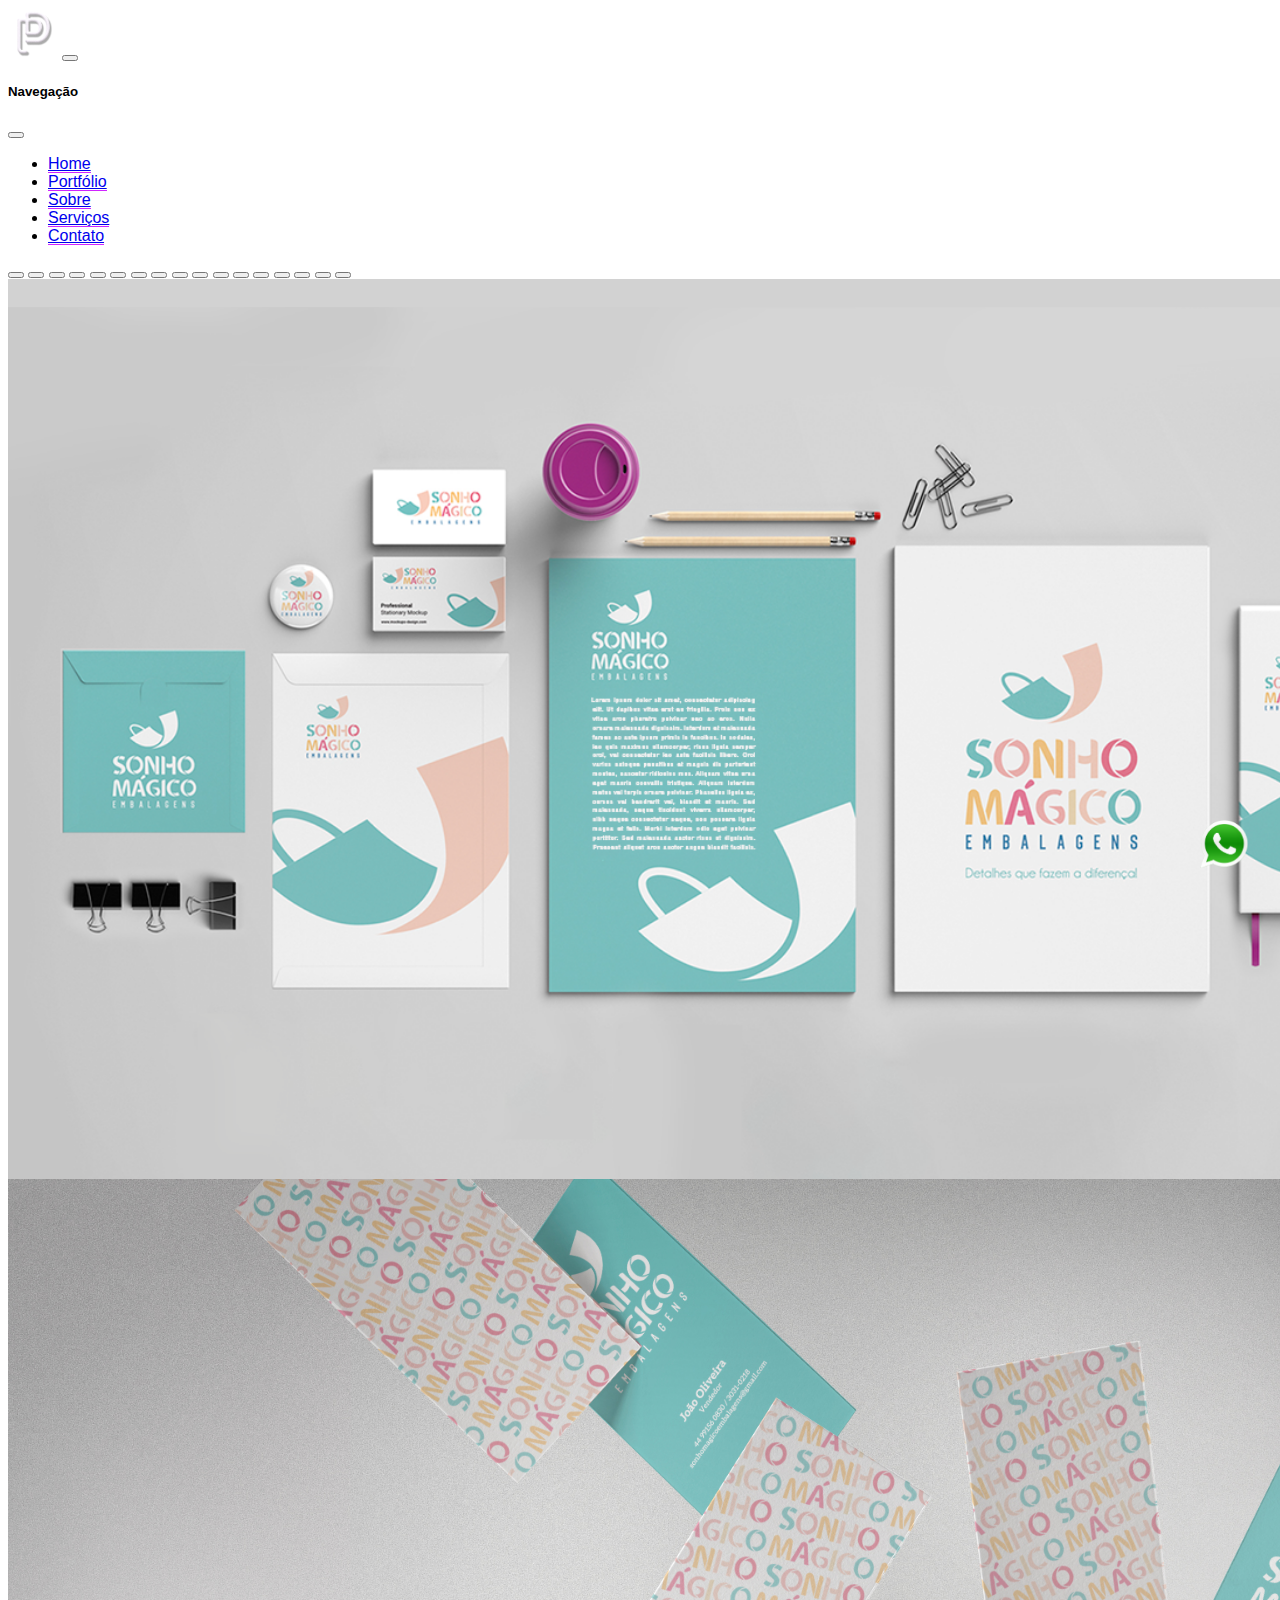
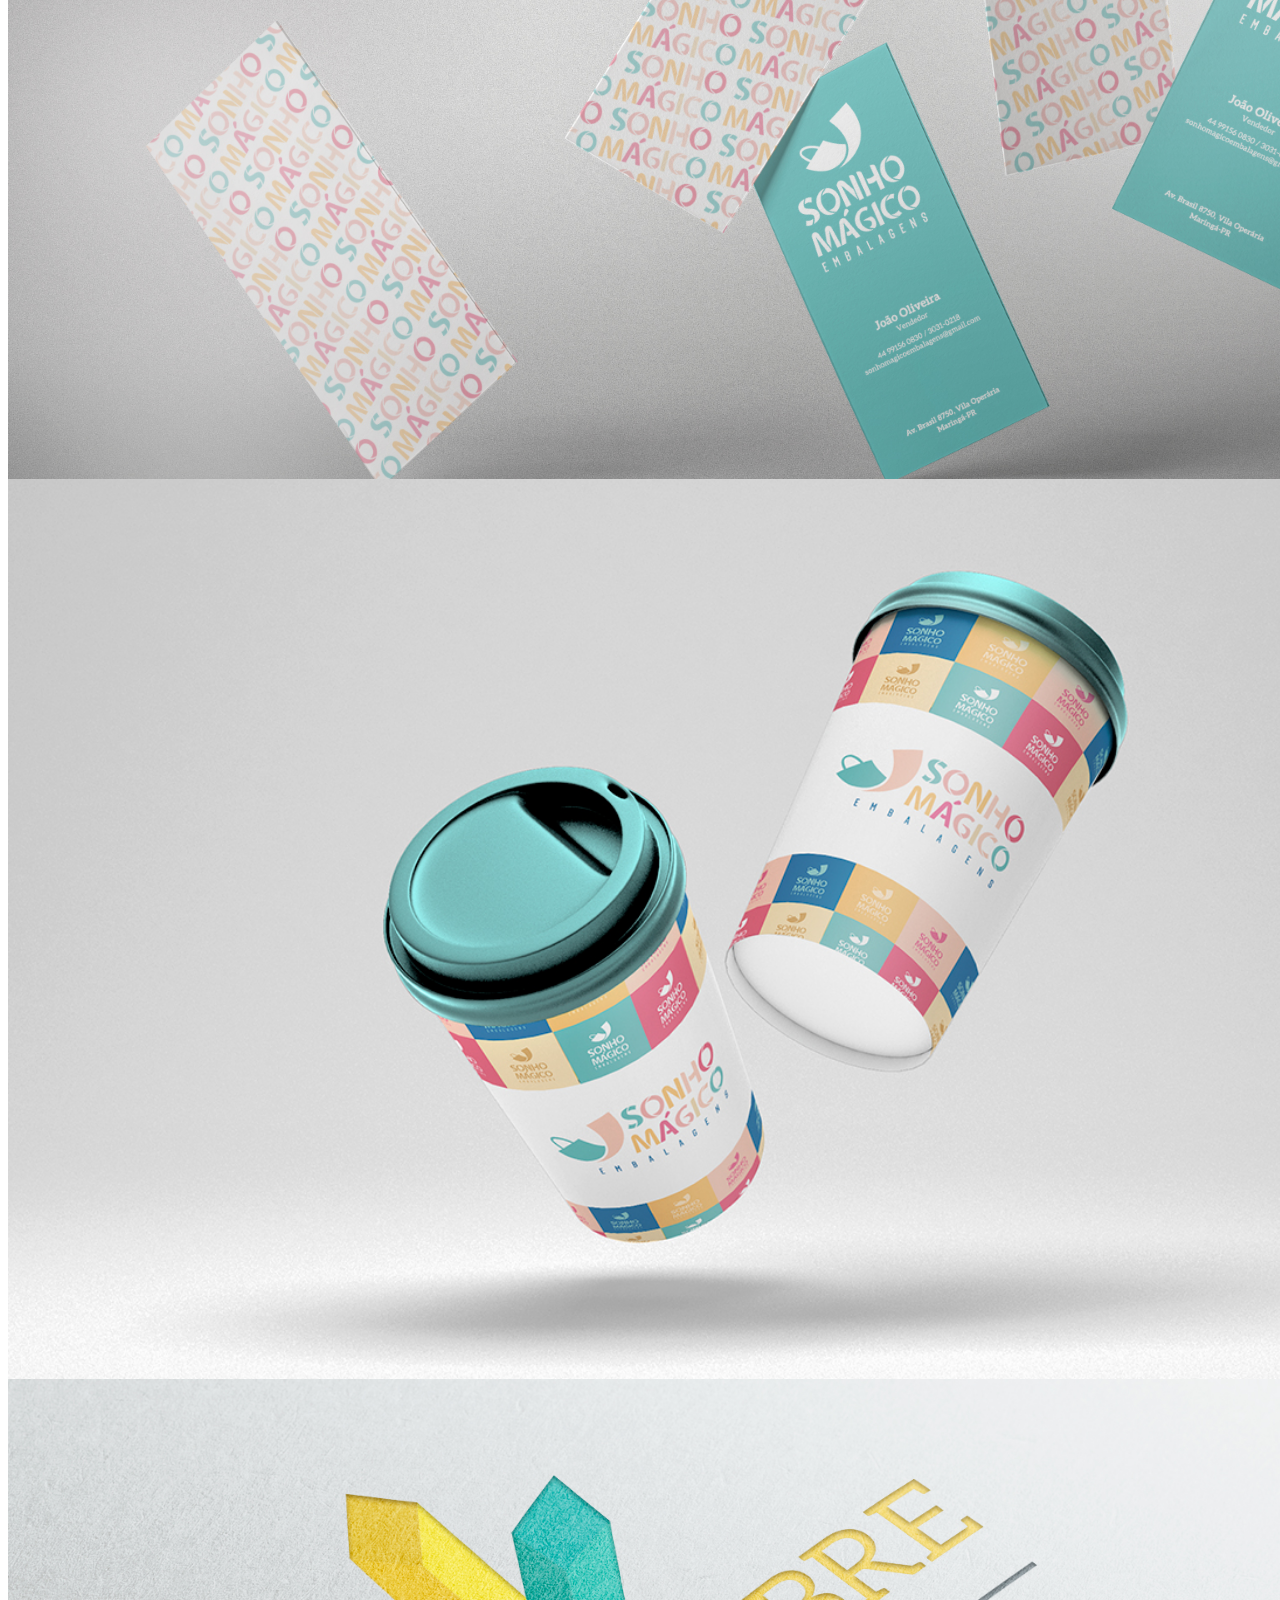
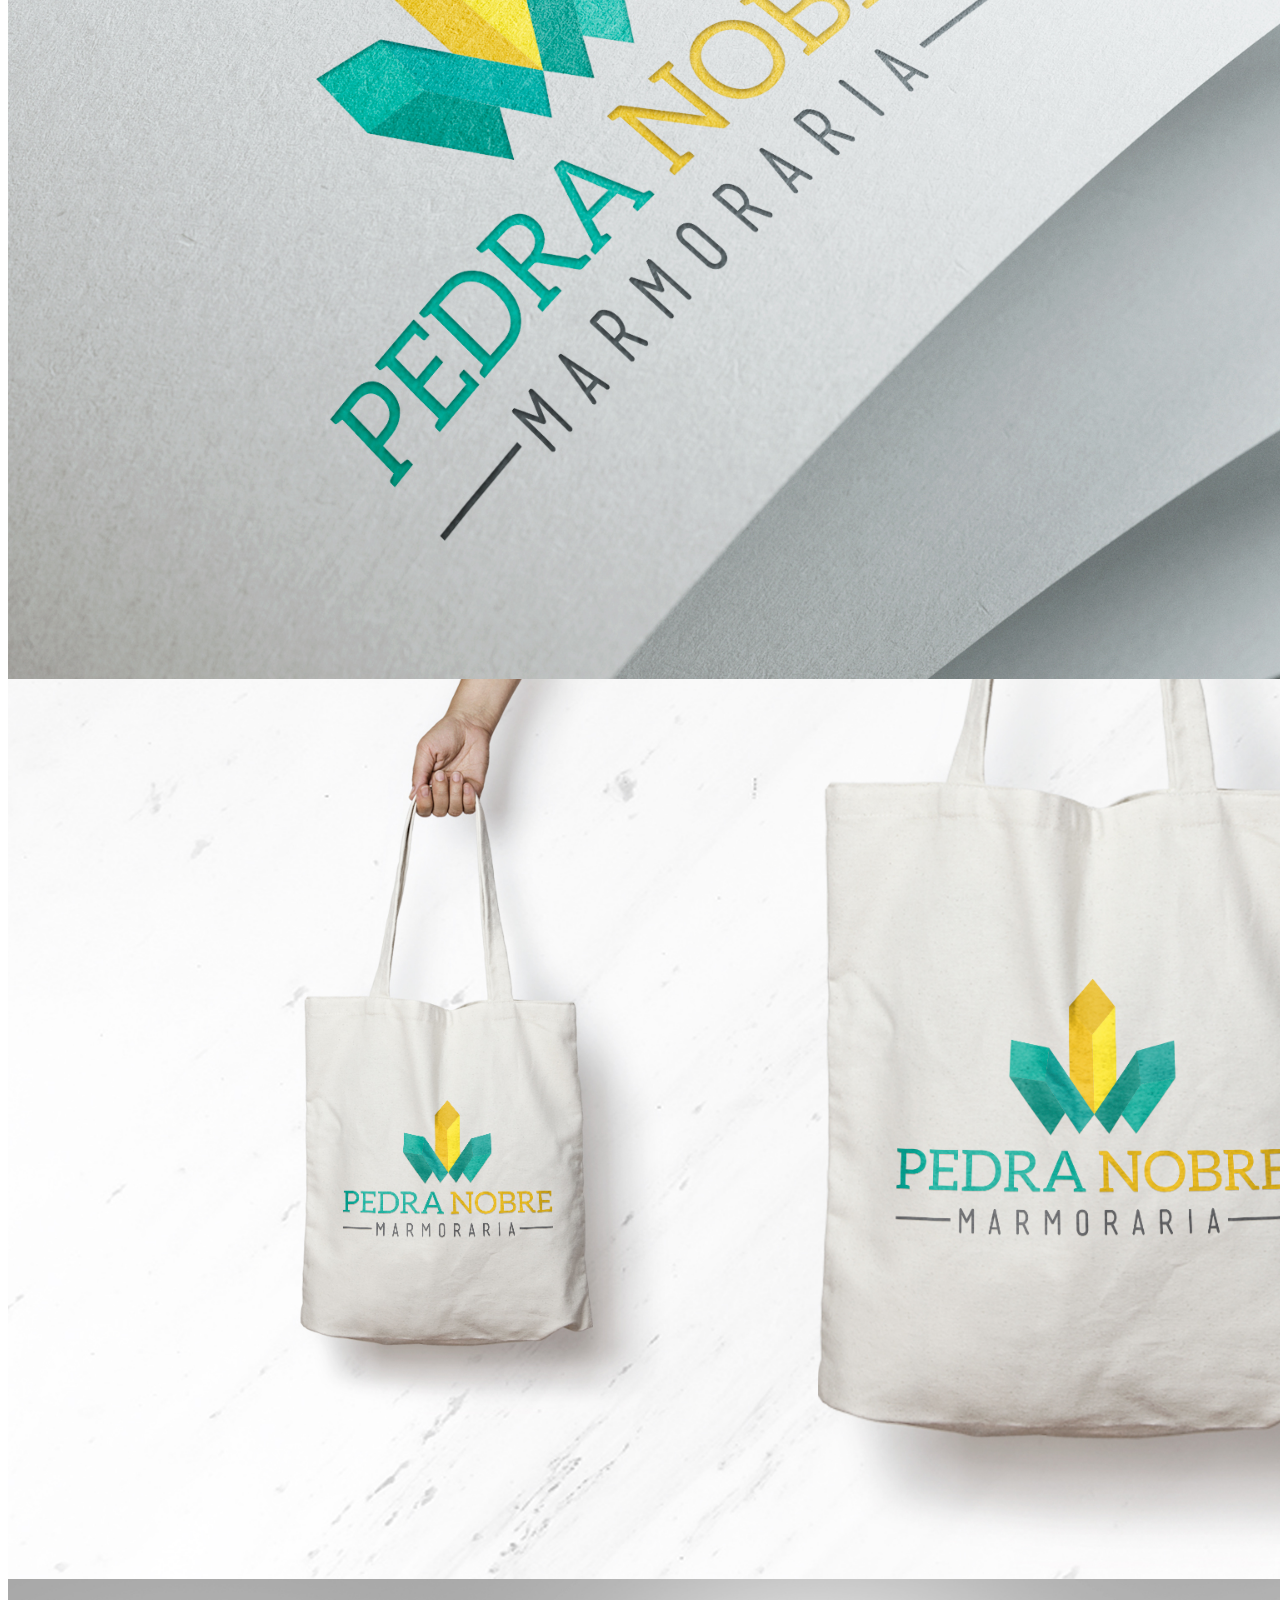
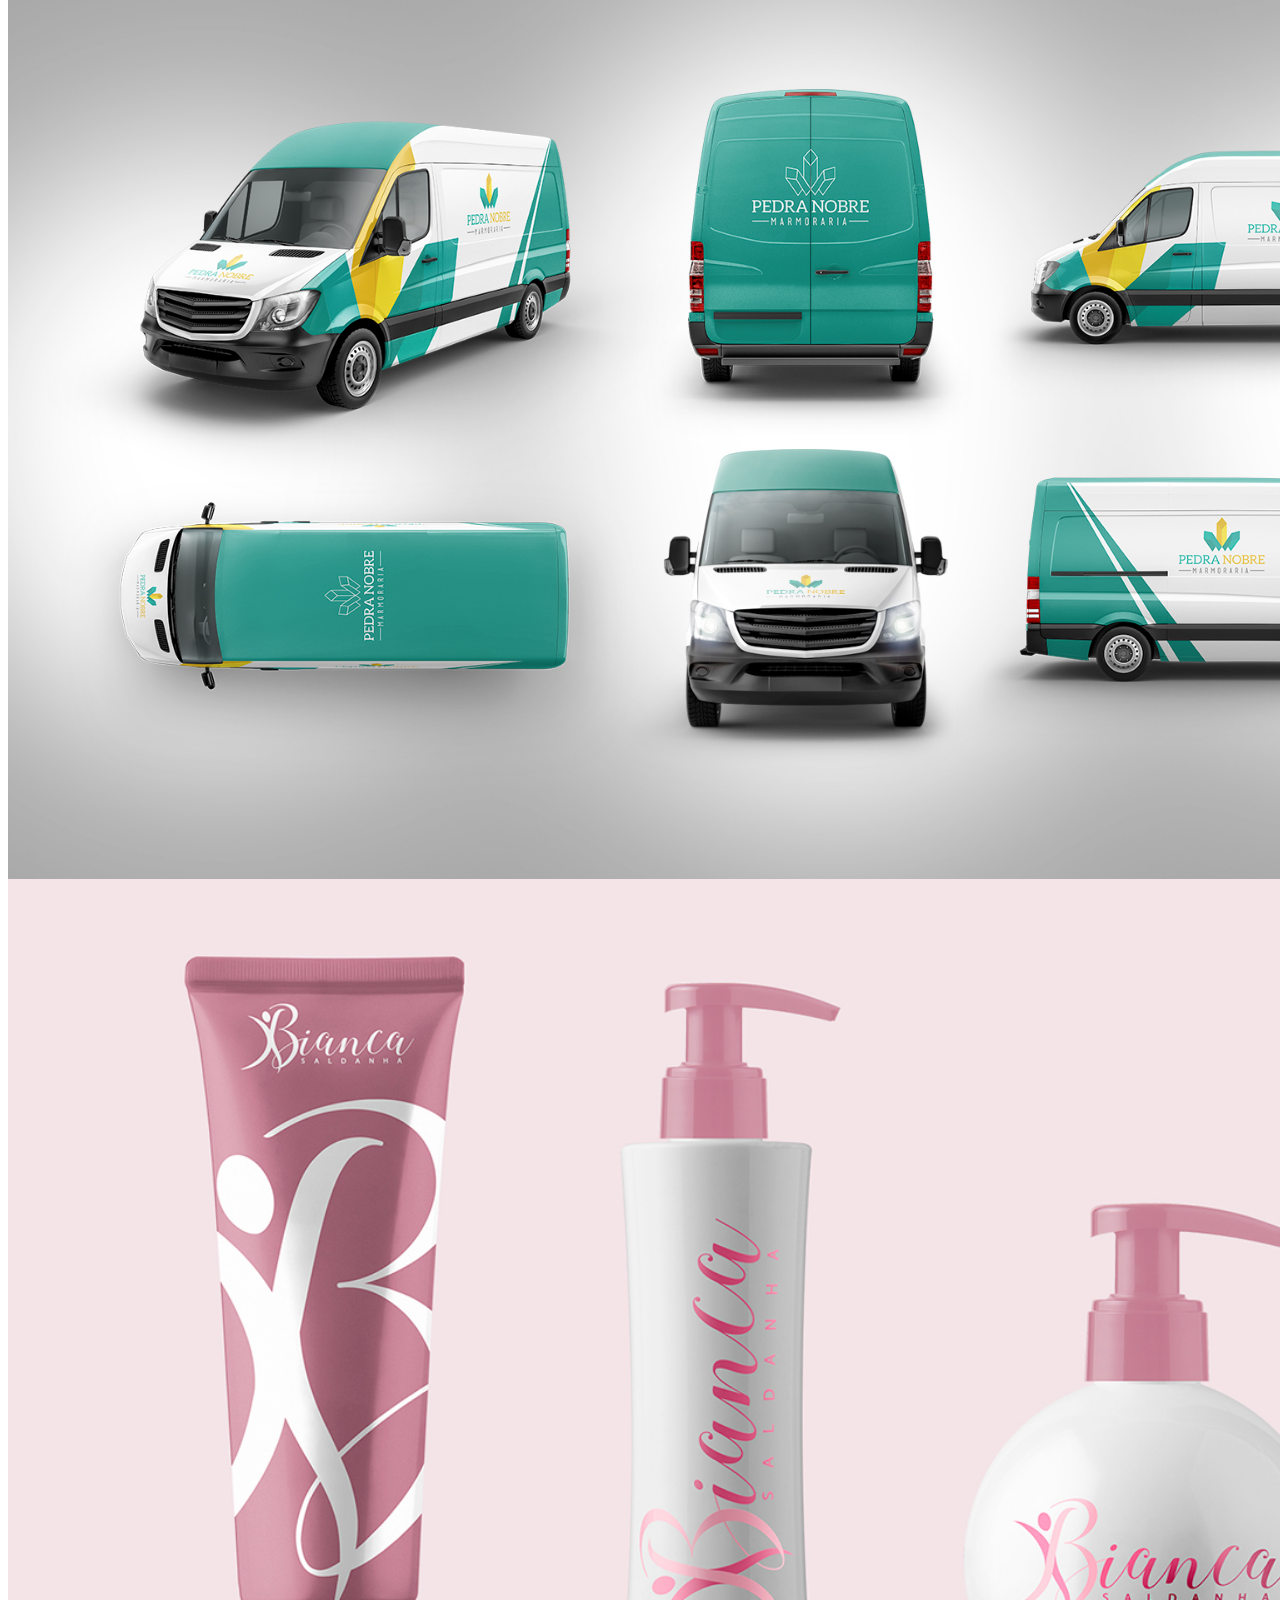
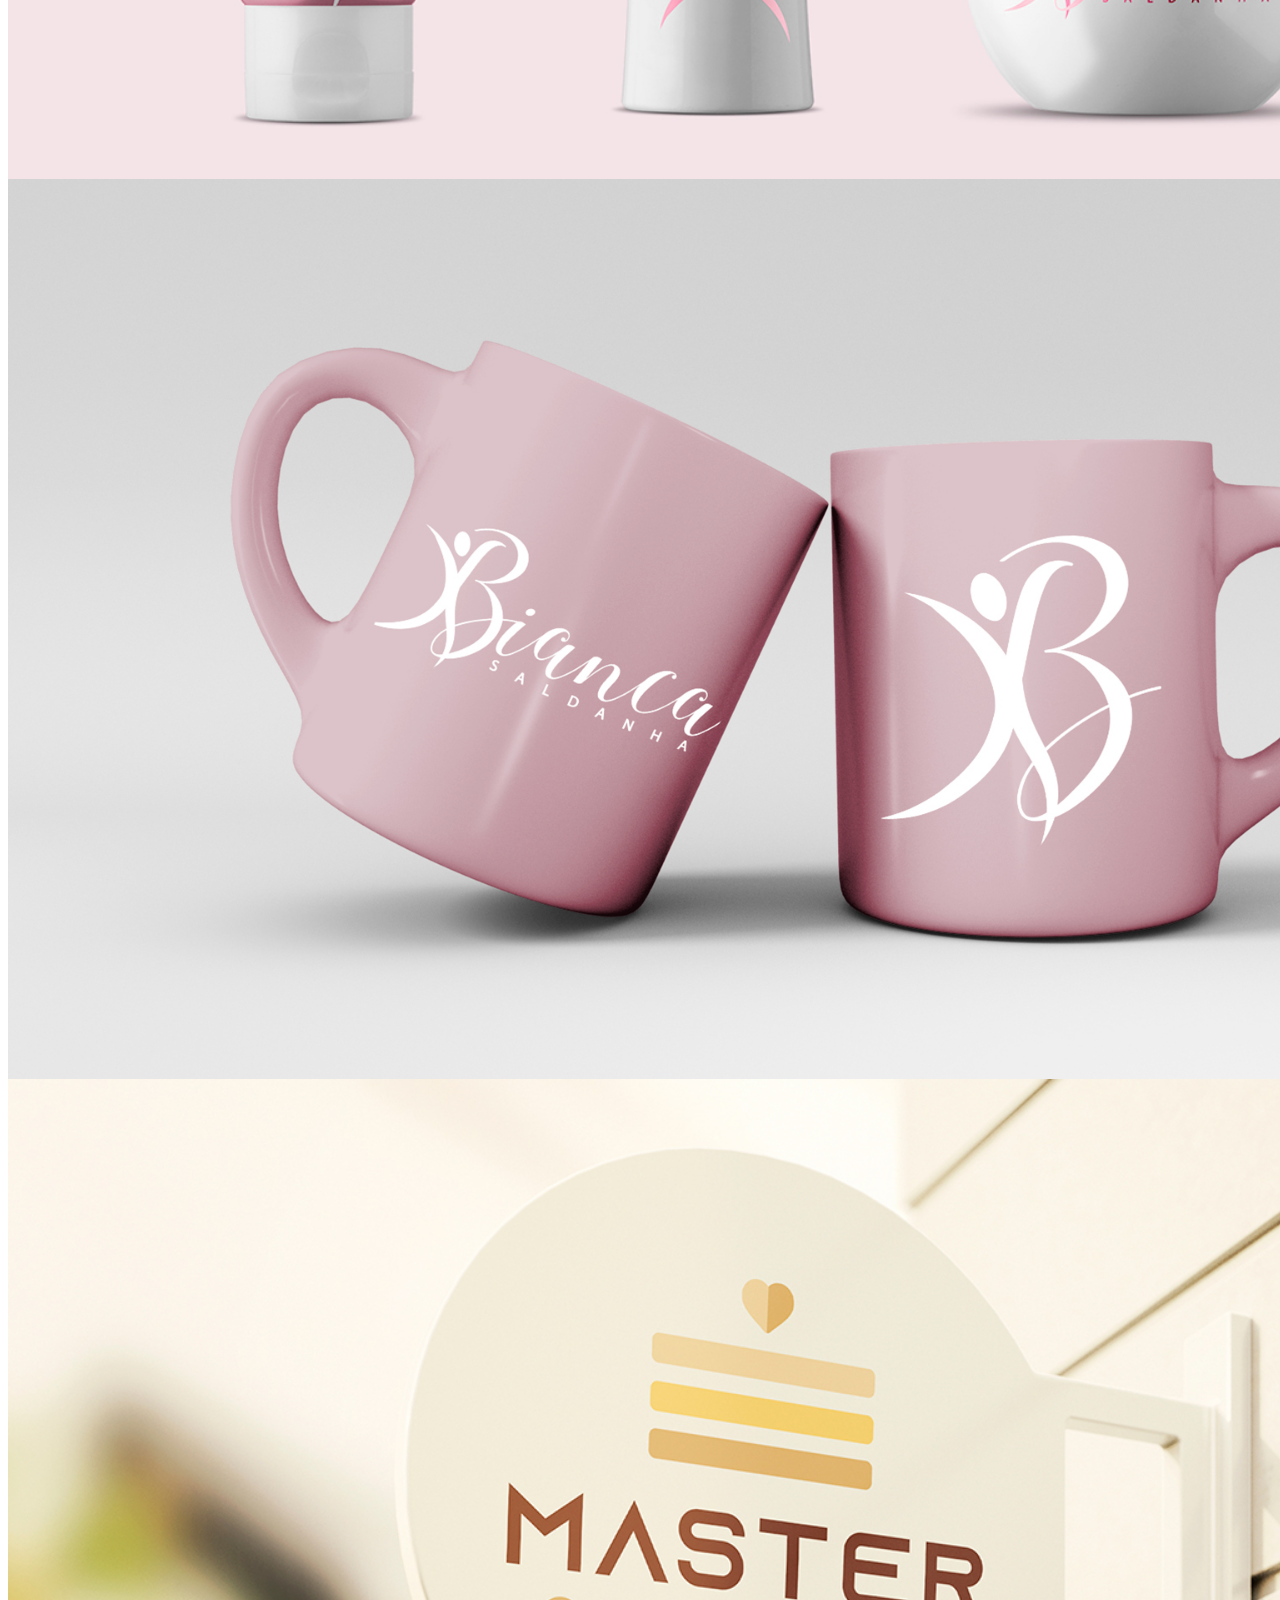
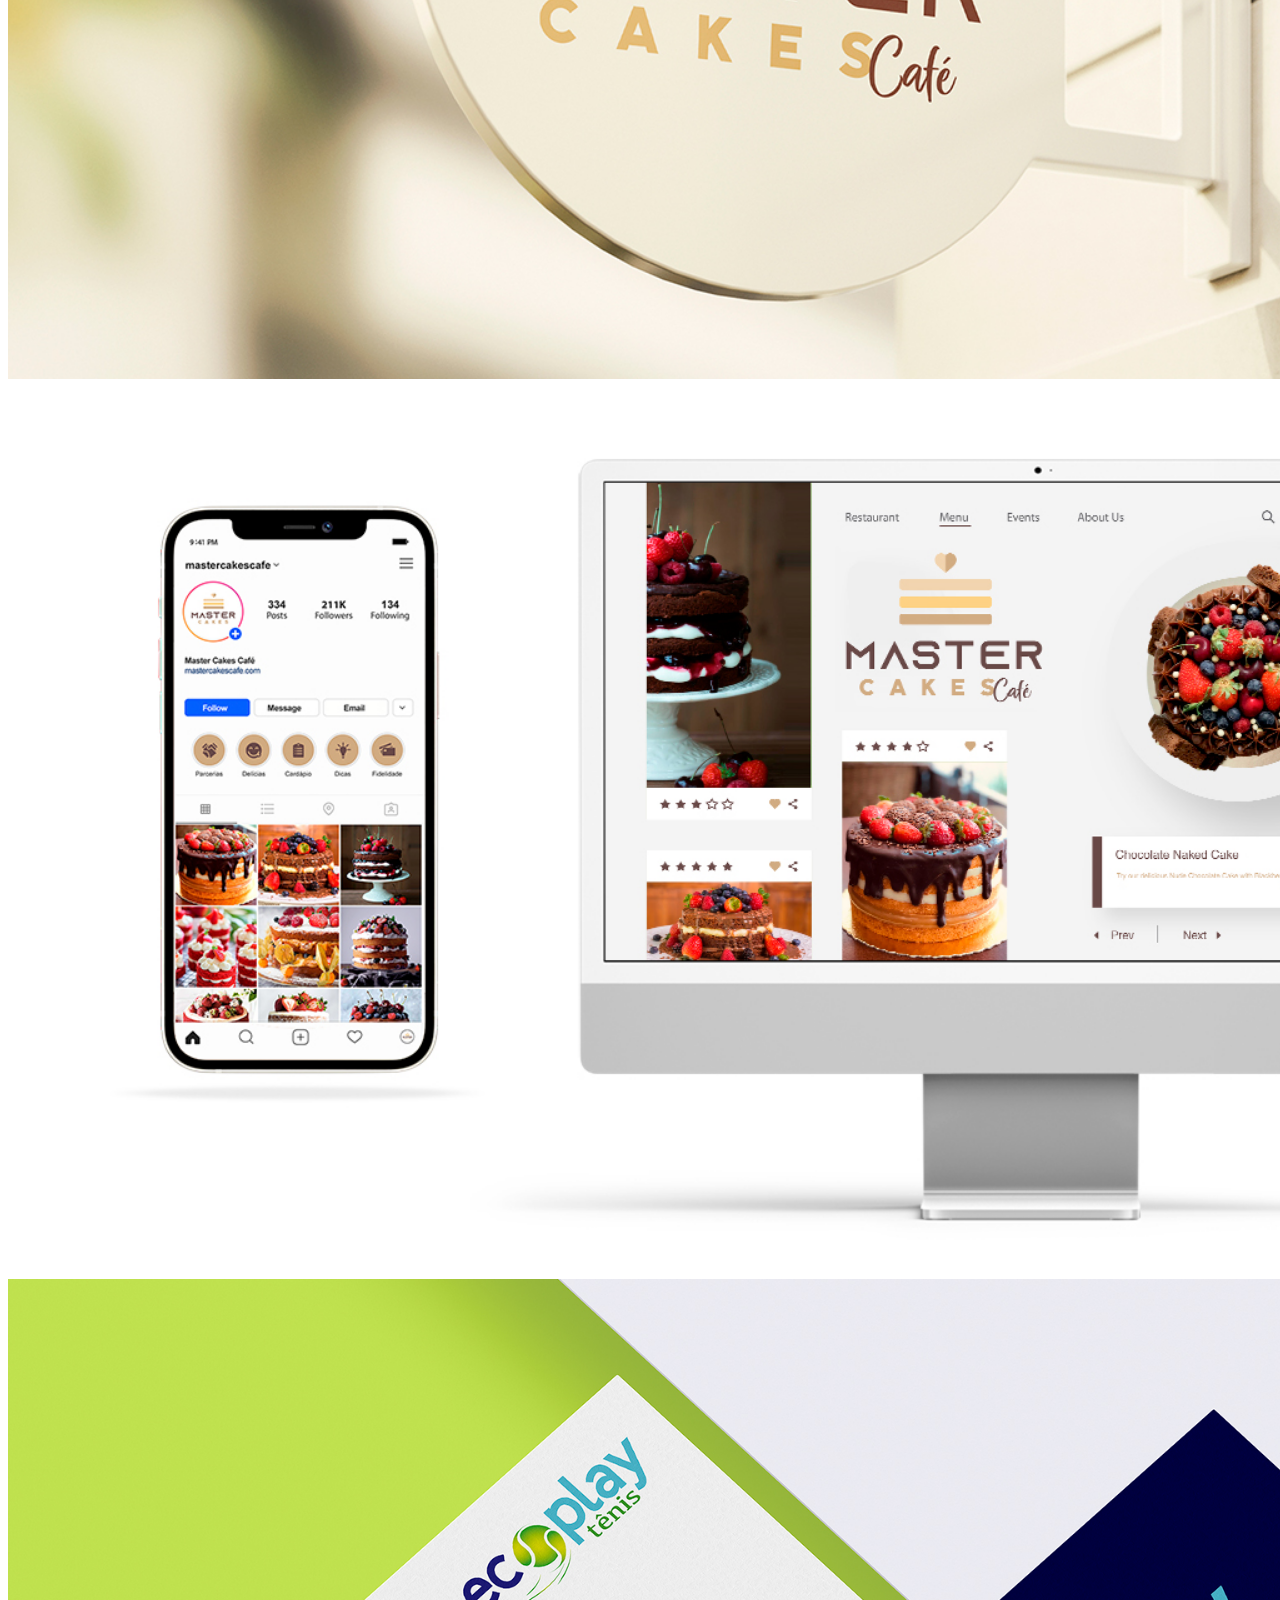
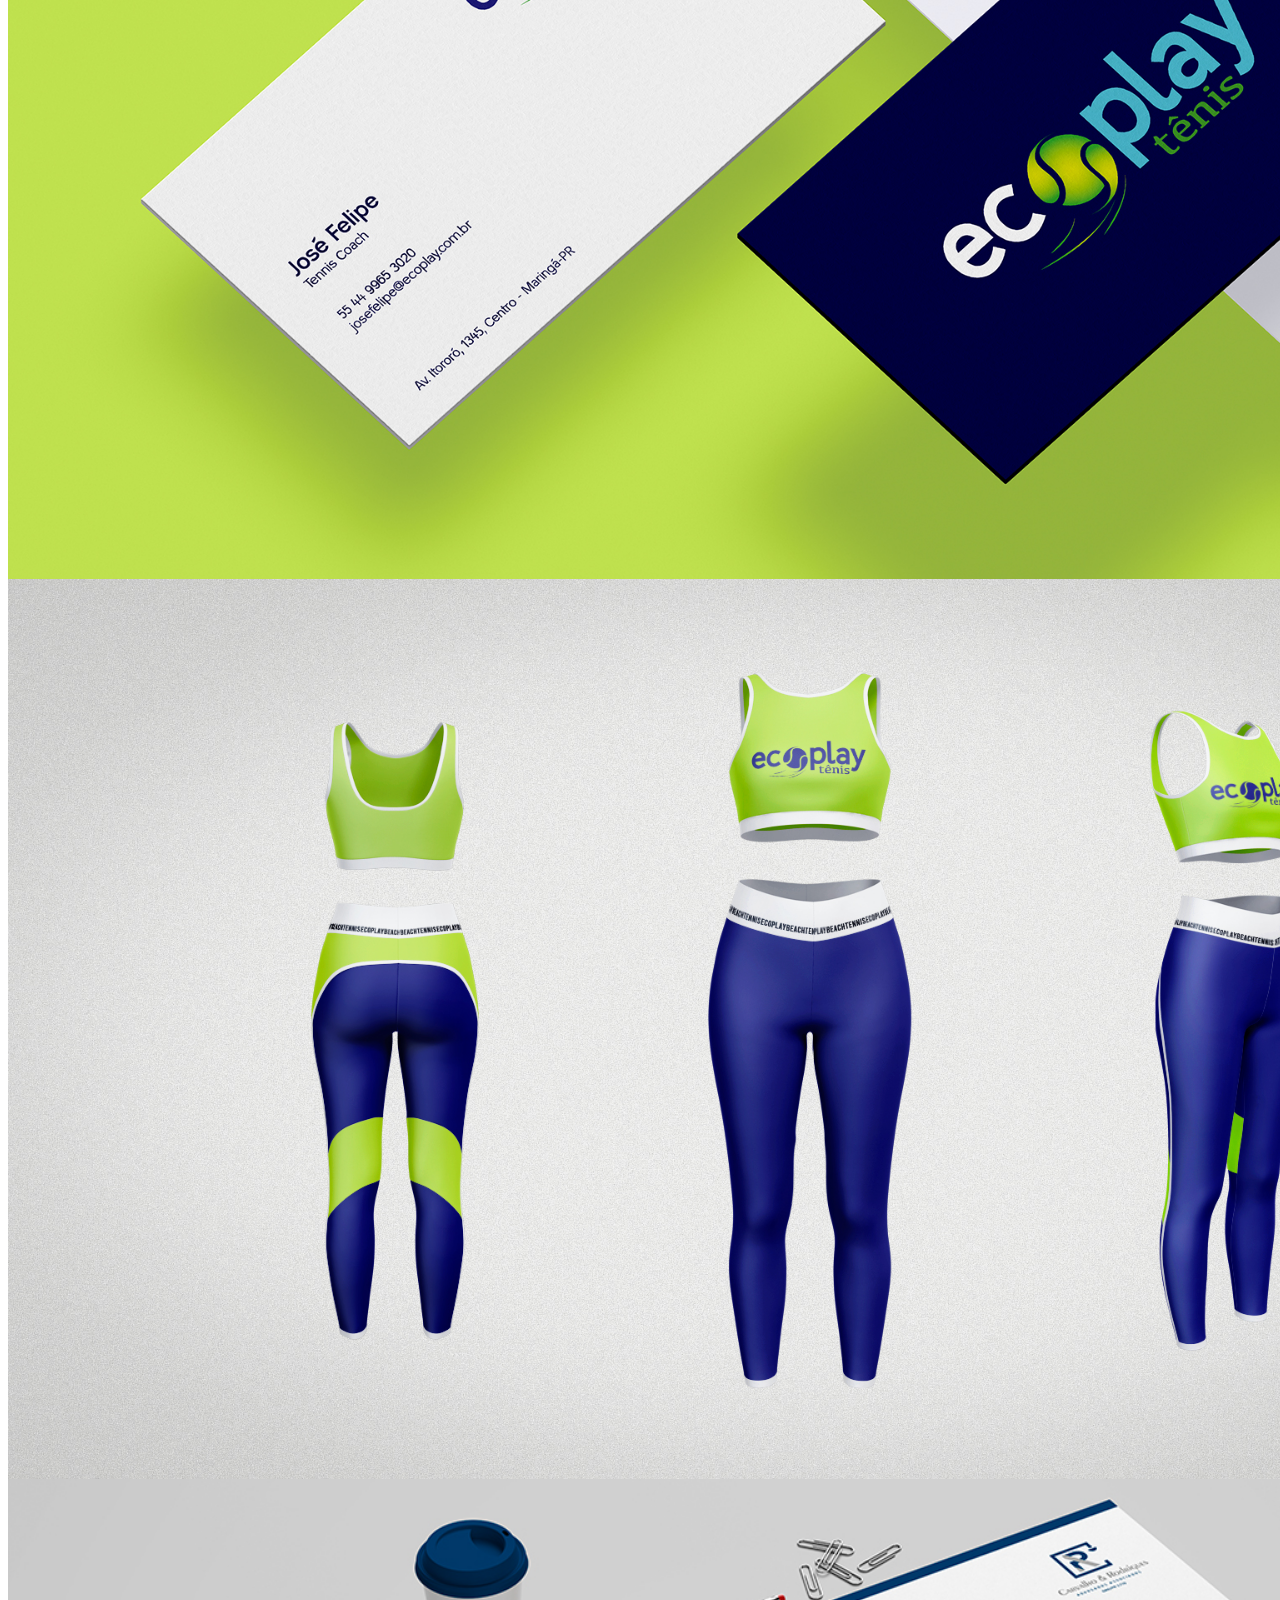
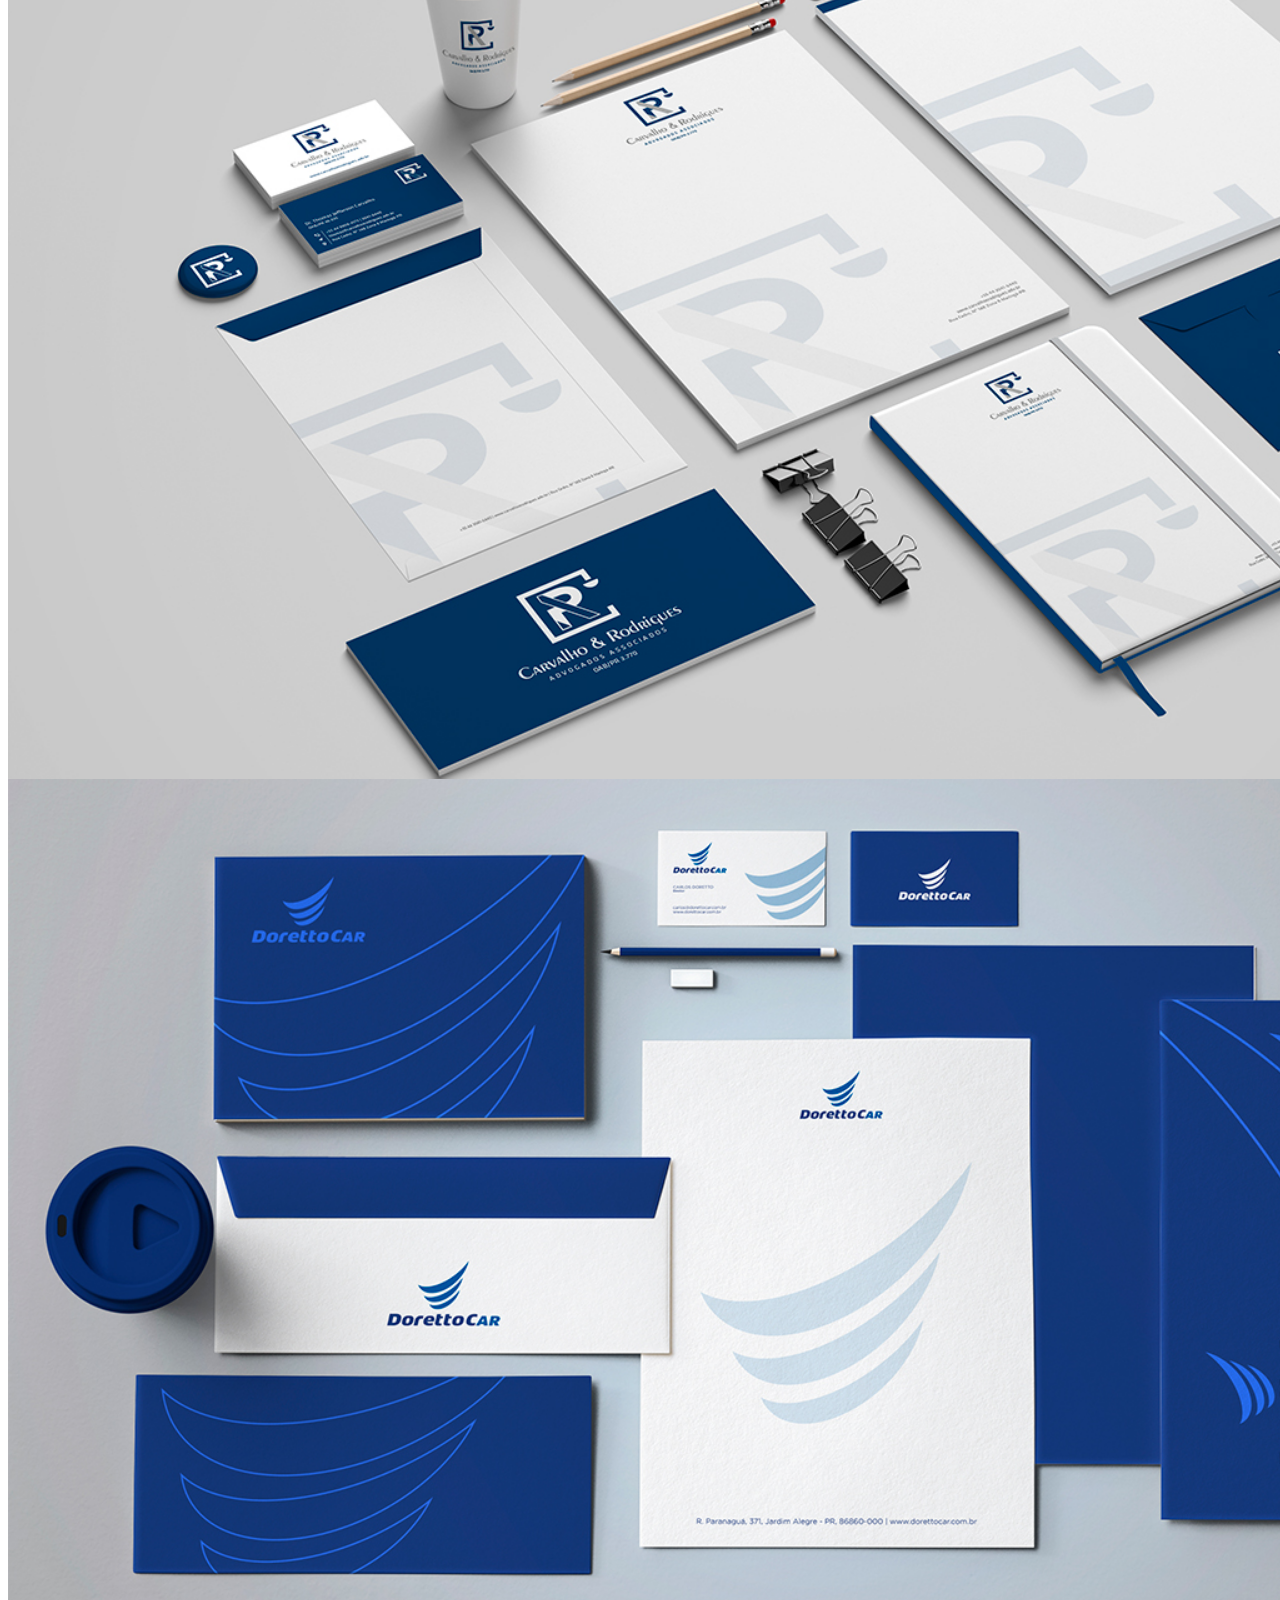
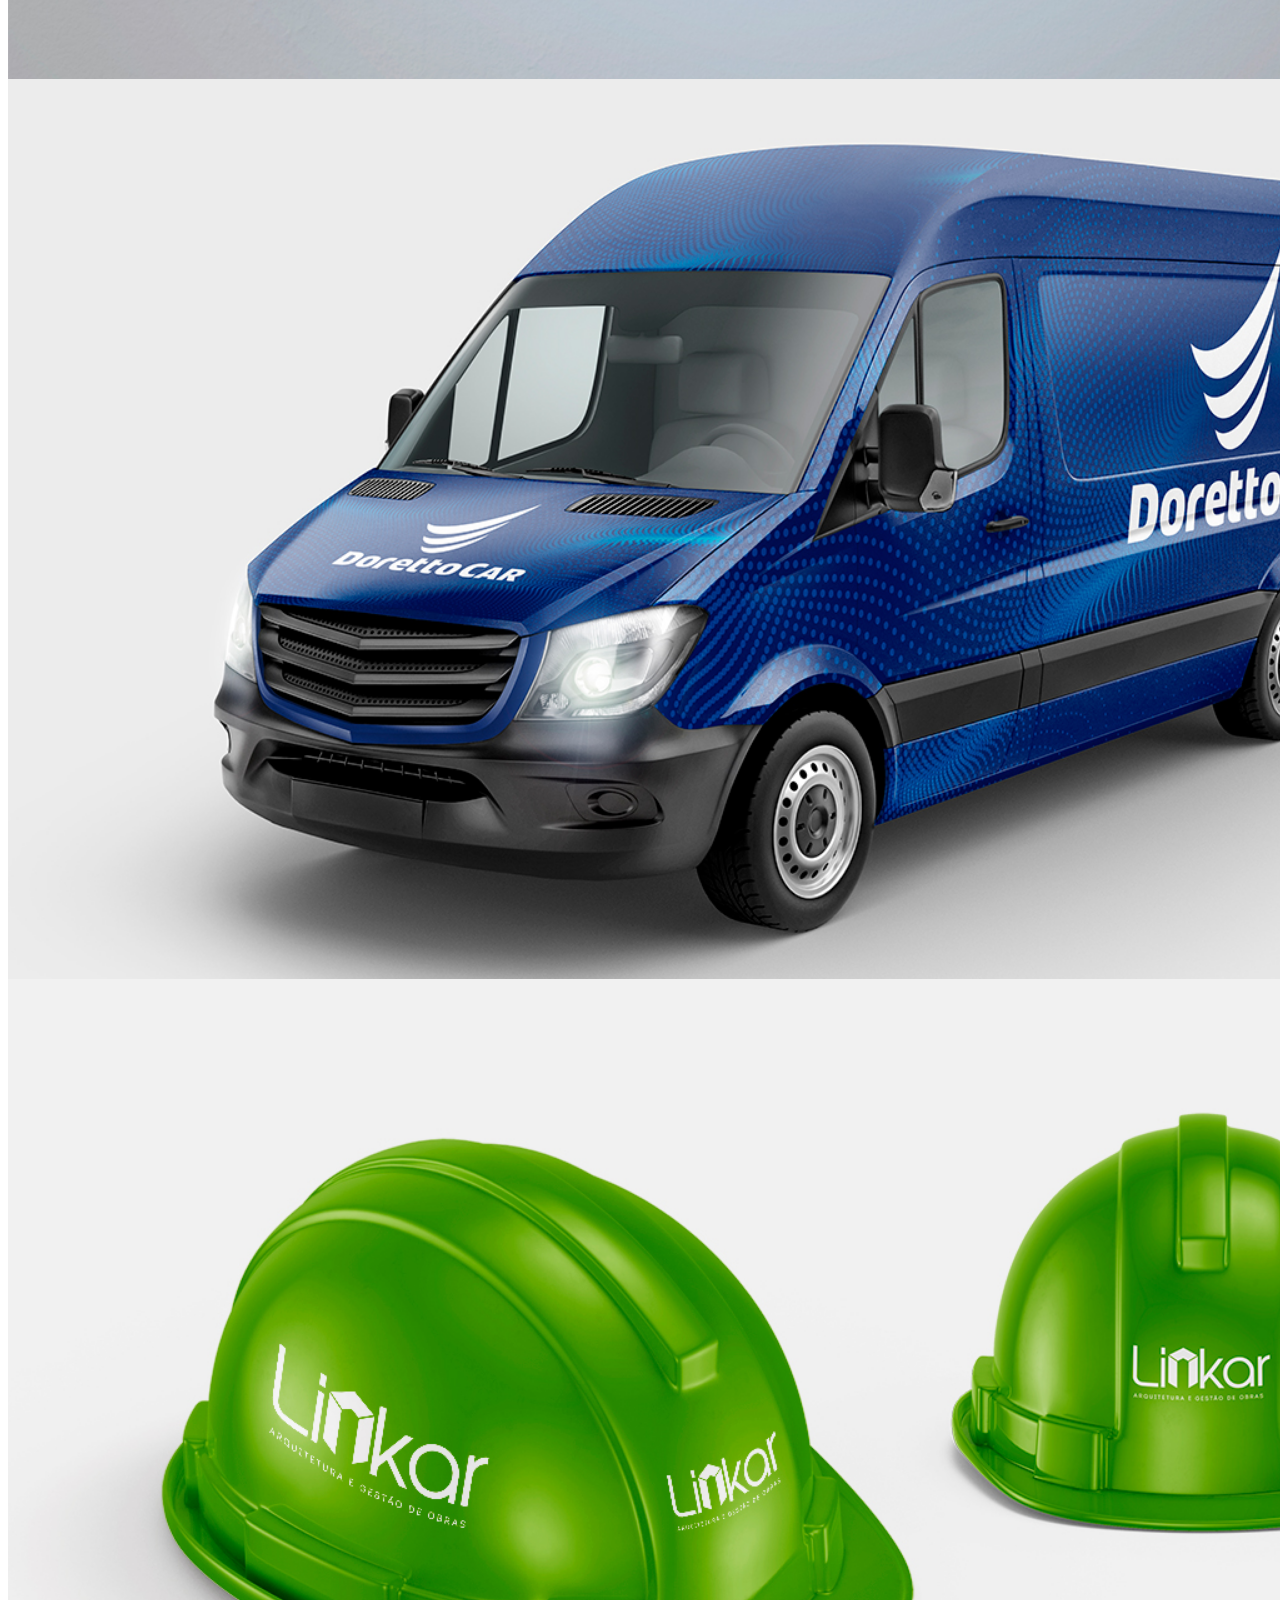
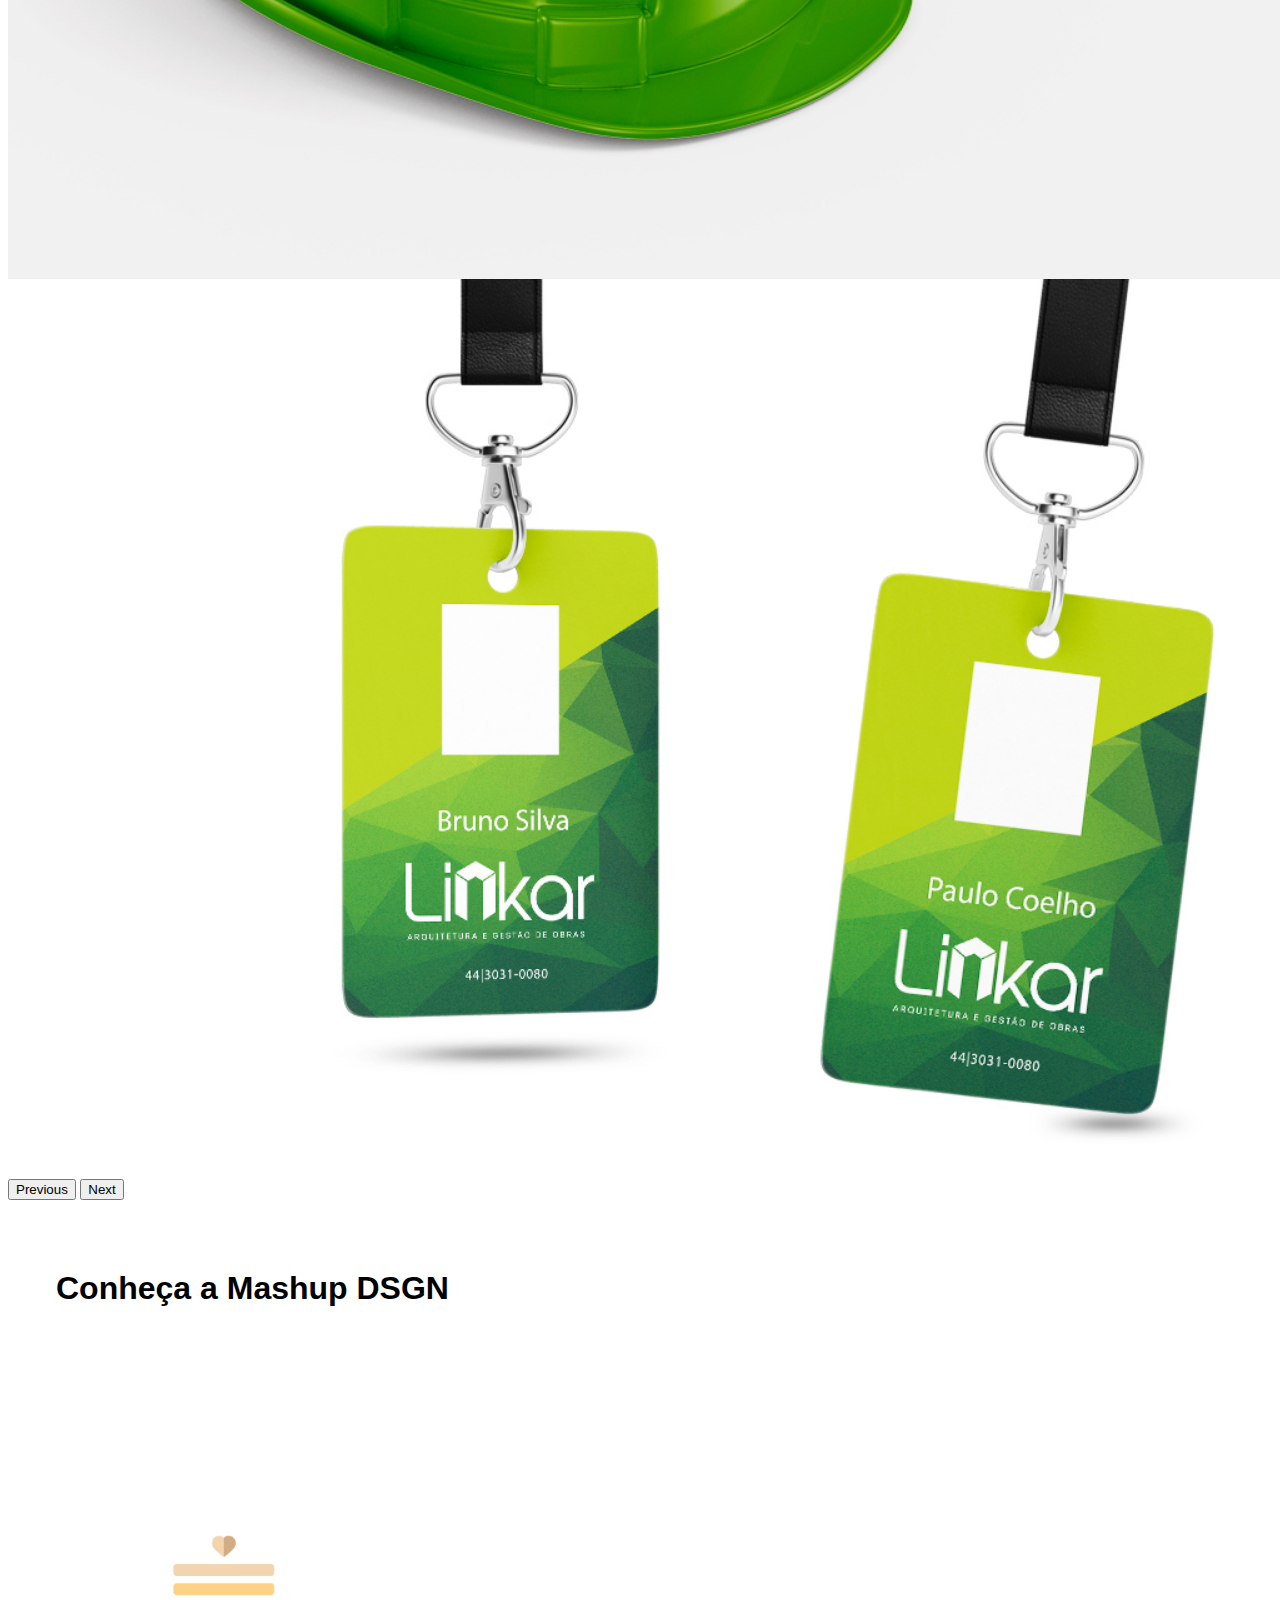
==== index.html @ 1ab4a546 "media queries xxs devices" ====
<!DOCTYPE html>
<html lang="eng" data-bs-theme="dark">
	<head>
		<meta charset="utf-8">
		<meta name="viewport" content="width=device-width, initial-scale=1">
		<title>Mashup DSGN</title>
		
		<link href="https://cdn.jsdelivr.net/npm/bootstrap@5.3.0-alpha3/dist/css/bootstrap.min.css" rel="stylesheet" integrity="sha384-KK94CHFLLe+nY2dmCWGMq91rCGa5gtU4mk92HdvYe+M/SXH301p5ILy+dN9+nJOZ" crossorigin="anonymous">
		<link rel="stylesheet" href="/style/style.css">
	</head>

	<body class="bg-black">
		<header>
			<!-- Navbar -->
			<nav class="navbar navbar-expand-xl bg-black fixed-top">
				<div class="container-fluid">
					<!-- Logo -->
					<a class="navbar-brand" href="#"><img class="img-fluid logo-img" src="images/brand.png"/></a>

					<!-- Toggler -->
					<button class="navbar-toggler border-0" type="button" data-bs-toggle="offcanvas" data-bs-target="#offcanvasNavbar" aria-controls="offcanvasNavbar" aria-label="Toggle navigation">
						<span class="navbar-toggler-icon"></span>
					</button>

					<div class="offcanvas offcanvas-end bg-black" tabindex="-1" id="offcanvasNavbar" aria-labelledby="offcanvasNavbarLabel">
						<div class="offcanvas-header">
						  <h5 class="offcanvas-title" id="offcanvasNavbarLabel">Navegação</h5>
						  <button type="button" class="btn-close" data-bs-dismiss="offcanvas" aria-label="Close"></button>
						</div>

						<div class="offcanvas-body justify-content-end">
						  	<ul class="navbar-nav d-flex col-md-7 col-lg-5 col-xl-4 col-xxl-4 justify-content-evenly">
								<li class="nav-item">
									<a class="nav-link active" aria-current="page" href="#">Home</a>
								</li>
								<li class="nav-item">
									<a class="nav-link" href="#portfolio">Portfólio</a>
								</li>
								<li class="nav-item">
									<a class="nav-link" href="#about">Sobre</a>
								</li>
								<li class="nav-item">
									<a class="nav-link" href="#plans">Serviços</a>
								</li>
								<li class="nav-item">
									<a class="nav-link" href="#contact">Contato</a>
								</li>
						   </ul>
						</div>
					</div>
				</div>
			</nav>

			<!--  Carousel -->
			<div id="myCarousel" class="carousel slide" data-bs-ride="carousel">

				<div class="carousel-indicators">
					<button type="button" data-bs-target="#myCarousel" data-bs-slide-to="0" class="active" aria-current="true" aria-label="Slide 1"></button>
					<button type="button" data-bs-target="#myCarousel" data-bs-slide-to="1" aria-label="Slide 2"></button>
					<button type="button" data-bs-target="#myCarousel" data-bs-slide-to="2" aria-label="Slide 3"></button>

					<button type="button" data-bs-target="#myCarousel" data-bs-slide-to="3" aria-label="Slide 4"></button>
					<button type="button" data-bs-target="#myCarousel" data-bs-slide-to="4" aria-label="Slide 5"></button>
					<button type="button" data-bs-target="#myCarousel" data-bs-slide-to="5" aria-label="Slide 6"></button>

					<button type="button" data-bs-target="#myCarousel" data-bs-slide-to="6" aria-label="Slide 7"></button>
					<button type="button" data-bs-target="#myCarousel" data-bs-slide-to="7" aria-label="Slide 8"></button>

					<button type="button" data-bs-target="#myCarousel" data-bs-slide-to="8" aria-label="Slide 9"></button>
					<button type="button" data-bs-target="#myCarousel" data-bs-slide-to="9" aria-label="Slide 10"></button>

					<button type="button" data-bs-target="#myCarousel" data-bs-slide-to="10" aria-label="Slide 11"></button>
					<button type="button" data-bs-target="#myCarousel" data-bs-slide-to="11" aria-label="Slide 12"></button>


					<button type="button" data-bs-target="#myCarousel" data-bs-slide-to="12" aria-label="Slide 13"></button>
					<button type="button" data-bs-target="#myCarousel" data-bs-slide-to="13" aria-label="Slide 14"></button>
					<button type="button" data-bs-target="#myCarousel" data-bs-slide-to="14" aria-label="Slide 15"></button>
					<button type="button" data-bs-target="#myCarousel" data-bs-slide-to="15" aria-label="Slide 16"></button>
					<button type="button" data-bs-target="#myCarousel" data-bs-slide-to="16" aria-label="Slide 17"></button>
				</div>

				<div class="carousel-inner">
					<div class="carousel-item c-container active">
						<img class="d-block w-100 c-img" src="images/sonhoMagicoArt.png" alt="Slide 1">
					</div>
					<div class="carousel-item c-container">
						<img class="d-block w-100 c-img" src="images/sonho-magico-cards.jpg" alt="Slide 2">
					</div>
					<div class="carousel-item c-container">
						<img class="d-block w-100 c-img" src="images/sonhoMagicoCups.jpg" alt="Slide 3">
					</div>
					<div class="carousel-item c-container">
						<img class="d-block w-100 c-img" src="images/pedra-nobre.jpg" alt="Slide 4">
					</div>
					<div class="carousel-item c-container">
						<img class="d-block w-100 c-img" src="images/pedra-nobre-tote.jpg" alt="Slide 5">
					</div>
					<div class="carousel-item c-container">
						<img class="d-block w-100 c-img" src="images/pedra-nobre-vehicles.jpg" alt="Slide 6">
					</div>
					<div class="carousel-item c-container">
						<img class="d-block w-100 c-img" src="images/biaSaldanhaCosmetics.jpg" alt="Slide 7">
					</div>
					<div class="carousel-item c-container">
						<img class="d-block w-100 c-img" src="images/biaSaldanhaMugs.jpg" alt="Slide 8">
					</div>
					<div class="carousel-item c-container">
						<img class="d-block w-100 c-img" src="images/masterCakesFacade.jpg" alt="Slide 10">
					</div>
					<div class="carousel-item c-container">
						<img class="d-block w-100 c-img" src="images/masterCakesSocial.jpg" alt="Slide 9">
					</div>
					<div class="carousel-item c-container">
						<img class="d-block w-100 c-img" src="images/ecoplay-card.jpg" alt="Slide 11">
					</div>
					<div class="carousel-item c-container">
						<img class="d-block w-100 c-img" src="images/ecoplay-attire.jpg" alt="Slide 12">
					</div>
					<div class="carousel-item c-container">
						<img class="d-block w-100 c-img" src="images/carvalhoArt.jpg" alt="Slide 13">
					</div>
					<div class="carousel-item c-container">
						<img class="d-block w-100 c-img" src="images/dorettoArt.jpg" alt="Slide 14">
					</div>
					<div class="carousel-item c-container">
						<img class="d-block w-100 c-img" src="images/dorettoCarFacade.jpg" alt="Slide 15">
					</div>
					<div class="carousel-item c-container">
						<img class="d-block w-100 c-img" src="images/linkarWork.jpg" alt="Slide 16">
					</div>
					<div class="carousel-item c-container">
						<img class="d-block w-100 c-img" src="images/linkarTags.jpg" alt="Slide 17">
					</div>
				</div>

				<button class="carousel-control-prev" type="button" data-bs-target="#myCarousel" data-bs-slide="prev">
					<span class="carousel-control-prev-icon" aria-hidden="true"></span>
					<span class="visually-hidden">Previous</span>
				</button>
				<button class="carousel-control-next" type="button" data-bs-target="#myCarousel" data-bs-slide="next">
					<span class="carousel-control-next-icon" aria-hidden="true"></span>
					<span class="visually-hidden">Next</span>
				</button>
			</div>
		</header>


		<main id="wrapper" class="container mx-auto">

			<!-- Portfolio -->
			<section id="portfolio" class="container py-3 mt-5">
				<h1 class="text-center display-6 text-white p-3 m-2">Conheça a Mashup DSGN </h1>

				<div class="row align-items-center justify-content-center">
					<div class="col-lg-4 col-xxl-4 text-center">
						<img class="portfolio-img bg-light rounded-circle" src="images/masterCakesLogo.png" alt="Master Cakes logo">
					</div>
					<div class="col-lg-4 col-xxl-4 text-center mt-5">
						<h2 class="text-light">Master Cakes</h2>
						<button type="button" class="btn rounded-pill text-light mt-3">Saiba Mais</button>
					</div>
				</div>

				<div class="row align-items-center justify-content-center">
					<div class="col-lg-4 col-xxl-4 text-center">
						<img class="portfolio-img bg-light rounded-circle" src="images/biancaSaldanhaLogo.png" alt="Bianca Saldanha logo">
					</div>
					<div class="col-lg-4 col-xxl-4 text-center mt-5">
						<h2 class="text-light">Bianca Saldanha</h2>
						<button type="button" class="btn rounded-pill text-light mt-3">Saiba Mais</button>
					</div>
				</div>

				<div class="row align-items-center justify-content-center">
					<div class="col-lg-4 col-xxl-4 text-center">
						<img class="portfolio-img bg-light rounded-circle" src="images/sonhoMagicoLogo.png" alt="Sonho Mágico Logo">
					</div>
					<div class="col-lg-4 col-xxl-4 text-center mt-5">
						<h2 class="text-light">Sonho Mágico</h2>
						<button type="button" class="btn rounded-pill text-light mt-3">Saiba Mais</button>
					</div>
				</div>
			</section>

		
			
			<!-- About Me -->
			<section id="about" class="container">
				<h2 class="text-center mb-3 display-6 text-white">Conheça Sua Designer</h2>
				<h2 class="text-center mb-5 pb-5 display-6 text-white">Patrícia Marques </h2>
				<div class="row align-items-center justify-content-evenly p-2 p-sm-5 m-auto">
					<div class="col-lg-6 col-xl-6 col-xxl-5 order-lg-2 p-3 mb-4 text-center">
						<img src="/images/Patricia-Marques.jpg" class="img-fluid profile-picture rounded-circle" alt="Profile picture Patricia Marques">
					</div>

					<div class="col-lg-6 col-xl-5 col-xxl-5 p-3">
						<p>Buscando uma especialista experiente e qualificada para elevar a imagem da sua empresa? Conte comigo! Com mais de 15 anos de experiência em design criativo, sou uma especialista em Publicidade e Propaganda com MBA em Marketing Digital. </p>
					  	<br>
					  	<p>Com vasta experiência no setor gráfico, comunicação visual, agências de publicidade, marketing e fotografia, trago soluções e resultados inovadores para impulsionar o sucesso dos seus negócios.</p>
					  	<br>
					 	<p>Também tenho conhecimentos em Web design, UI/UX e gerenciamento de mídias sociais. Sempre estou atualizada com as últimas tendências e tecnologias do mercado, e te garanto que sou especialista em criar identidades visuais únicas e marcantes. </p>
					</div>
				</div>
			</section>


			<!-- Guide -->
			<section id="guide" class="container">
				<h1 class="text-center text-white mb-5 pb-5 display-6">Guia de Contratação</h2>
			
				<div class="row align-items-center justify-content-around mt-5">
			
					<div class="col-lg-3 col-xxl-3 justify-content-center align-items-center">
						<div class="d-flex flex-row align-items-center justify-content-center">
							<img class="steps text-center" src="/images/step1.png" alt="Step 1">
							<div class="step-text">
								<p class="text-light fw-bold">Opção</p>
								<p>Selecione o pacote desejado.</p>
							</div>
						</div>
					</div>
					<div class="col-lg-3 col-xxl-3 justify-content-center align-items-center">
						<div class="d-flex flex-row align-items-center justify-content-center"> 
							<img class="steps" src="/images/step2.png" alt="Step 2">
							<div class="step-text">
								<p class="text-light fw-bold">Pagamento</p>
								<p>Escolha o método de pagamento.</p>
							</div>
						</div>
					</div>

					<div class="col-lg-3 col-xxl-3 justify-content-center align-items-center">
						<div class="d-flex flex-row align-items-center justify-content-center">
							<img class="steps" src="/images/step3.png" alt="Step 3">
							<div class="step-text">
								<p class="text-light fw-bold">Briefing</p>
								<p>Descreva seu projeto.</p>
							</div>
						</div>
					</div>
			
				</div>
			</section>


			<!-- Plans -->
			<section id="plans" class="container">
				<h1 class="text-center text-white pb-5 display-6">Serviços e Planos</h1>

				<div class="row justify-content-evenly align-items-stretch">

					<div class="col-lg-3 col-xxl-3 card bg-black p-0">
						<img src="/images/plan.png" class="card-img-top" alt="Abstract image">
						<div class="card-body p-4 text-center">
							<h5 class="card-title text-white fw-bold mt-3 mb-5">Plano Básico</h5>

							<div>
								<p>Desenvolvimento de Logo</p><hr>
								<p>PDF, Vetor, JPEG, e PNG</p><hr>
								<p>Papelaria, papel timbrado, pasta, envelope, e cartão de visita</p><hr>
								<p>10 artes para feed</p>
							</div>
						</div>
						<a href="#" class="btn text-white btn-lg rounded-pill mx-4 my-5">Ver Mais</a>
					</div>

					<div class="col-lg-3 col-xxl-3 card bg-black p-0">
						<img src="/images/plan.png" class="card-img-top" alt="Abstract image">
						<div class="card-body p-4 text-center">
							<h5 class="card-title text-white fw-bold mt-3 mb-5">Plano Guide</h5>
							
							<div>
								<p>Desenvolvimento de Logo</p><hr>
								<p>PDF, Vetor, JPEG, e PNG</p><hr>
								<p>Papelaria, papel timbrado, pasta, envelope, e cartão de visita</p><hr>
								<p>Manual da marca</p><hr>
								<p>10 artes para feed</p><hr>
							</div>
						</div>
						<a href="#" class="btn text-white btn-lg btn-block rounded-pill mx-4 my-5">Ver Mais</a>
					</div>

					<div class="col-lg-3 col-xxl-3 card bg-black p-0">
						<img src="/images/plan.png" class="card-img-top" alt="Abstract image">
						<div class="card-body p-4 text-center">
							<h5 class="card-title text-white fw-bold mt-3 mb-5">Plano Mais MKT</h5>
							
							<div>
								<p>Desenvolvimento de Logo</p><hr>
								<p>PDF, Vetor, JPEG, e PNG</p><hr>
								<p>Papelaria, papel timbrado, pasta, envelope, cartão de visita, assinatura de e-mail</p><hr>
								<p>Manual da marca</p><hr>
								<p>10 artes para feed</p><hr>
								<p>5 artes para e-mail MT</p>
							</div>
						</div>
						<a href="#" class="btn text-white btn-lg d-block rounded-pill mx-4 my-5">Ver Mais</a>
					</div>
				</div>
			</section>


			<!-- Contact Me -->
			<section id="contact" class="container">
				<div class="row align-items-center justify-content-evenly">
					<div class="col-lg-5 col-xxl-5">
						<h1 class="text-white display-6 mb-5">Agende uma Sessão com Patrícia</h1>
						<p>Ficou alguma dúvida? Sem problemas!</p>
						<p>Escolha o melhor dia e agende um horário com Patrícia.</p>
					</div>
					<div class="col-lg-5 col-xxl-5 order-lg-2">
						<!-- Widget em linha do Calendly - início -->
						<div class="calendly-inline-widget" data-url="https://calendly.com/mashupdsgn/30min" style="min-width:320px; height:700px;"></div>
						<script type="text/javascript" src="https://assets.calendly.com/assets/external/widget.js" async></script>
					</div>
				</div>
			</section>

			

		</main>

		<footer class="footer mb-3">
			<div class="container">
			  <div class="row">
				<div class="col-lg-12">
				  <div class="footer-info">
					<hr>
					<p class="rights text-center text-muted fw-lighter">&copy; 2023 Mashup DSGN. All rights reserved.</p>
				  </div>
				</div>
			  </div>
			</div>
		</footer>


		<!--- Floating WhatsApp Icon -->
		<div class="whatsapp">
			<a href="https://wa.me/5544988285140">
			<img class="whats-img" src="images/whatsapp.png" alt="WhatsApp Logo">
			</a>
		</div>
		

		<script src="https://cdn.jsdelivr.net/npm/@popperjs/core@2.11.8/dist/umd/popper.min.js" integrity="sha384-I7E8VVD/ismYTF4hNIPjVp/Zjvgyol6VFvRkX/vR+Vc4jQkC+hVqc2pM8ODewa9r" crossorigin="anonymous"></script>
		<script src="https://cdn.jsdelivr.net/npm/bootstrap@5.3.0/dist/js/bootstrap.min.js" integrity="sha384-fbbOQedDUMZZ5KreZpsbe1LCZPVmfTnH7ois6mU1QK+m14rQ1l2bGBq41eYeM/fS" crossorigin="anonymous"></script>

	</body>
</html>
---- style/style.css ----
body{
    font-family:'Segoe UI', Tahoma, Geneva, Verdana, sans-serif;
}

p{
    color: #d9d9d9;
}


/* Wrapper 
#wrapper {
	margin: 10em;
}*/


/* Navigation */
.nav-link{
    border-bottom-style: solid;
    border-bottom-width: 0.1em;
    border-bottom-color: #d025ff;
}

.nav-link:hover{
    border-bottom-color: #9418b6;
}

.logo-img {
    width: 50px;
    max-width: 100%;
    height: auto;
	object-fit: contain;
}



/* Carousel */
.c-container{
    height: 100vh;
}

.c-img{
    object-fit: cover;
    height: 100%;
}


/* Portfolio Section */
.btn{
    background: #d025ff;
}

.btn:hover{
    background: #9418b6;
}

section{
    margin-bottom: 10em;
    padding: 3em;
}

section#portfolio .row{
    margin: 7em 1em 1em 1em;
}

@media screen and (max-width: 768px) {
    section#portfolio .row {
        width: auto !important;
        max-width: none !important;
        text-align: center !important;
    }
}

@media screen and (min-width: 992px) {
    section{
        margin-bottom: 10em;
    }

    section#portfolio .row{
        margin-top: 10em;
    }
}


.portfolio-img, .portfolio-img-container{
    width: 160px;
    height: 160px;
    object-fit: contain;
    object-position: center;
}

@media screen and (min-width: 320px) {
    .portfolio-img, .portfolio-img-container{
        width: 200px;
        height: 200px;
    }
}

@media screen and (min-width: 375px){
    .portfolio-img, .portfolio-img-container{
    width: 250px;
    height: 250px;
    object-fit: contain;
    object-position: center;
    }
}

@media screen and (min-width: 1200px) {
    .portfolio-img, .portfolio-img-container{
        width: 300px;
        height: 300px;
    } 
}

@media screen and (min-width: 2000px) {
    .portfolio-img, .portfolio-img-container{
        width: 450px;
        height: 450px;
    } 
}




/* About Section */
.profile-picture{
    width: 160px;
    height: 160px;
    object-position: center;
    object-fit: cover;
}

@media screen and (min-width: 320px) {
    .profile-picture{
        width: 220px;
        height: 220px;
    }
}


@media screen and (min-width: 600px) {
    .profile-picture{
        width: 280px;
        height: 280px;
    } 
}

@media screen and (min-width: 768px) {
    .profile-picture{
        width: 320px;
        height: 320px;
    } 
}

@media screen and (min-width: 1000px) {
    .profile-picture{
        width: 400px;
        height: 400px;
    } 
}

@media screen and (min-width: 1200px) {
    .profile-picture{
        width: 460px;
        height: 460px;
    } 
}

@media screen and (min-width: 1400px) {
    .profile-picture{
        width: 500px;
        height: 500px;
    } 
}





/* Guide Section */
.steps{
	width: 100%;
	max-width: 150px;
	object-fit: cover;
}

.step-text{
    width: 100%;
    max-width: 100px;
    word-wrap: break-word;
    margin-left: 1em;
    text-align: center;
}


@media screen and (max-width: 992px) {
    section#guide .col-lg-3{
        margin-bottom: 6em;
    }
}


/* Plans Section */

@media screen and (max-width: 992px) {
    section#plans .col-lg-3{
        margin-top: 7em;
    }

    section#plans{
        padding-left: 2em;
        padding-right: 2em;
    }
}



/* Contact Section */
@media screen and (max-width: 992px) {
    section#contact .col-lg-5{
        margin-bottom: 3em;
    }

    section#contact{
        padding-left: 2em;
        padding-right: 2em;
        
    }

    section#contact .row{
        justify-content: center;
    }

    h1{
        text-align: center;
        padding-bottom: 2em;
    }
}

@media screen and (max-width: 380px) {
    .calendly-inline-widget{
        min-width: 220px !important;
    }
}



/* Floating Whatsapp */
.whatsapp{
	position: fixed; 
	bottom: 0; 
	right: 0;
	margin-bottom: 2em;
	margin-right: 2em;
}


.whats-img{
	width: 3em;
	height: 3em;
	background-color: transparent;
	float: inline-end;

}


/* Gallery image section */
.gallery {
    display: flex;
    flex-wrap: wrap;
    justify-content: center;
    align-items: center;
    padding: 20px;
}
.gallery img {
    width: 300px;
    height: 200px;
    margin: 10px;
    object-fit: cover;
    box-shadow: 2px 2px 4px #000000;
}
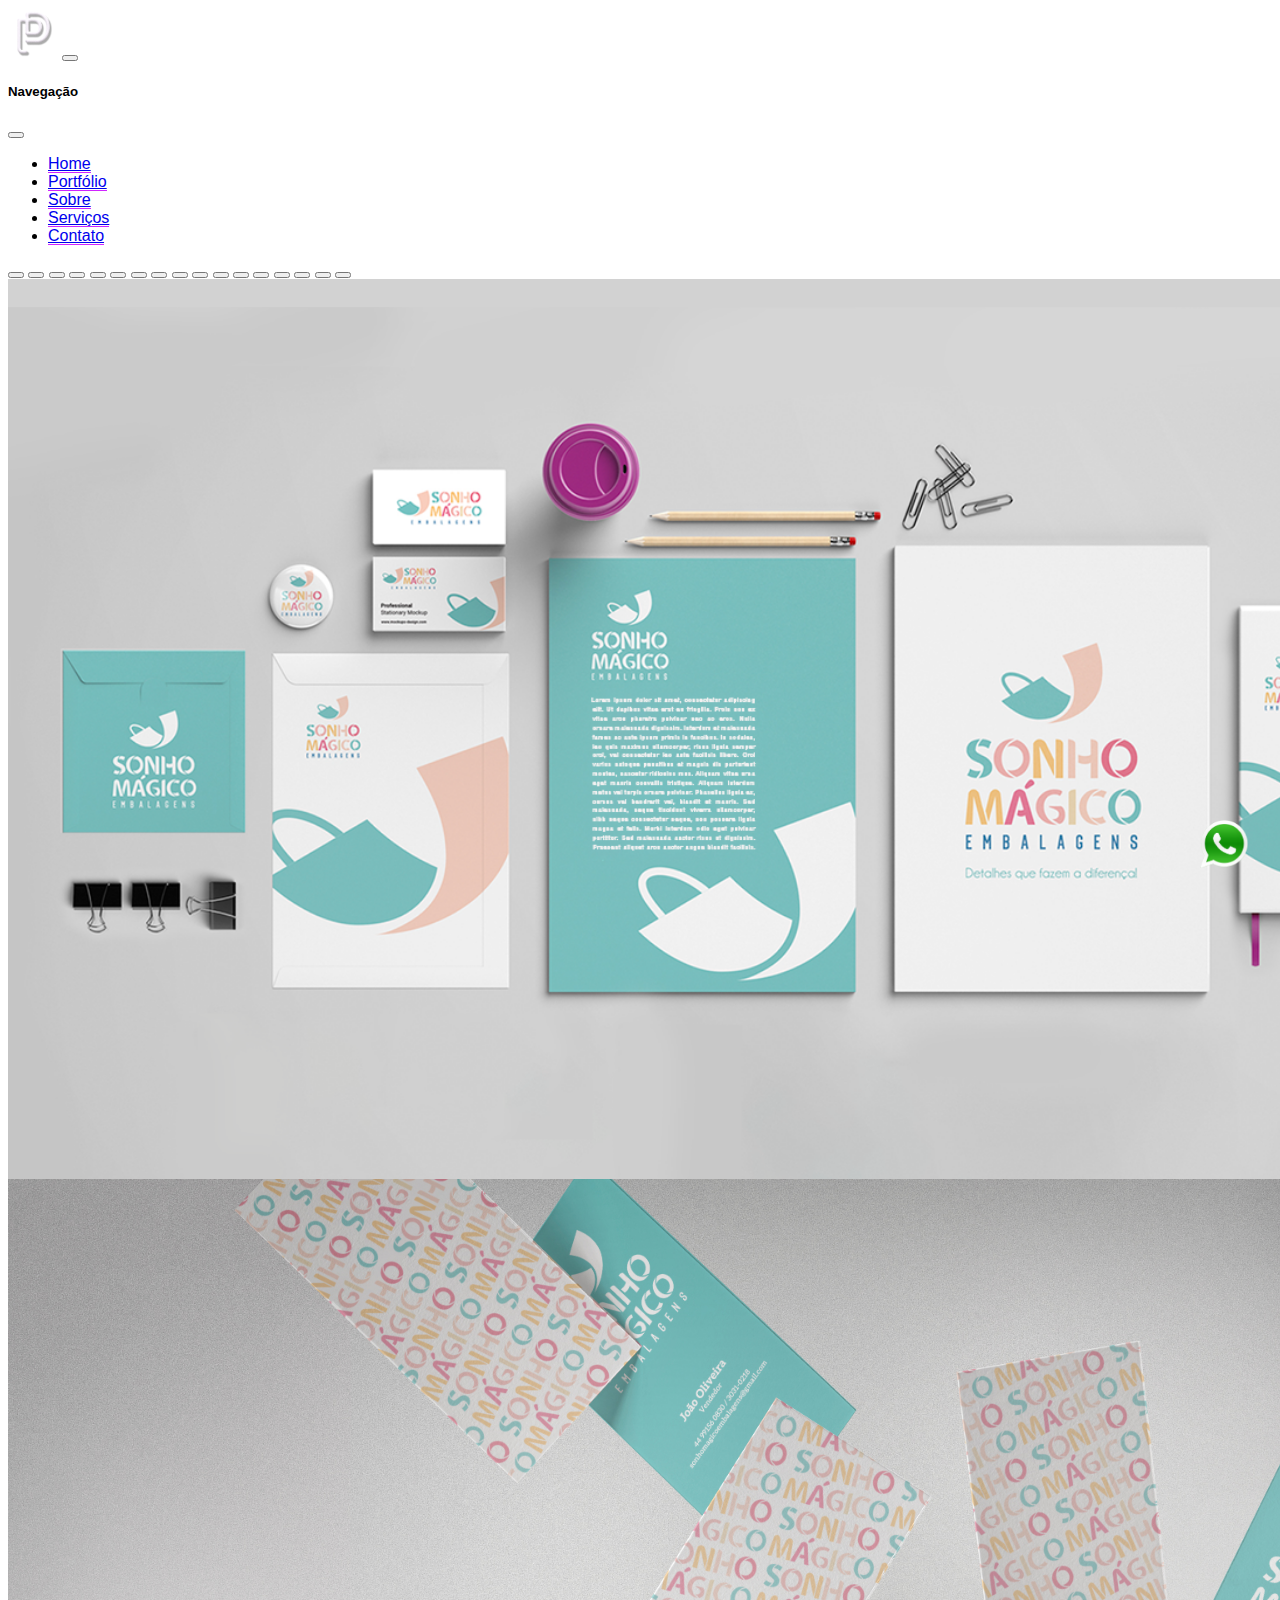
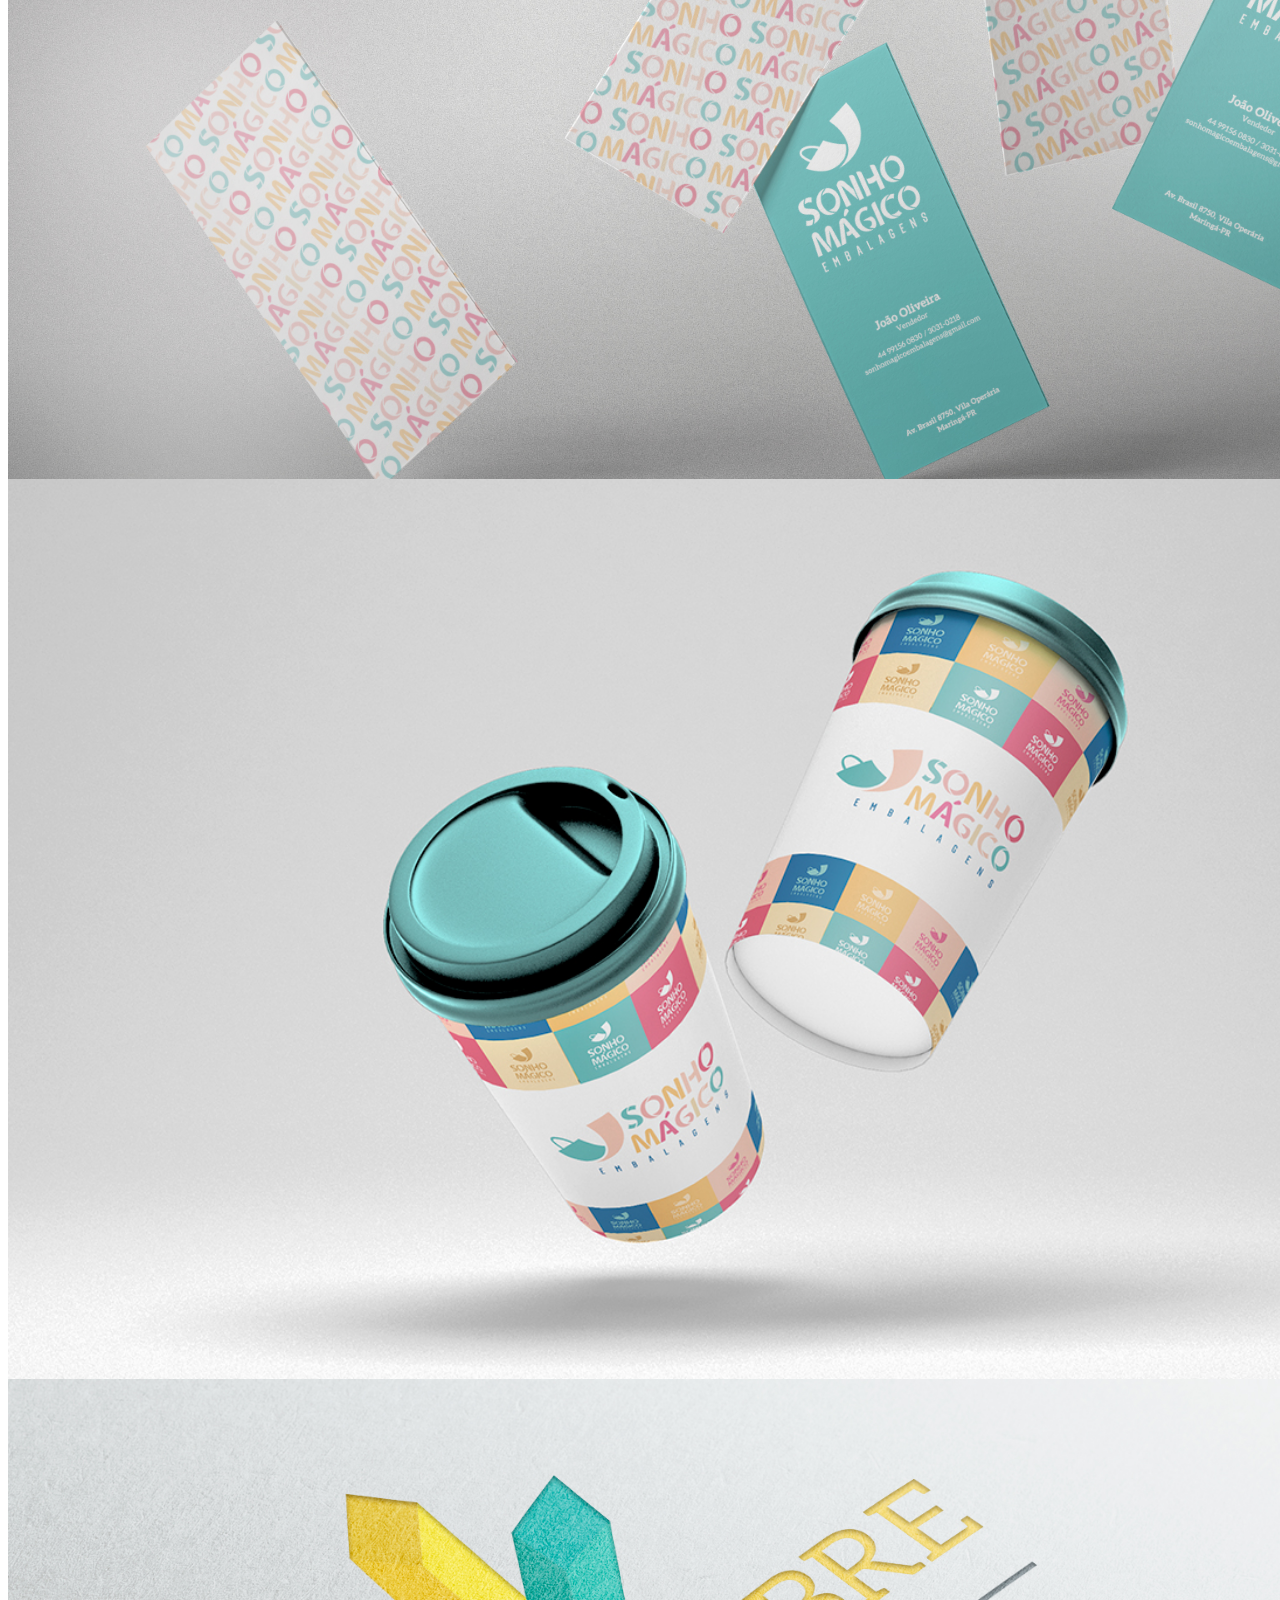
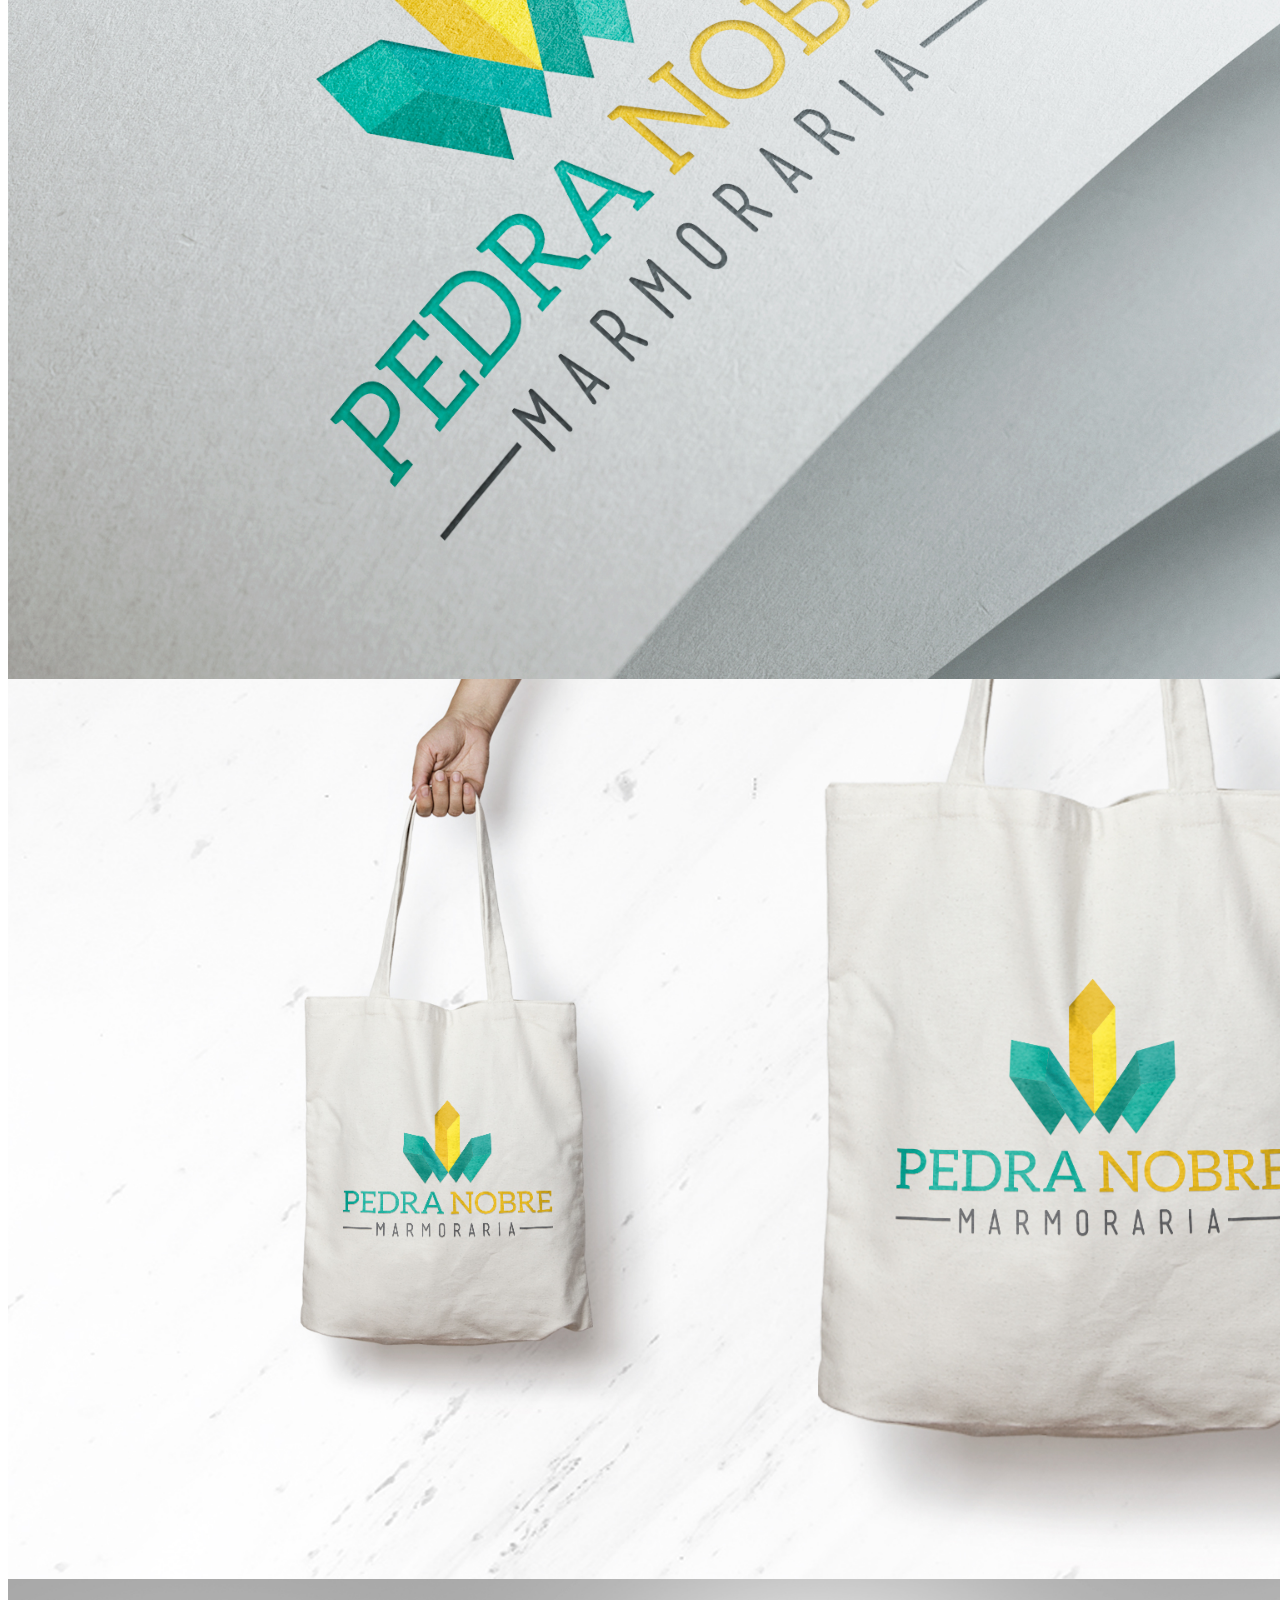
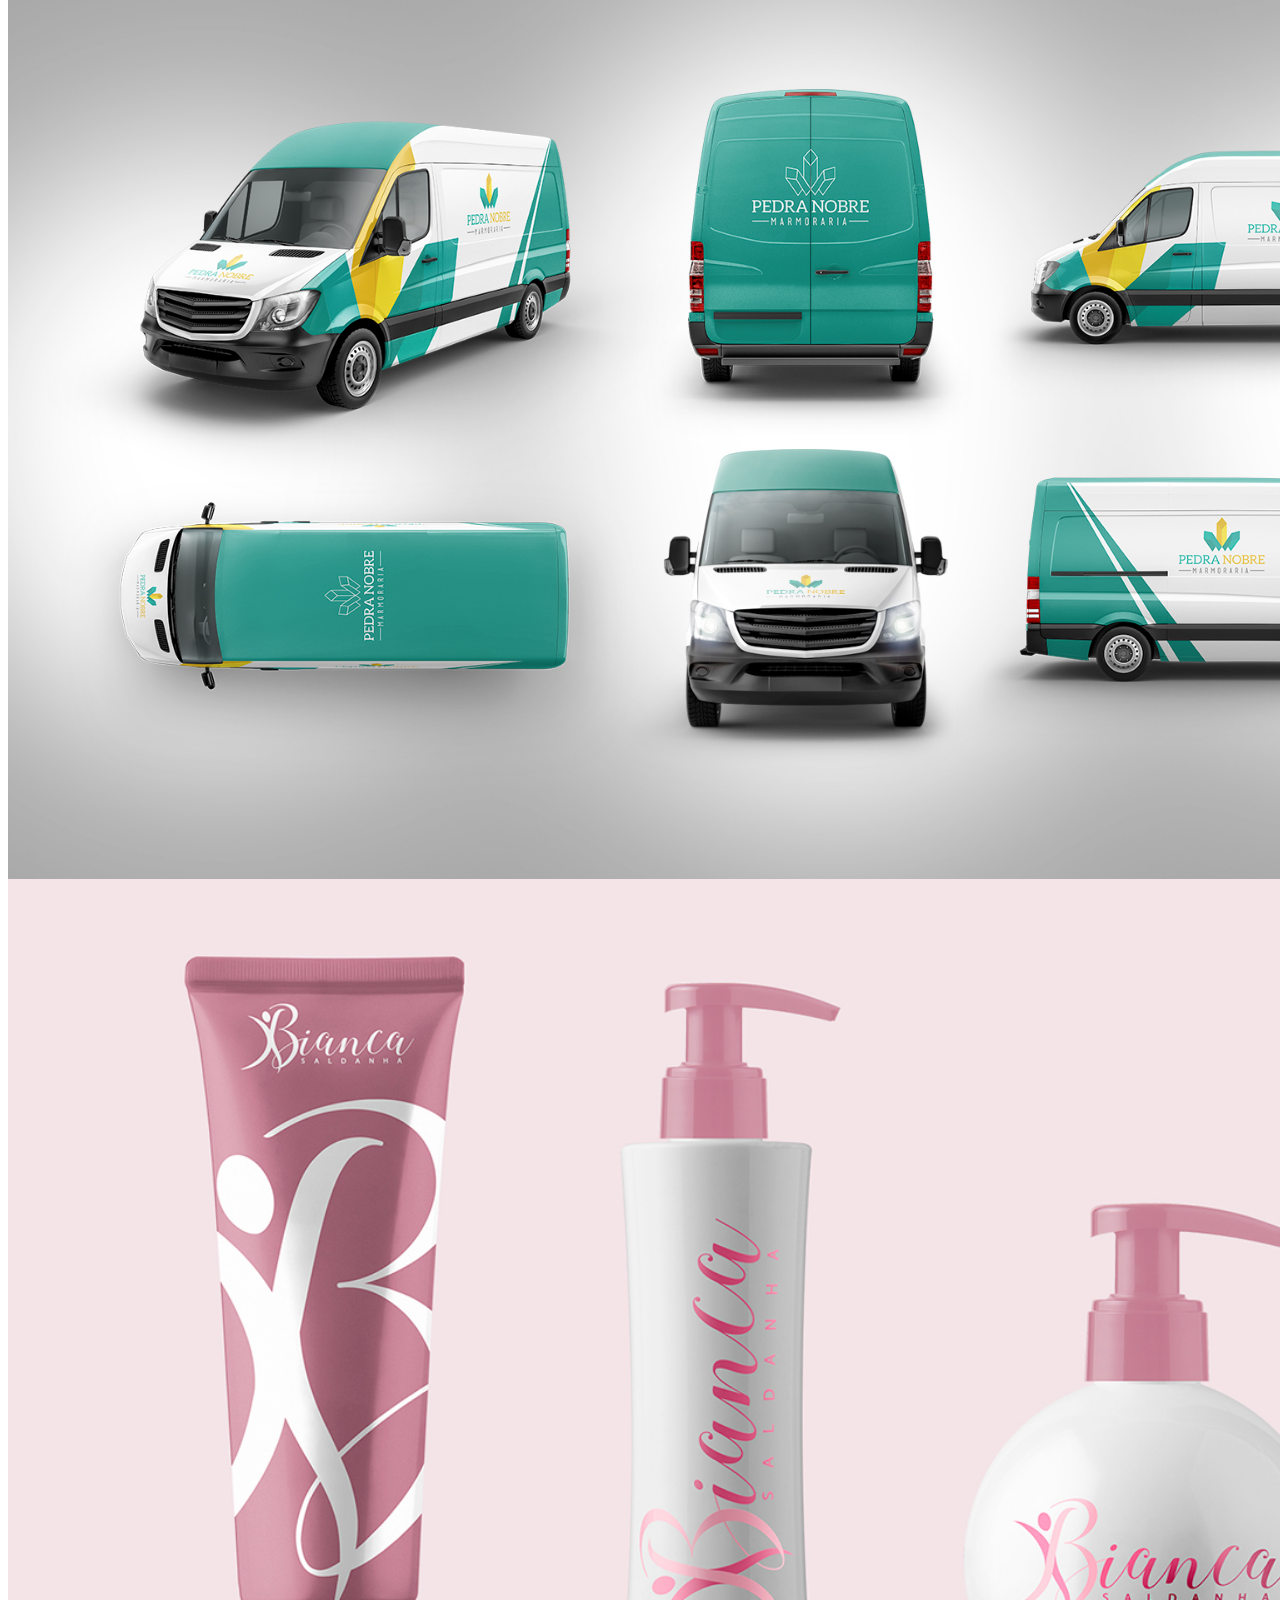
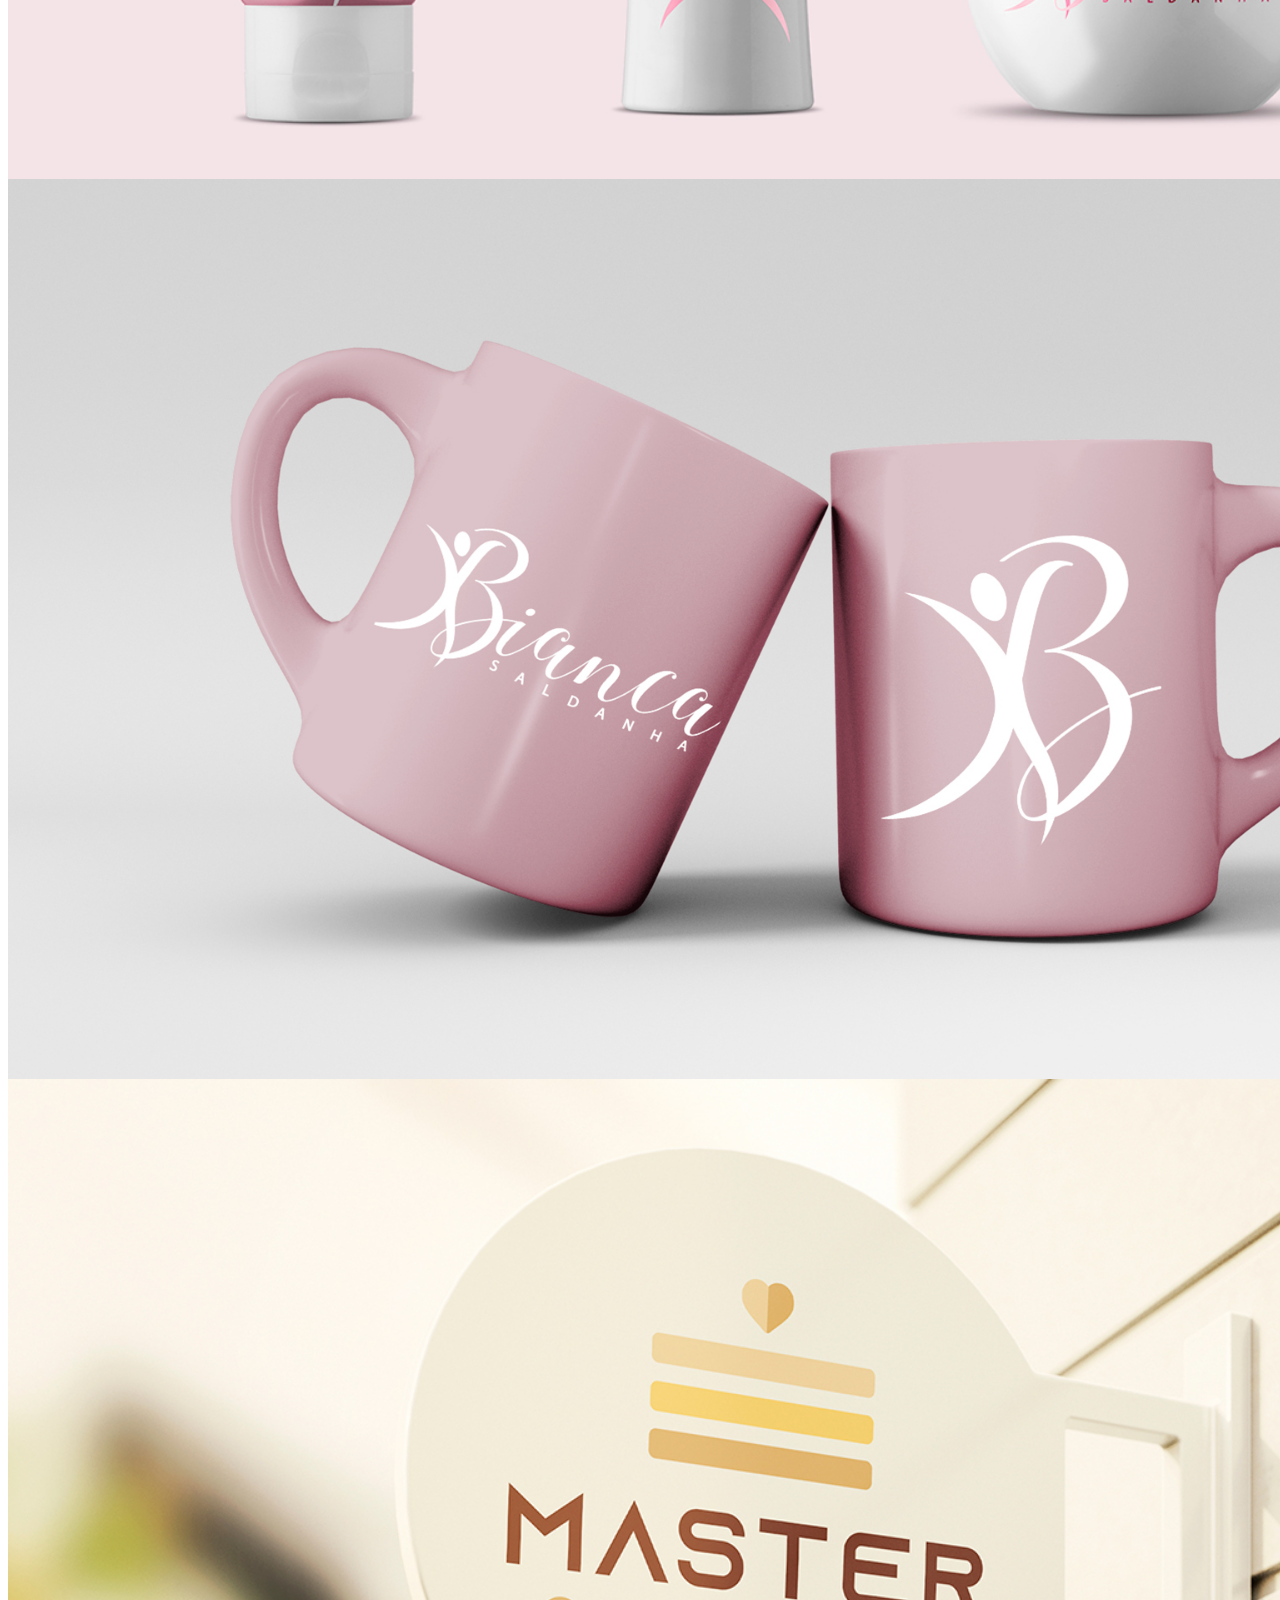
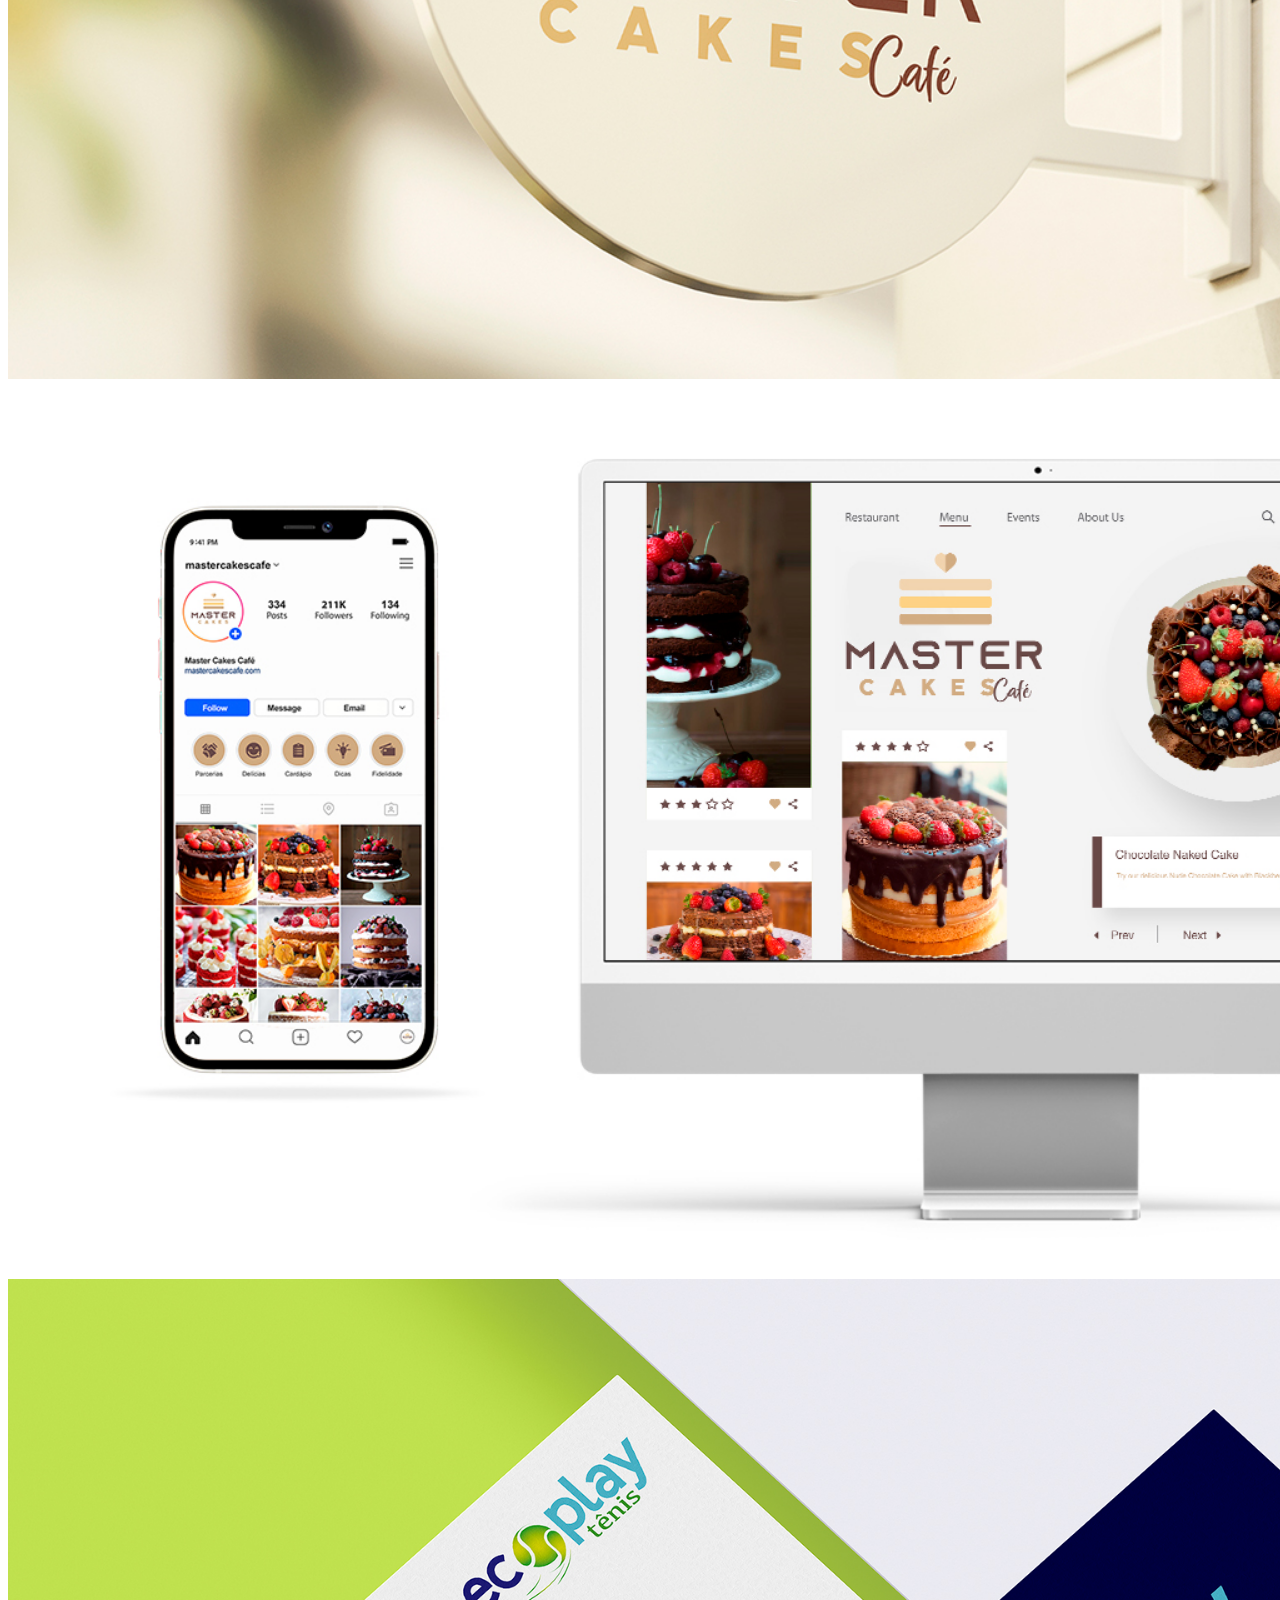
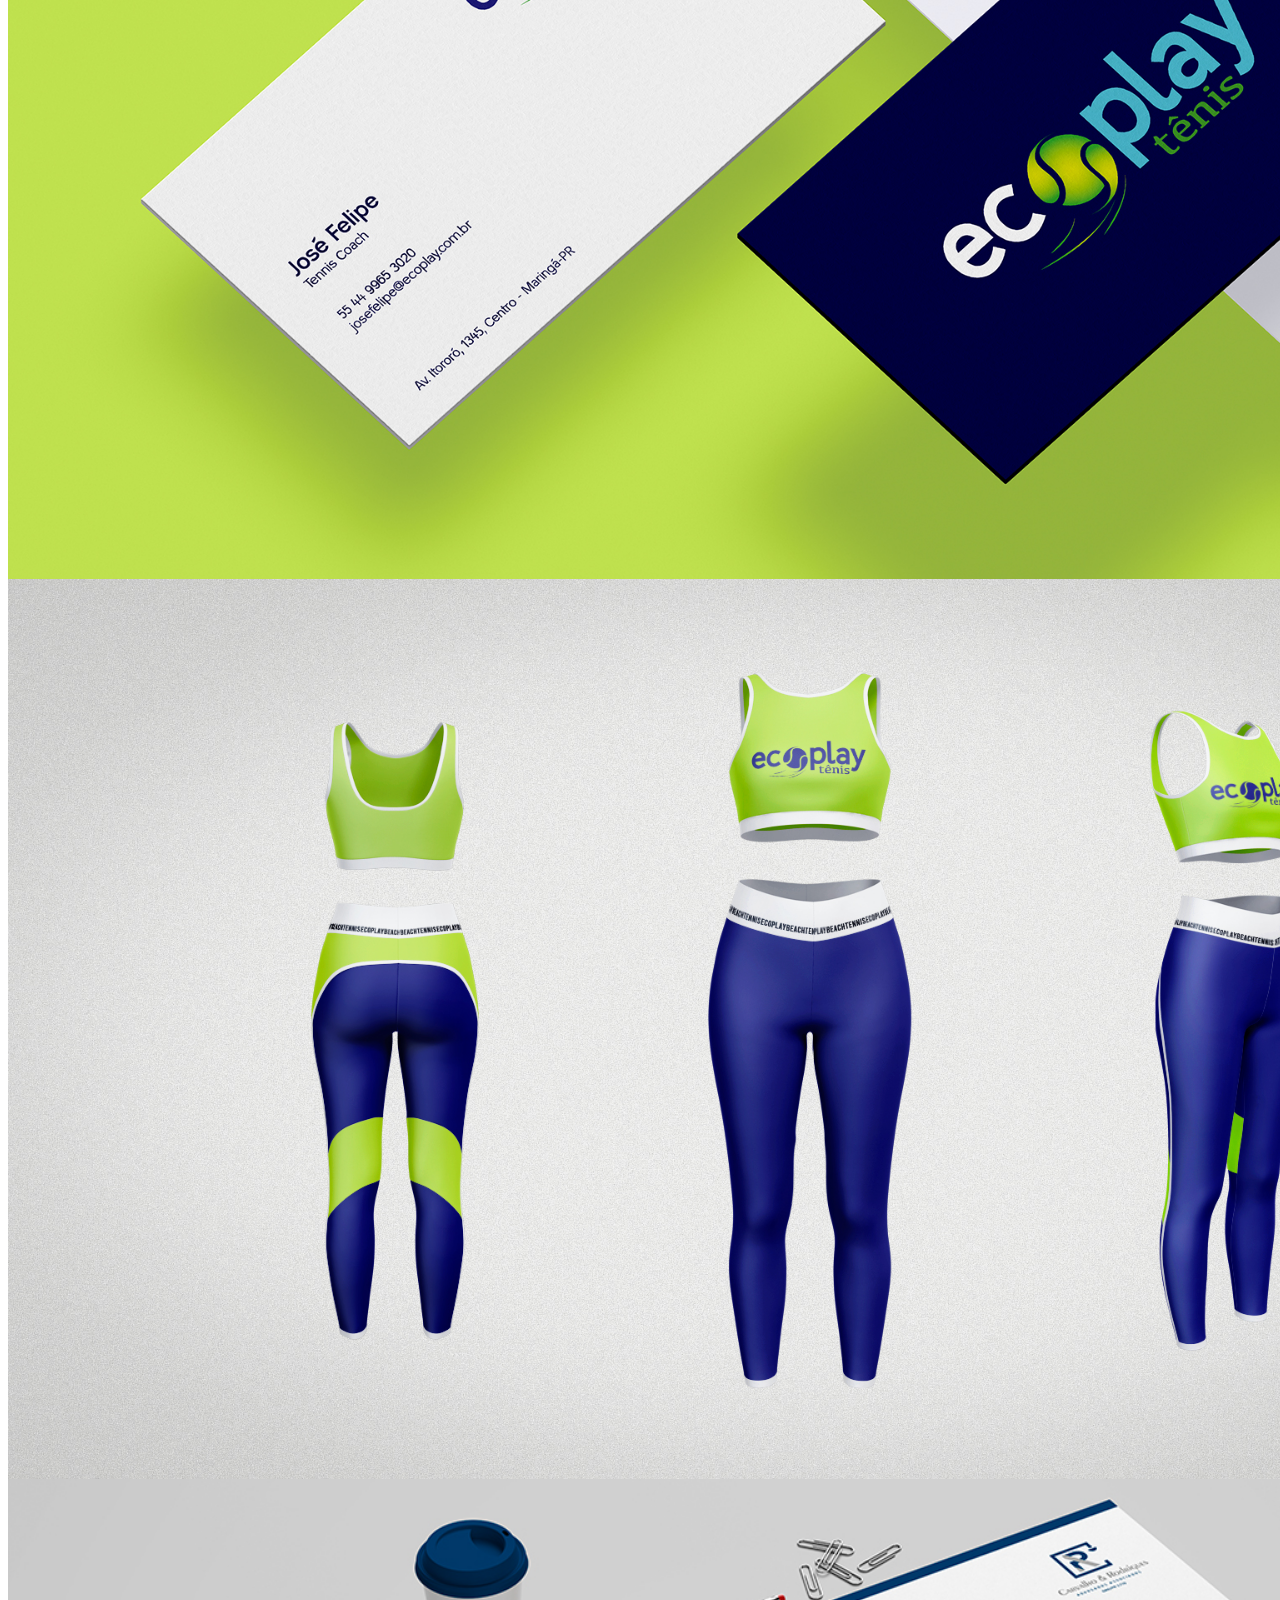
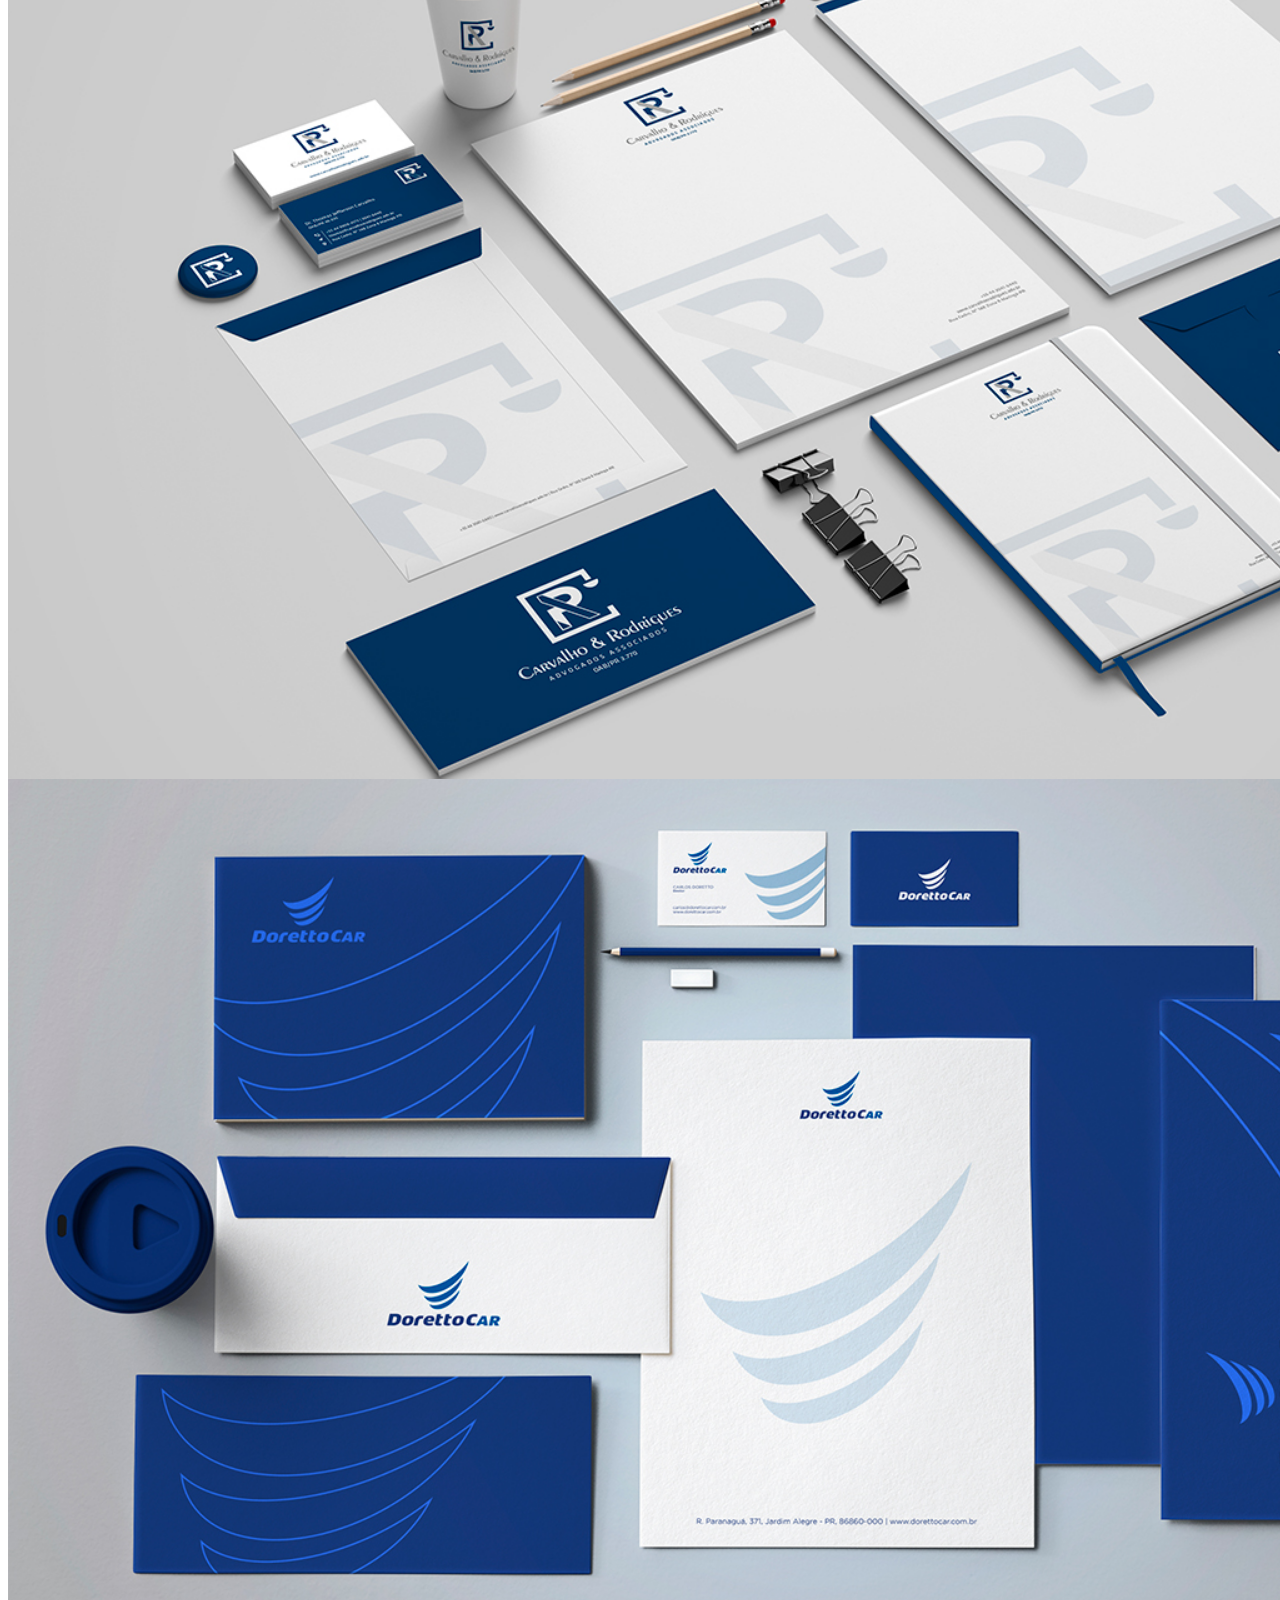
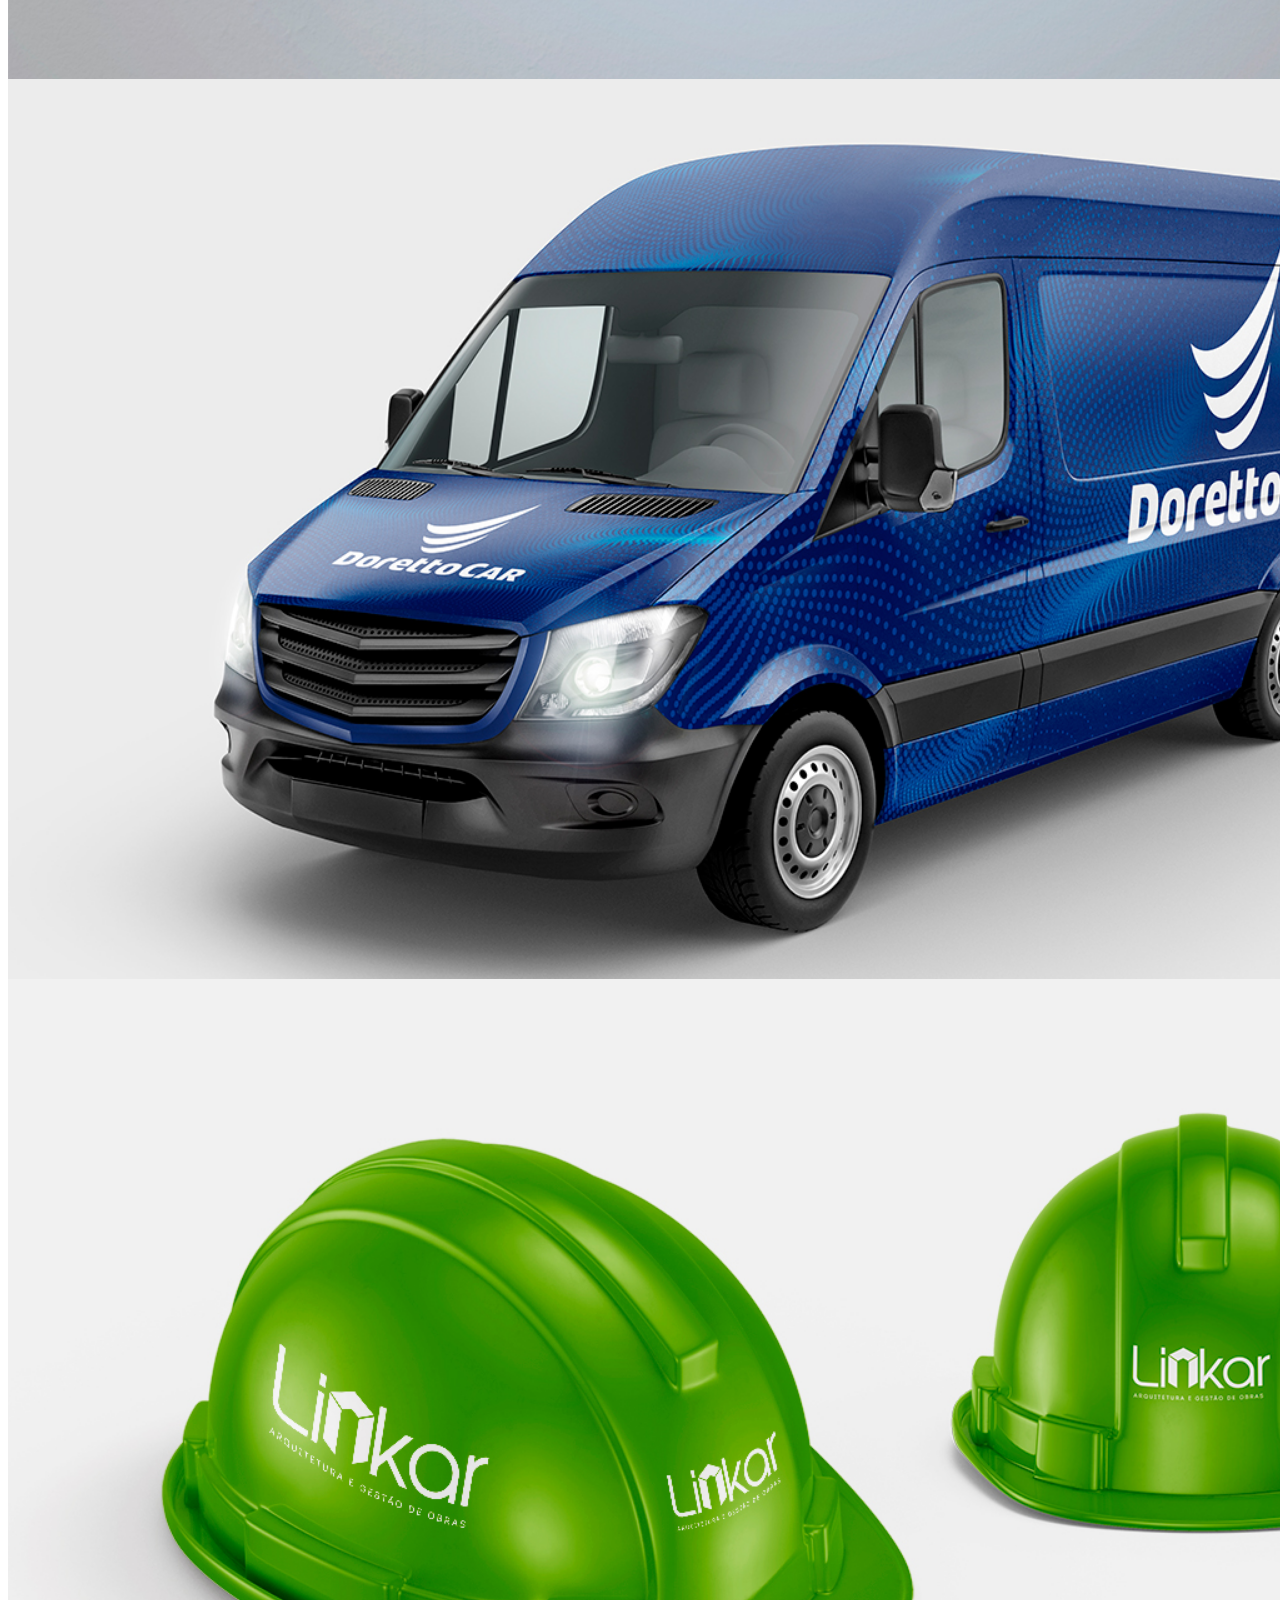
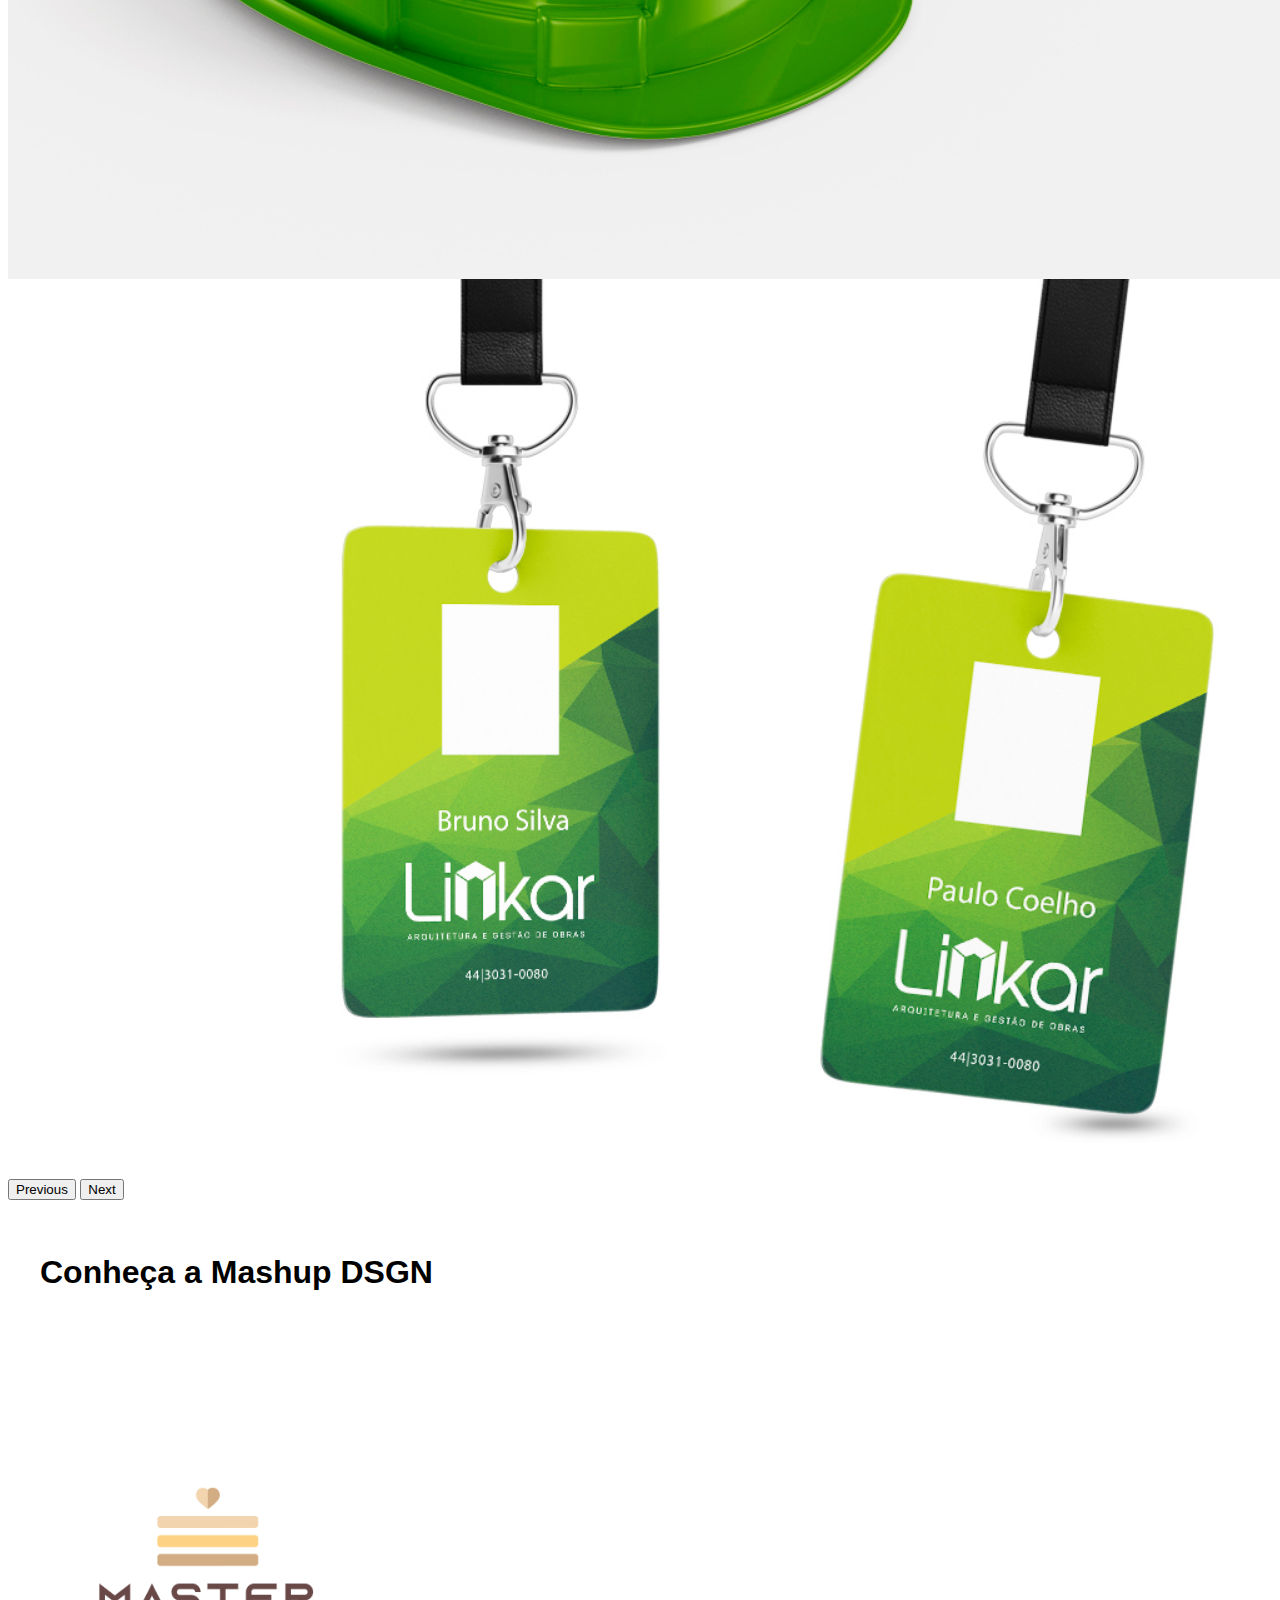
==== commit 49ac88ee: "Overall page whitespace" ====
--- a/index.html
+++ b/index.html
@@ -6,7 +6,7 @@
 		<title>Mashup DSGN</title>
 		
 		<link href="https://cdn.jsdelivr.net/npm/bootstrap@5.3.0-alpha3/dist/css/bootstrap.min.css" rel="stylesheet" integrity="sha384-KK94CHFLLe+nY2dmCWGMq91rCGa5gtU4mk92HdvYe+M/SXH301p5ILy+dN9+nJOZ" crossorigin="anonymous">
-		<link rel="stylesheet" href="/style/style.css">
+		<link rel="stylesheet" href="/style/styles.css">
 	</head>
 
 	<body class="bg-black">
@@ -149,10 +149,10 @@
 		<main id="wrapper" class="container mx-auto">
 
 			<!-- Portfolio -->
-			<section id="portfolio" class="container py-3 mt-5">
-				<h1 class="text-center display-6 text-white p-3 m-2">Conheça a Mashup DSGN </h1>
-
-				<div class="row align-items-center justify-content-center">
+			<section id="portfolio" class="container mt-5">
+				<h1 class="text-center display-6 text-white mb-5">Conheça a Mashup DSGN </h1>
+
+				<div class="row align-items-center justify-content-center mt-0">
 					<div class="col-lg-4 col-xxl-4 text-center">
 						<img class="portfolio-img bg-light rounded-circle" src="images/masterCakesLogo.png" alt="Master Cakes logo">
 					</div>
@@ -187,15 +187,17 @@
 			
 			<!-- About Me -->
 			<section id="about" class="container">
-				<h2 class="text-center mb-3 display-6 text-white">Conheça Sua Designer</h2>
-				<h2 class="text-center mb-5 pb-5 display-6 text-white">Patrícia Marques </h2>
-				<div class="row align-items-center justify-content-evenly p-2 p-sm-5 m-auto">
-					<div class="col-lg-6 col-xl-6 col-xxl-5 order-lg-2 p-3 mb-4 text-center">
+				<h1 class="text-center mb-3 display-5 text-white">Conheça Sua Designer</h1>
+				<h2 class="text-center mb-5 display-6 text-white">Patrícia Marques </h2>
+				<div class="row align-items-center justify-content-evenly p-2 p-sm-5 p-md-3 m-auto">
+					<div class="col-lg-6 col-xl-6 col-xxl-5 order-lg-2 mb-5 mb-md-0 text-center">
 						<img src="/images/Patricia-Marques.jpg" class="img-fluid profile-picture rounded-circle" alt="Profile picture Patricia Marques">
 					</div>
 
 					<div class="col-lg-6 col-xl-5 col-xxl-5 p-3">
-						<p>Buscando uma especialista experiente e qualificada para elevar a imagem da sua empresa? Conte comigo! Com mais de 15 anos de experiência em design criativo, sou uma especialista em Publicidade e Propaganda com MBA em Marketing Digital. </p>
+						<p>Buscando uma especialista experiente e qualificada para elevar a imagem da sua empresa? Conte comigo!</p>
+						<br>
+						<p>Tenho mais de 15 anos de experiência em design criativo, e sou uma especialista em Publicidade e Propaganda com MBA em Marketing Digital. </p>
 					  	<br>
 					  	<p>Com vasta experiência no setor gráfico, comunicação visual, agências de publicidade, marketing e fotografia, trago soluções e resultados inovadores para impulsionar o sucesso dos seus negócios.</p>
 					  	<br>
@@ -207,14 +209,14 @@
 
 			<!-- Guide -->
 			<section id="guide" class="container">
-				<h1 class="text-center text-white mb-5 pb-5 display-6">Guia de Contratação</h2>
-			
-				<div class="row align-items-center justify-content-around mt-5">
-			
-					<div class="col-lg-3 col-xxl-3 justify-content-center align-items-center">
+				<h1 class="text-center text-white display-6 mb-5">Guia de Contratação</h2>
+			
+				<div class="row align-items-center justify-content-around">
+			
+					<div class="col-lg-3 col-xxl-3 justify-content-center align-items-center mt-0">
 						<div class="d-flex flex-row align-items-center justify-content-center">
 							<img class="steps text-center" src="/images/step1.png" alt="Step 1">
-							<div class="step-text">
+							<div class="guide-text">
 								<p class="text-light fw-bold">Opção</p>
 								<p>Selecione o pacote desejado.</p>
 							</div>
@@ -223,7 +225,7 @@
 					<div class="col-lg-3 col-xxl-3 justify-content-center align-items-center">
 						<div class="d-flex flex-row align-items-center justify-content-center"> 
 							<img class="steps" src="/images/step2.png" alt="Step 2">
-							<div class="step-text">
+							<div class="guide-text">
 								<p class="text-light fw-bold">Pagamento</p>
 								<p>Escolha o método de pagamento.</p>
 							</div>
@@ -233,7 +235,7 @@
 					<div class="col-lg-3 col-xxl-3 justify-content-center align-items-center">
 						<div class="d-flex flex-row align-items-center justify-content-center">
 							<img class="steps" src="/images/step3.png" alt="Step 3">
-							<div class="step-text">
+							<div class="guide-text">
 								<p class="text-light fw-bold">Briefing</p>
 								<p>Descreva seu projeto.</p>
 							</div>
@@ -246,11 +248,11 @@
 
 			<!-- Plans -->
 			<section id="plans" class="container">
-				<h1 class="text-center text-white pb-5 display-6">Serviços e Planos</h1>
-
-				<div class="row justify-content-evenly align-items-stretch">
-
-					<div class="col-lg-3 col-xxl-3 card bg-black p-0">
+				<h1 class="text-center text-white mb-5 display-6">Serviços e Planos</h1>
+
+				<div class="row justify-content-evenly align-items-stretch px-4 px-md-0">
+
+					<div class="col-lg-3 col-xxl-3 card bg-black p-0 mt-0">
 						<img src="/images/plan.png" class="card-img-top" alt="Abstract image">
 						<div class="card-body p-4 text-center">
 							<h5 class="card-title text-white fw-bold mt-3 mb-5">Plano Básico</h5>
@@ -303,11 +305,12 @@
 
 			<!-- Contact Me -->
 			<section id="contact" class="container">
-				<div class="row align-items-center justify-content-evenly">
-					<div class="col-lg-5 col-xxl-5">
-						<h1 class="text-white display-6 mb-5">Agende uma Sessão com Patrícia</h1>
-						<p>Ficou alguma dúvida? Sem problemas!</p>
-						<p>Escolha o melhor dia e agende um horário com Patrícia.</p>
+
+				<div class="row align-items-center justify-content-evenly px-4 px-md-0">
+					<div class="col-lg-5 col-xxl-5 mt-0">
+						<h1 class="text-white display-6 mb-5">Converse com Patrícia</h1>
+						<p>Ficou alguma dúvida? Não se preocupe!</p>
+						<p>Agende um horário conveniente e tenha um bate-papo produtivo com a designer.</p>
 					</div>
 					<div class="col-lg-5 col-xxl-5 order-lg-2">
 						<!-- Widget em linha do Calendly - início -->
--- a/style/styles.css
+++ b/style/styles.css
@@ -0,0 +1,267 @@
+body{
+    font-family:'Segoe UI', Tahoma, Geneva, Verdana, sans-serif;
+}
+
+p{
+    color: #d9d9d9;
+}
+
+
+/* Wrapper 
+#wrapper {
+	margin: 10em;
+}*/
+
+
+/* Navigation */
+.nav-link{
+    border-bottom-style: solid;
+    border-bottom-width: 0.1em;
+    border-bottom-color: #d025ff;
+}
+
+.nav-link:hover{
+    border-bottom-color: #9418b6;
+}
+
+.logo-img {
+    width: 50px;
+    max-width: 100%;
+    height: auto;
+	object-fit: contain;
+}
+
+
+
+/* Carousel */
+.c-container{
+    height: 100vh;
+}
+
+.c-img{
+    object-fit: cover;
+    height: 100%;
+}
+
+
+/* Portfolio Section */
+.btn{
+    background: #d025ff;
+}
+
+.btn:hover{
+    background: #9418b6;
+}
+
+section{
+    margin-bottom: 5em;
+    padding: 2em;
+}
+
+section#portfolio .row{
+    margin: 5em 1em 1em 1em;
+}
+
+@media screen and (max-width: 768px) {
+    section#portfolio .row {
+        width: auto !important;
+        max-width: none !important;
+        text-align: center !important;
+    }
+}
+
+@media screen and (min-width: 992px) {
+    section{
+        margin-bottom: 8em;
+        padding: 2em;
+    }
+
+    section#portfolio .row{
+        margin-top: 8em;
+    }
+}
+
+.portfolio-img, .portfolio-img-container{
+    width: 160px;
+    height: 160px;
+    object-fit: contain;
+    object-position: center;
+}
+
+@media screen and (min-width: 320px) {
+    .portfolio-img, .portfolio-img-container{
+        width: 200px;
+        height: 200px;
+    }
+}
+
+@media screen and (min-width: 375px){
+    .portfolio-img, .portfolio-img-container{
+    width: 250px;
+    height: 250px;
+    }
+}
+
+@media screen and (min-width: 1200px) {
+    .portfolio-img, .portfolio-img-container{
+        width: 300px;
+        height: 300px;
+    } 
+}
+
+@media screen and (min-width: 2000px) {
+    .portfolio-img, .portfolio-img-container{
+        width: 450px;
+        height: 450px;
+    } 
+}
+
+
+
+
+/* About Section */
+.profile-picture{
+    width: 160px;
+    height: 160px;
+    object-position: center;
+    object-fit: cover;
+}
+
+@media screen and (min-width: 320px) {
+    .profile-picture{
+        width: 220px;
+        height: 220px;
+    }
+}
+
+@media screen and (min-width: 375px){
+    .profile-picture{
+    width: 290px;
+    height: 290px;
+    }
+}
+
+
+@media screen and (min-width: 768px) {
+    .profile-picture{
+        width: 320px;
+        height: 320px;
+    } 
+}
+
+@media screen and (min-width: 1000px) {
+    .profile-picture{
+        width: 400px;
+        height: 400px;
+    } 
+}
+
+@media screen and (min-width: 1200px) {
+    .profile-picture{
+        width: 460px;
+        height: 460px;
+    } 
+}
+
+@media screen and (min-width: 1400px) {
+    .profile-picture{
+        width: 500px;
+        height: 500px;
+    } 
+}
+
+
+
+
+
+/* Guide Section */
+.steps{
+	width: 100%;
+	max-width: 150px;
+	object-fit: cover;
+}
+
+.guide-text{
+    width: 100%;
+    max-width: 100px;
+    word-wrap: break-word;
+    margin-left: 1em;
+    text-align: center;
+}
+
+
+@media screen and (max-width: 992px) {
+    section#guide .col-lg-3{
+        margin-top: 5em;
+    }
+}
+
+
+/* Plans Section */
+
+@media screen and (max-width: 992px) {
+    section#plans .col-lg-3{
+        margin-top: 5em;
+    }
+}
+
+
+
+/* Contact Section */
+@media screen and (max-width: 992px) {
+    section#contact .col-lg-5{
+        margin-top: 6em;
+    }
+
+    section#contact .row{
+        justify-content: center;
+    }
+
+    section#contact h1, section#contact p{
+        text-align: center;
+    }
+}
+
+
+@media screen and (max-width: 380px) {
+    .calendly-inline-widget{
+        min-width: 220px !important;
+    }
+}
+
+
+
+/* Floating Whatsapp */
+.whatsapp{
+	position: fixed; 
+	bottom: 0; 
+	right: 0;
+	margin-bottom: 2em;
+	margin-right: 2em;
+}
+
+
+.whats-img{
+	width: 3em;
+	height: 3em;
+	background-color: transparent;
+	float: inline-end;
+
+}
+
+
+/* Gallery image section */
+.gallery {
+    display: flex;
+    flex-wrap: wrap;
+    justify-content: center;
+    align-items: center;
+    padding: 20px;
+}
+.gallery img {
+    width: 300px;
+    height: 200px;
+    margin: 10px;
+    object-fit: cover;
+    box-shadow: 2px 2px 4px #000000;
+}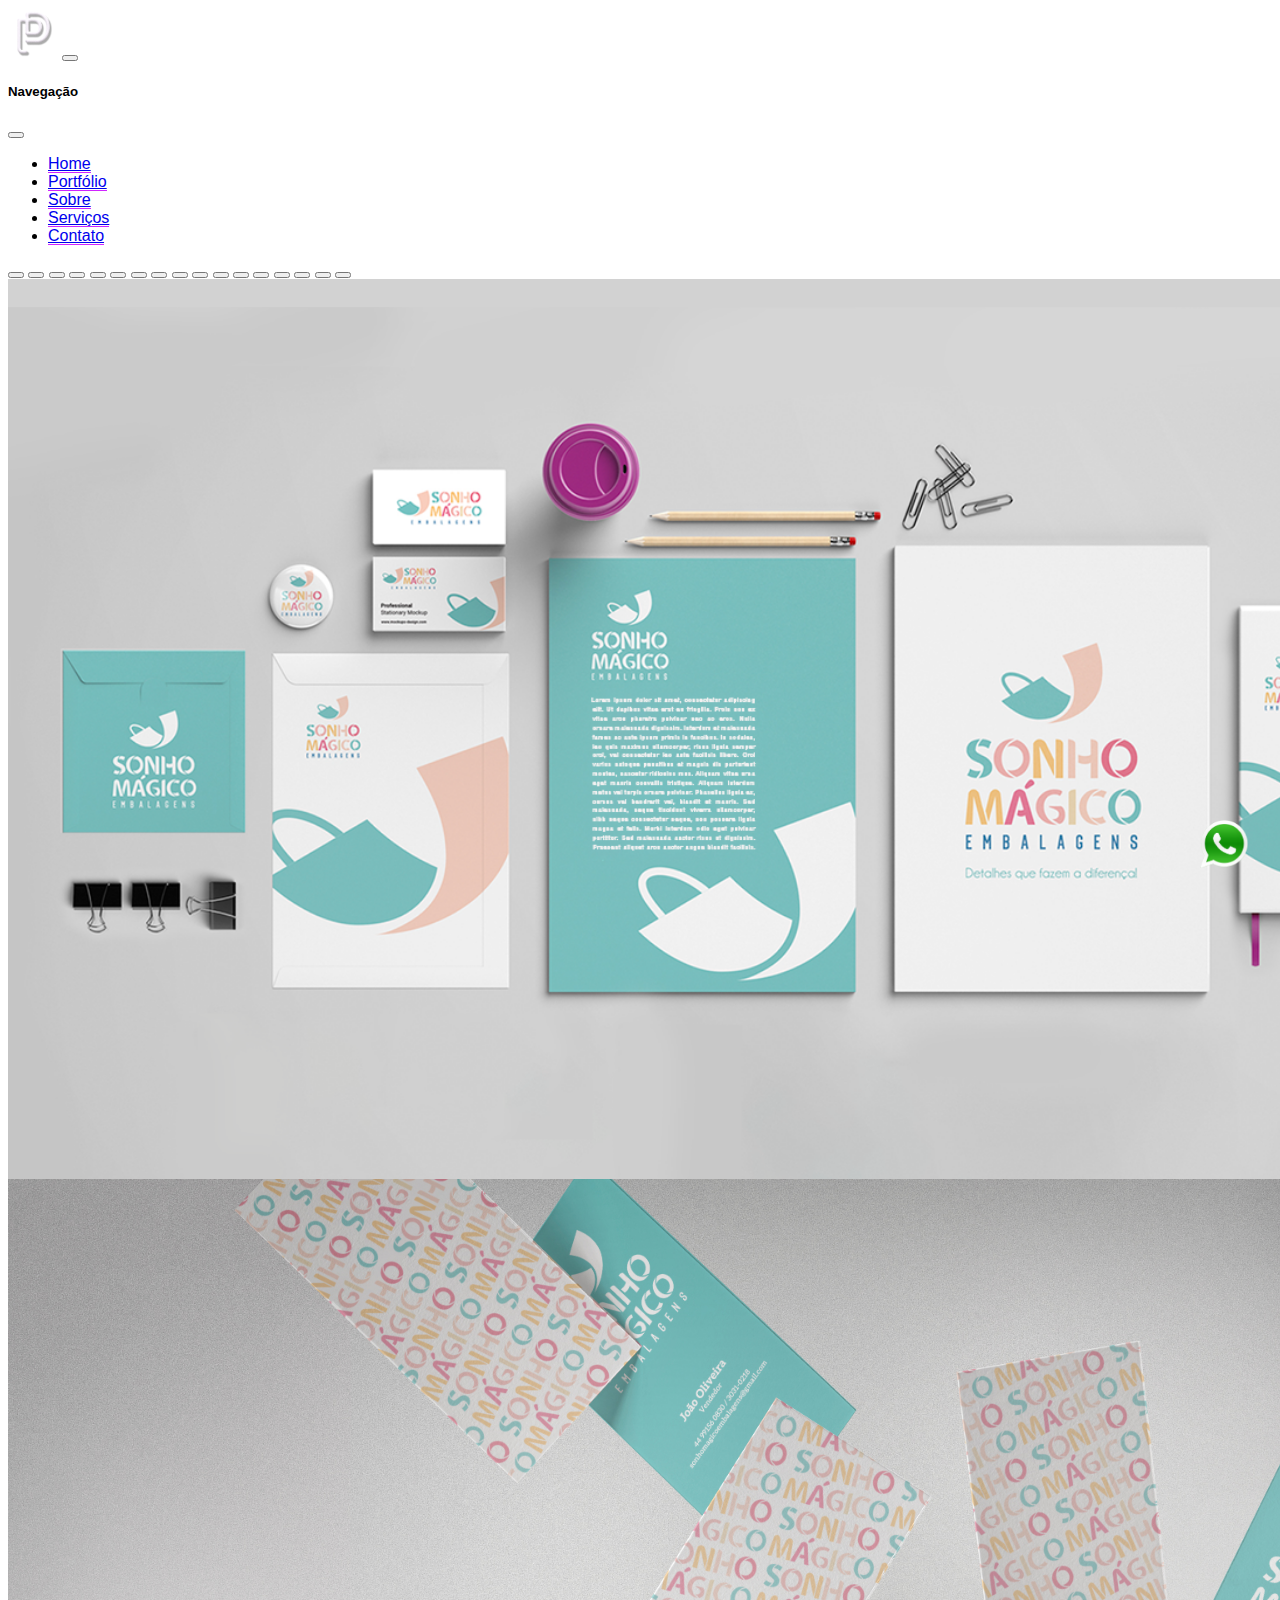
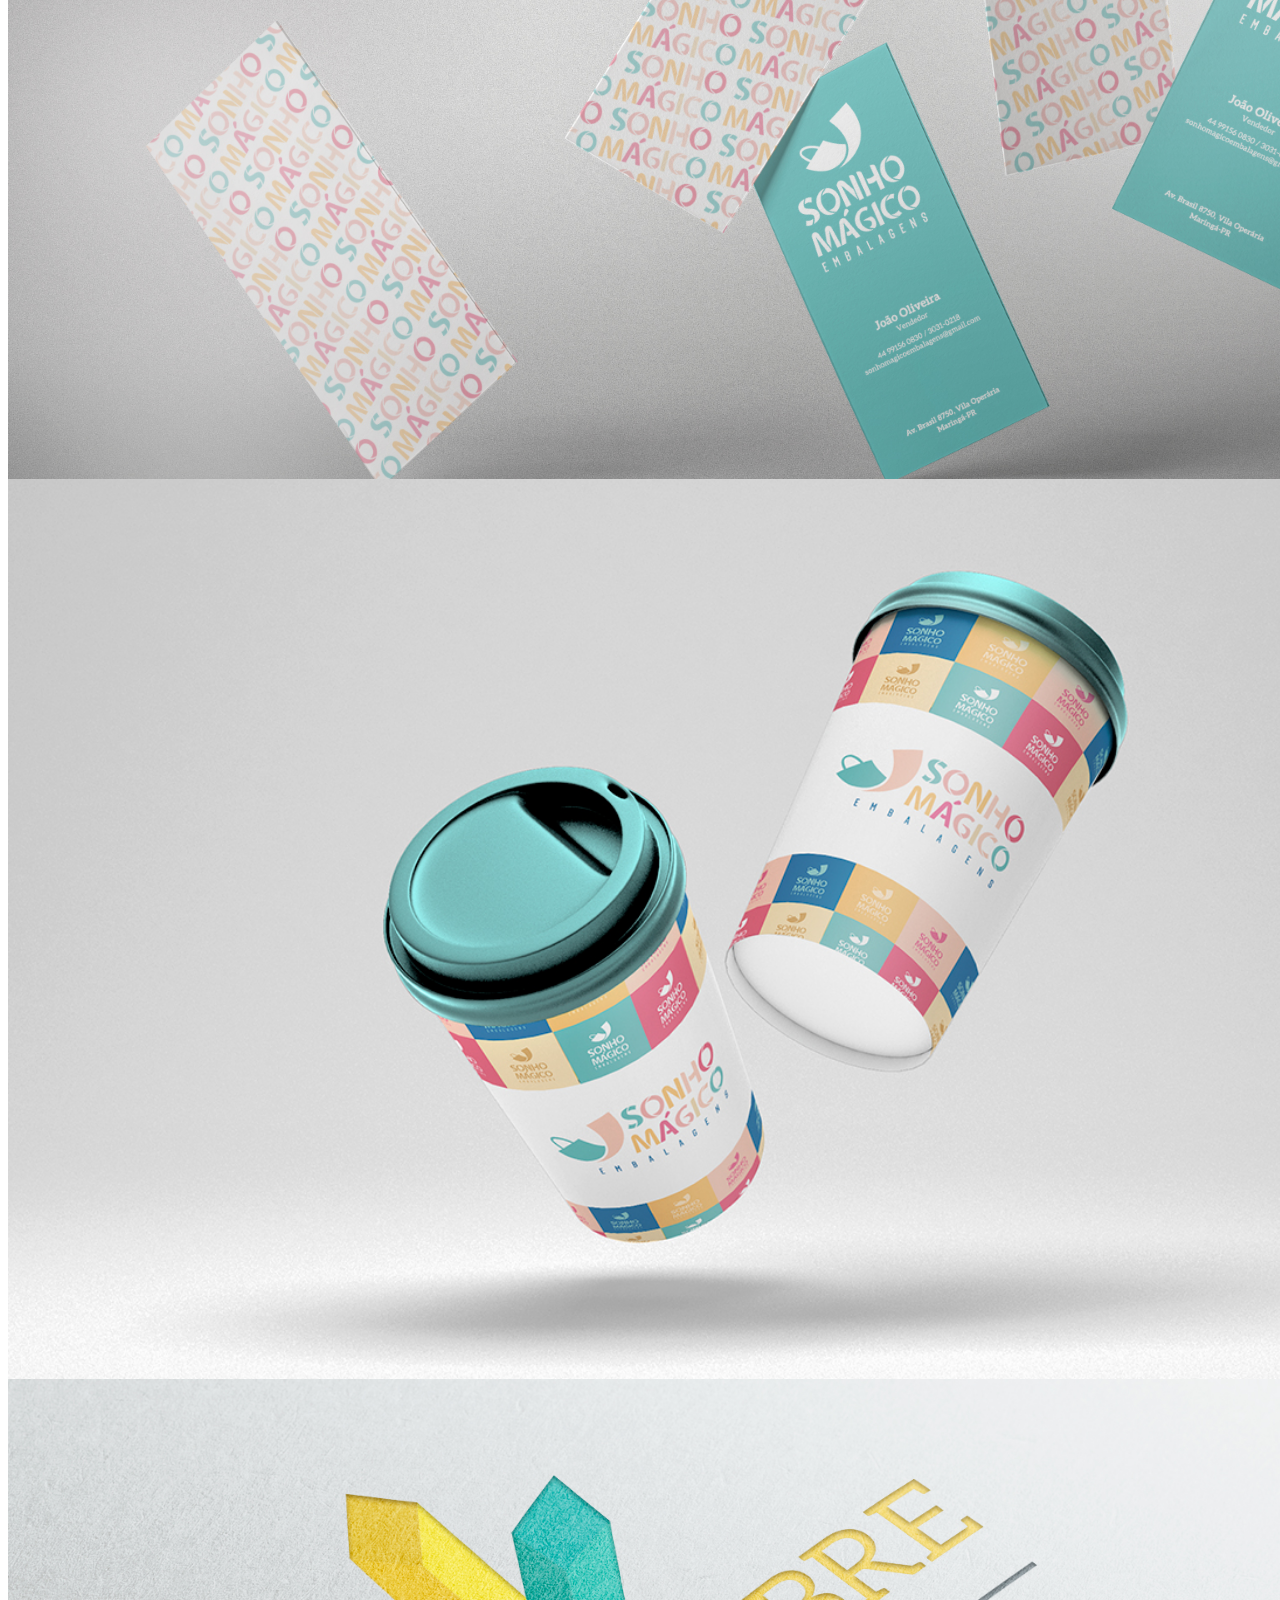
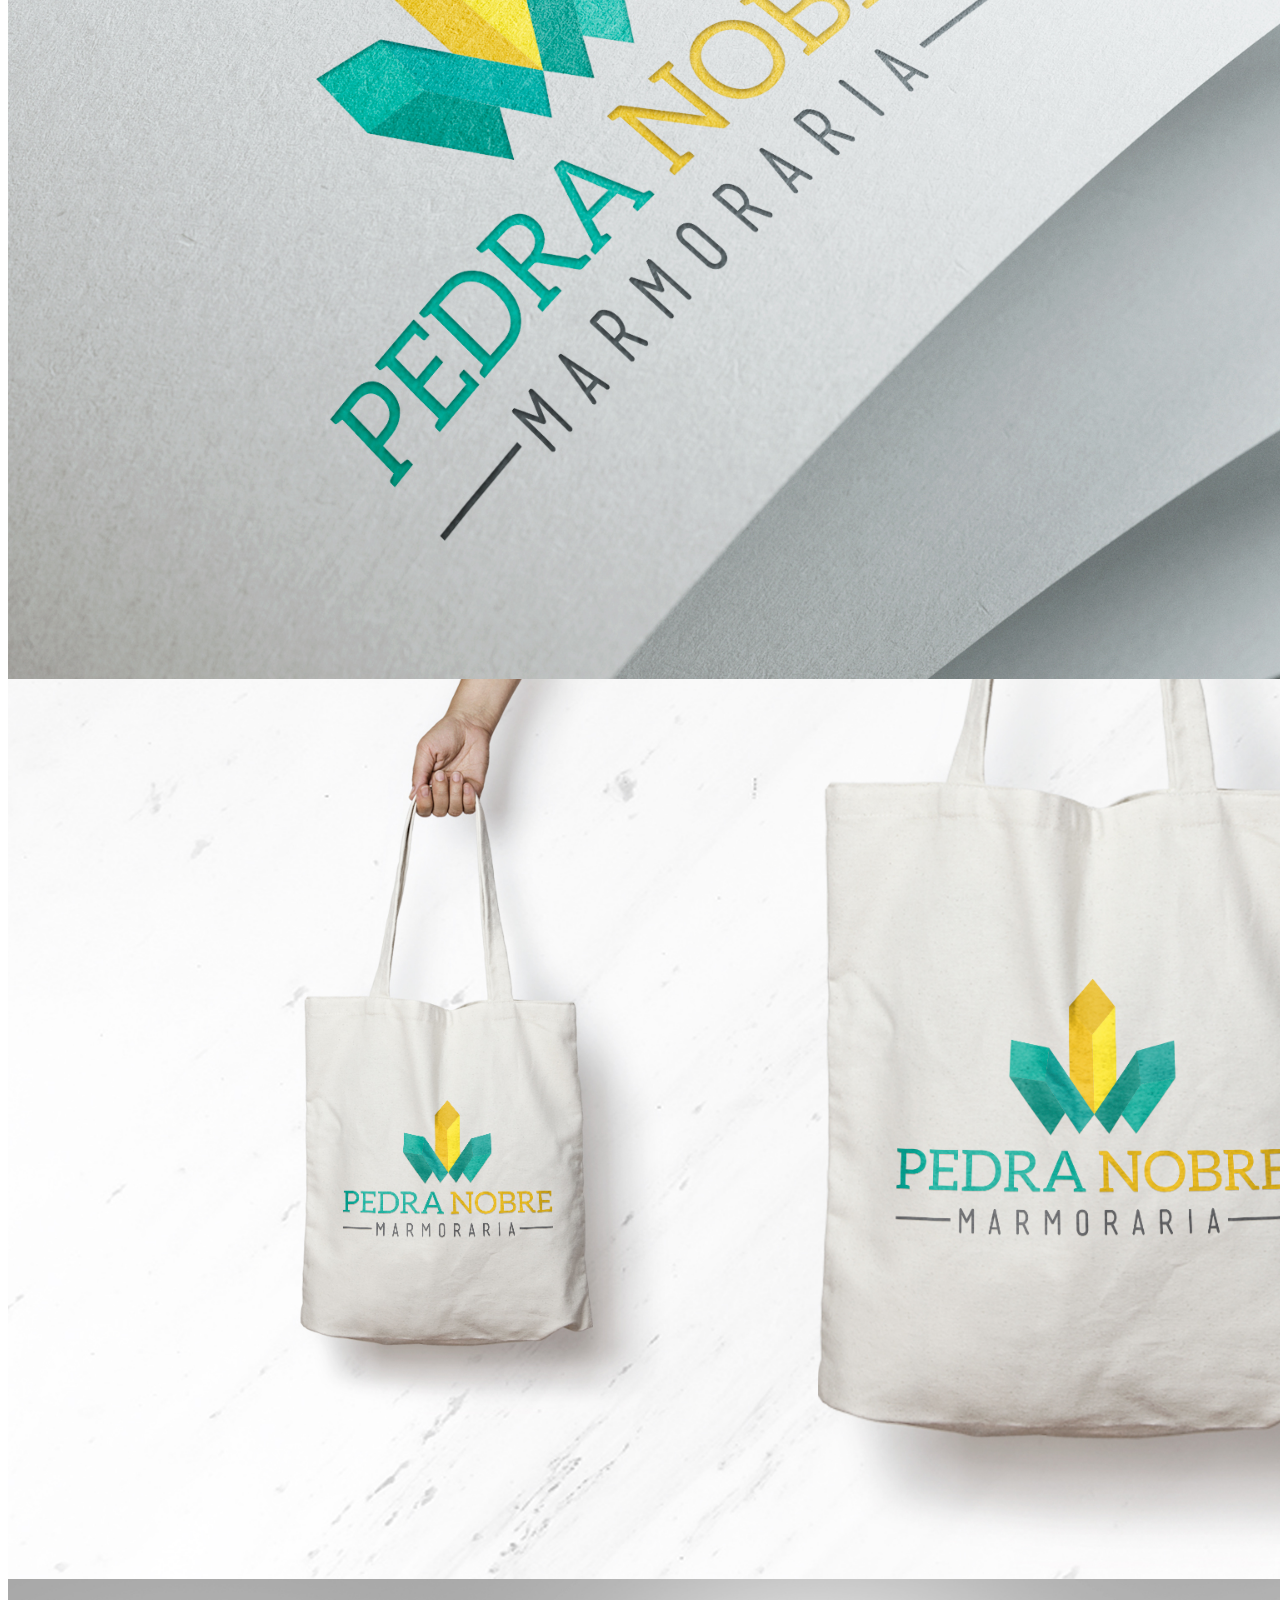
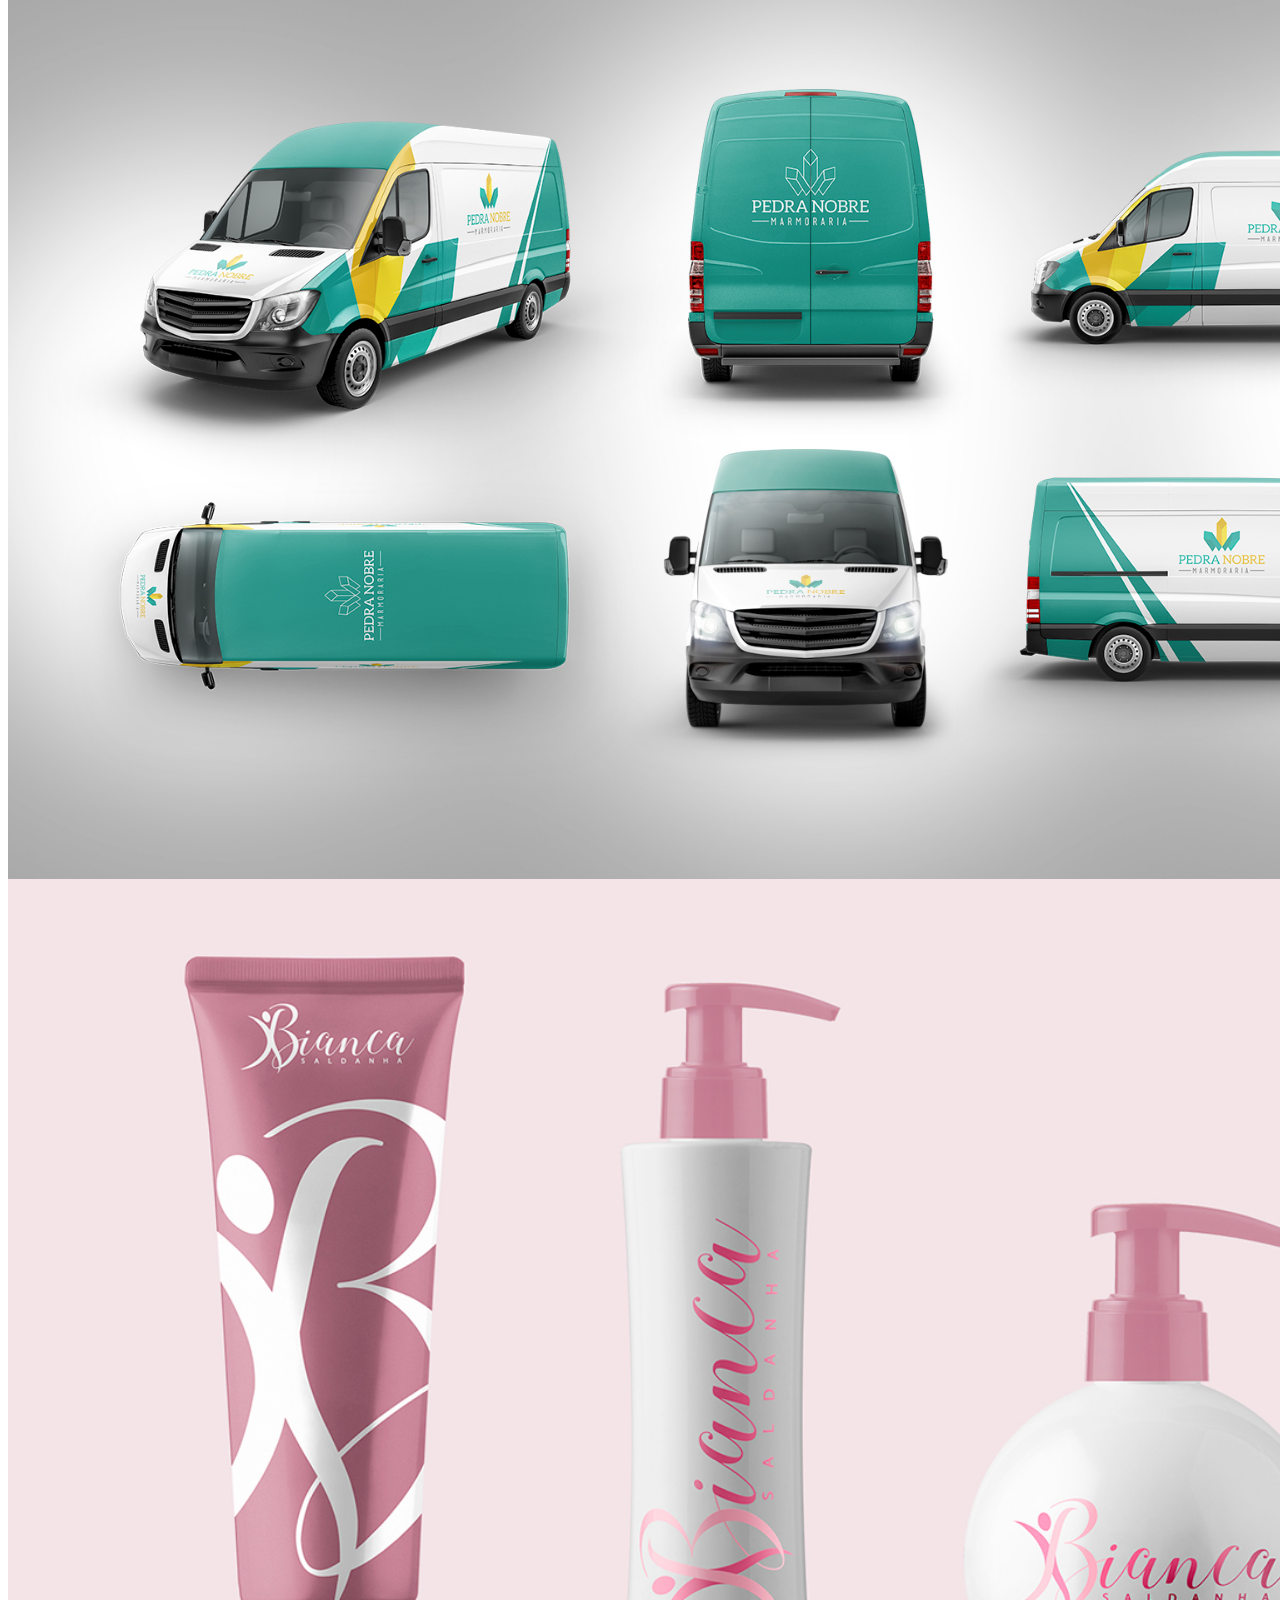
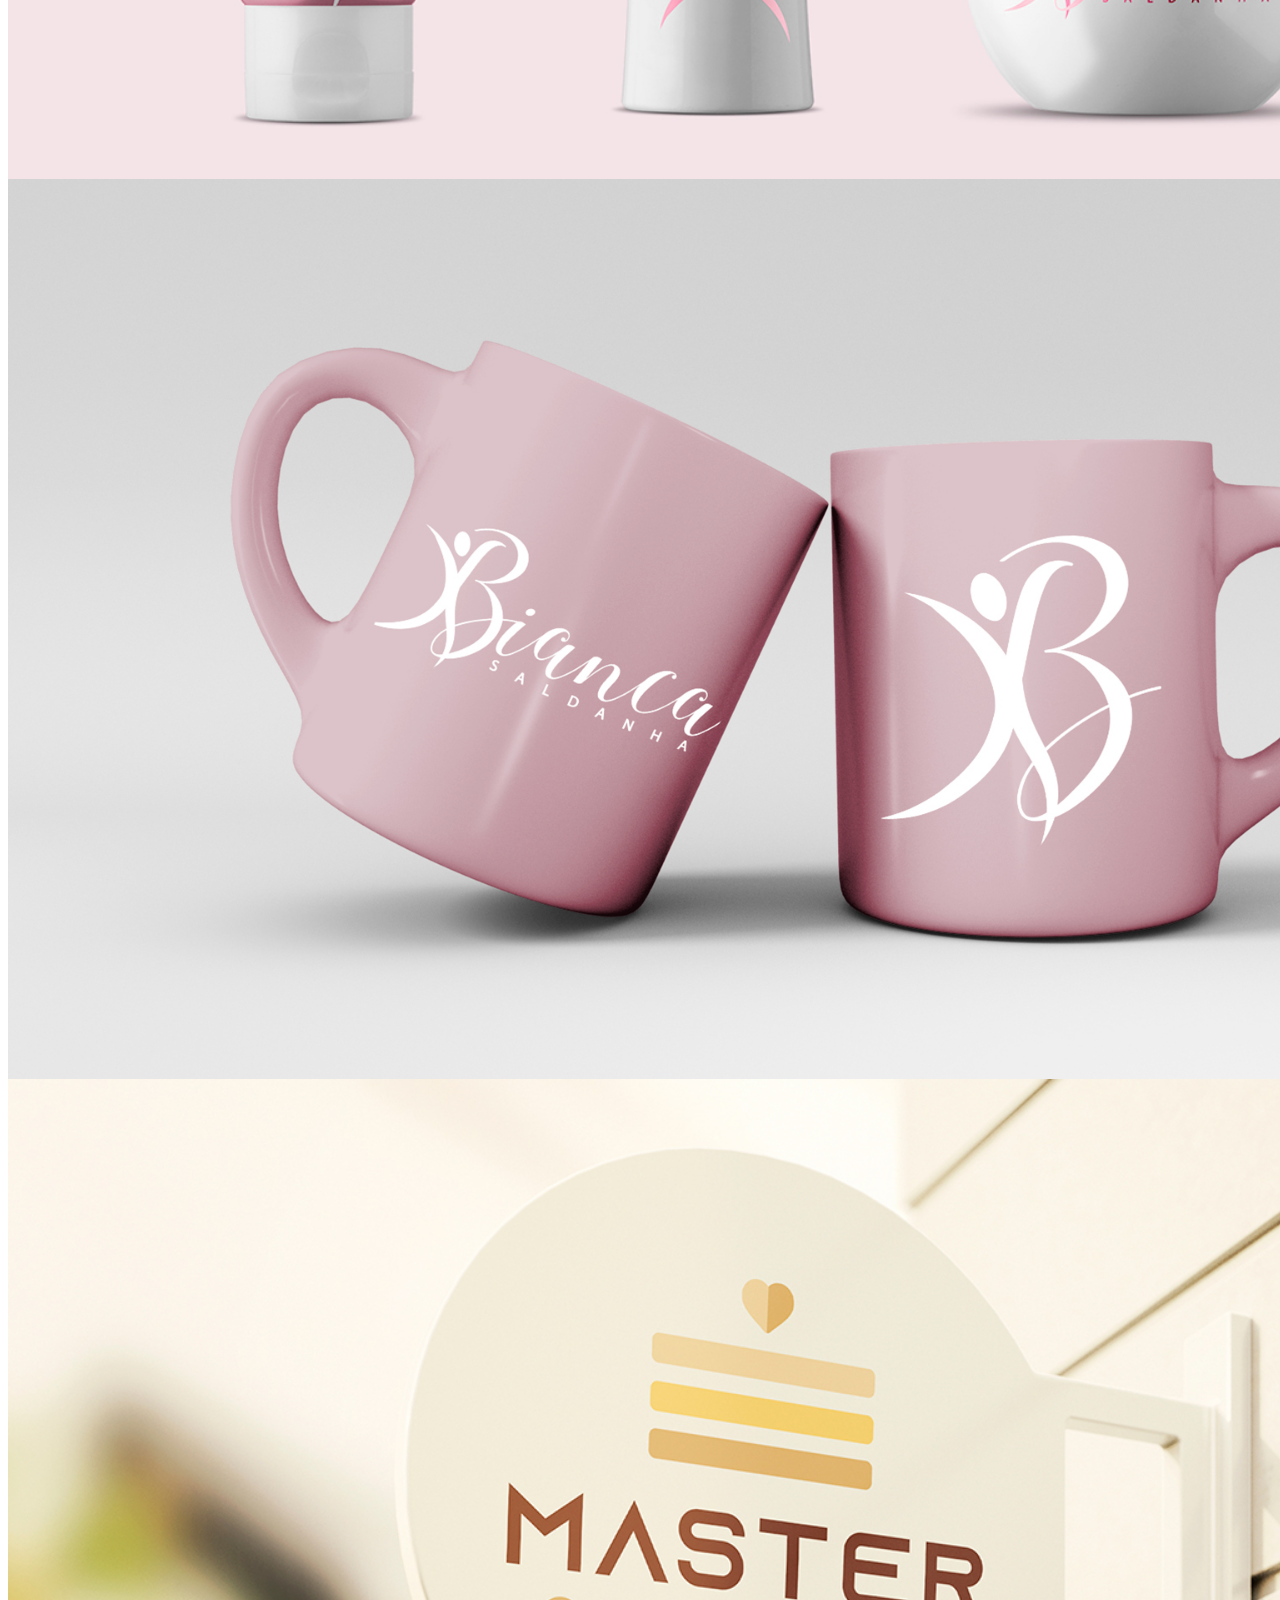
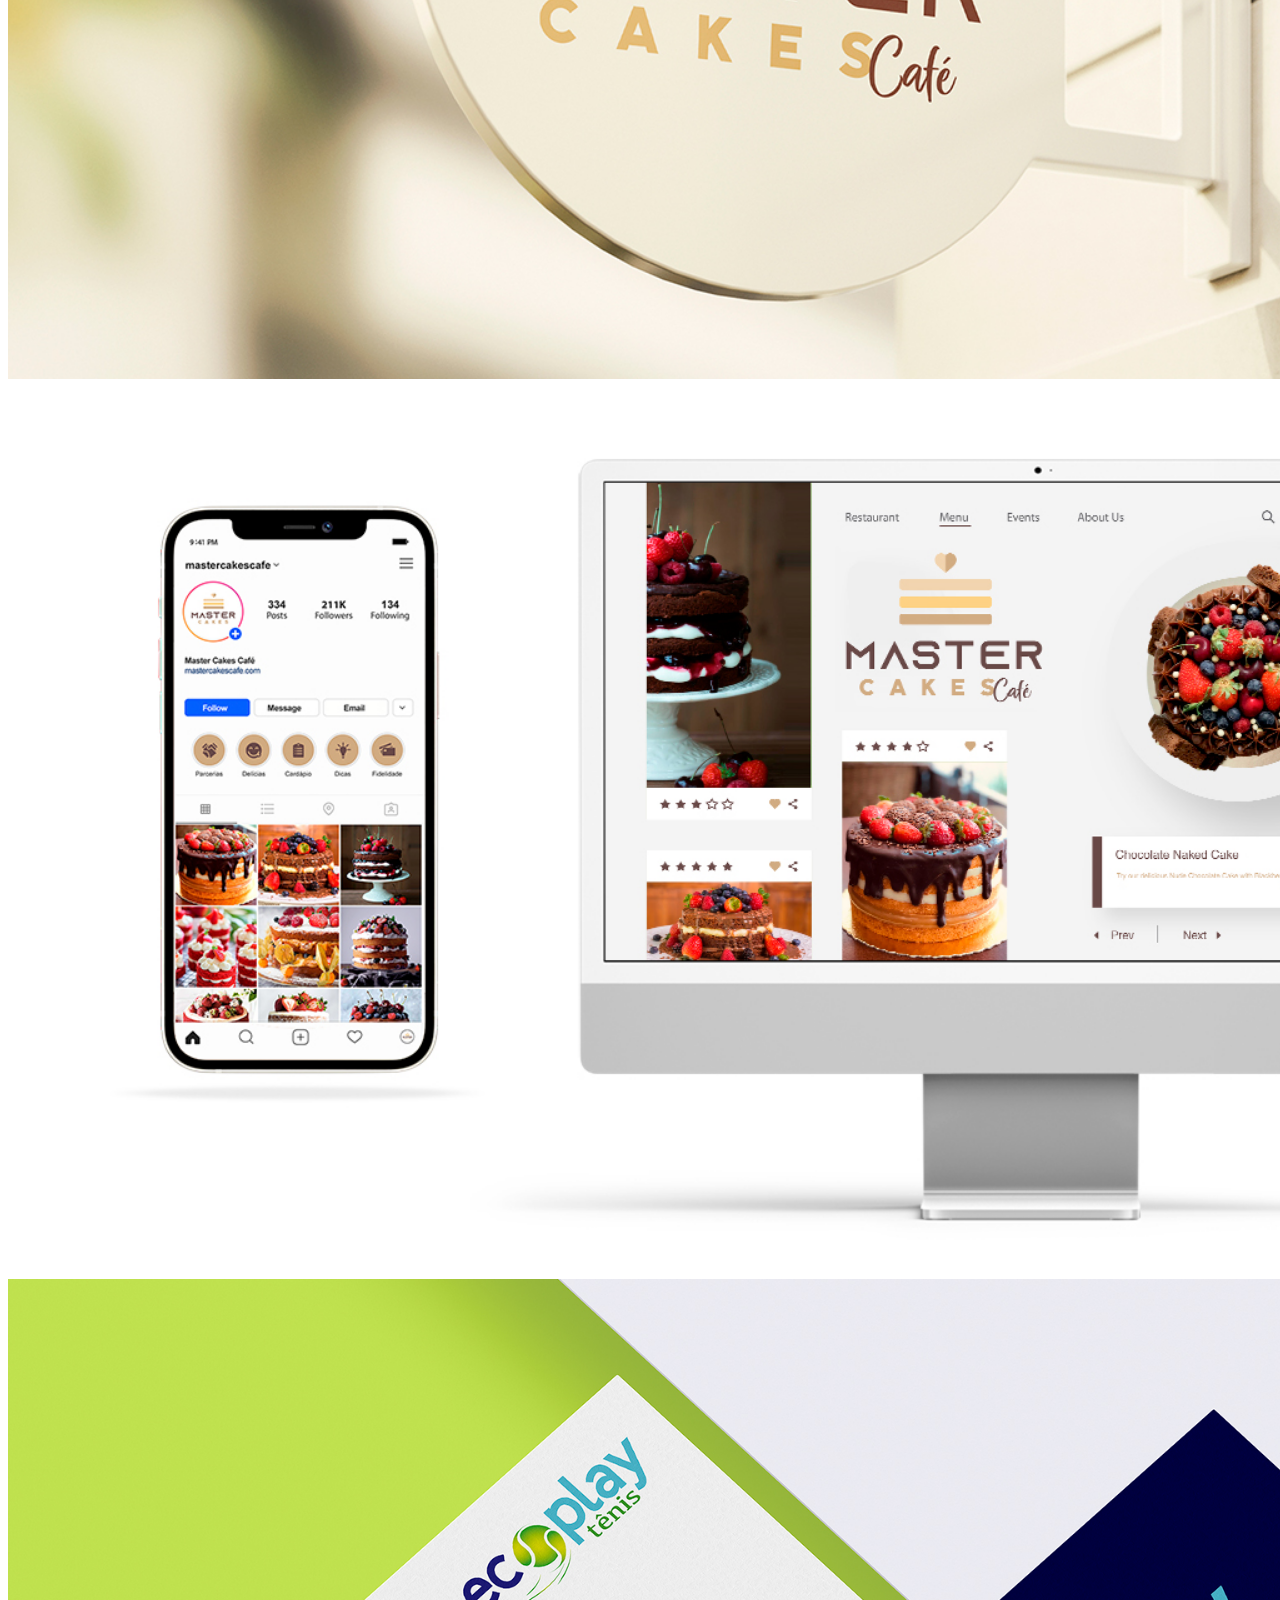
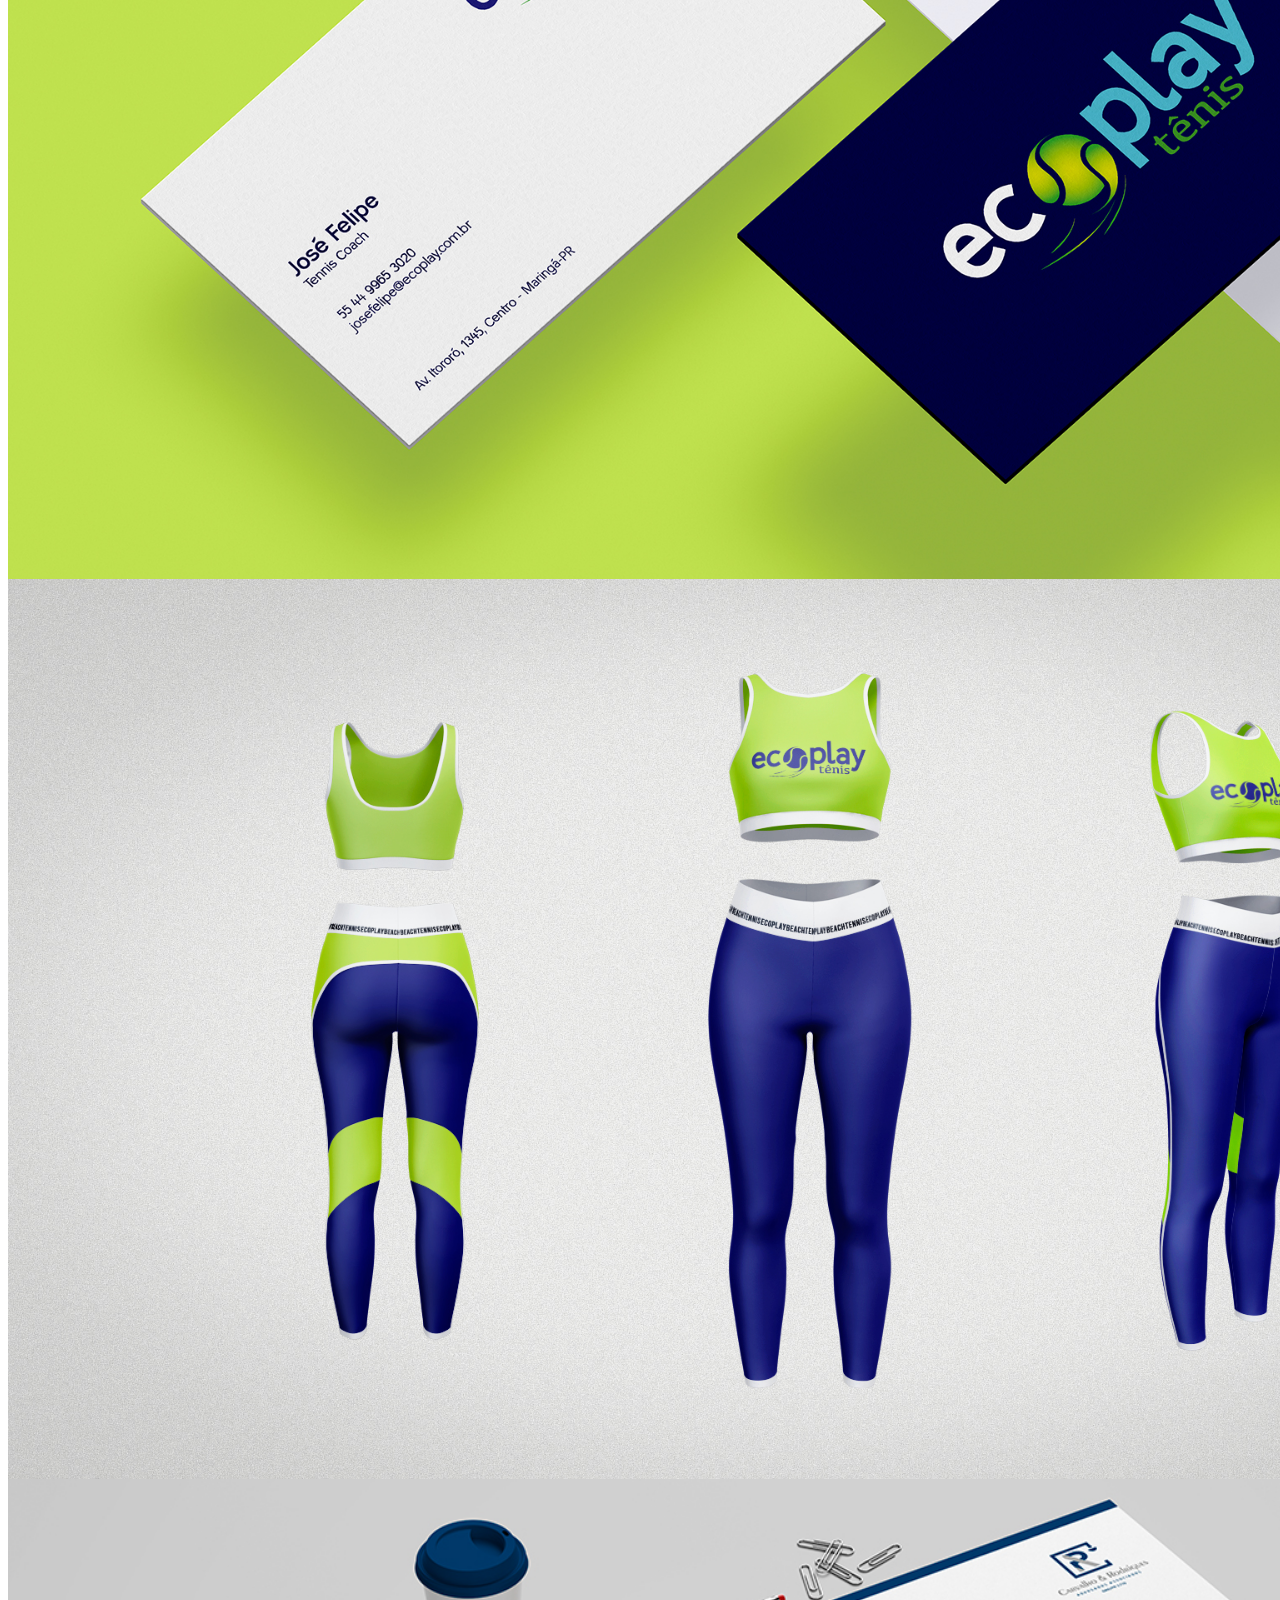
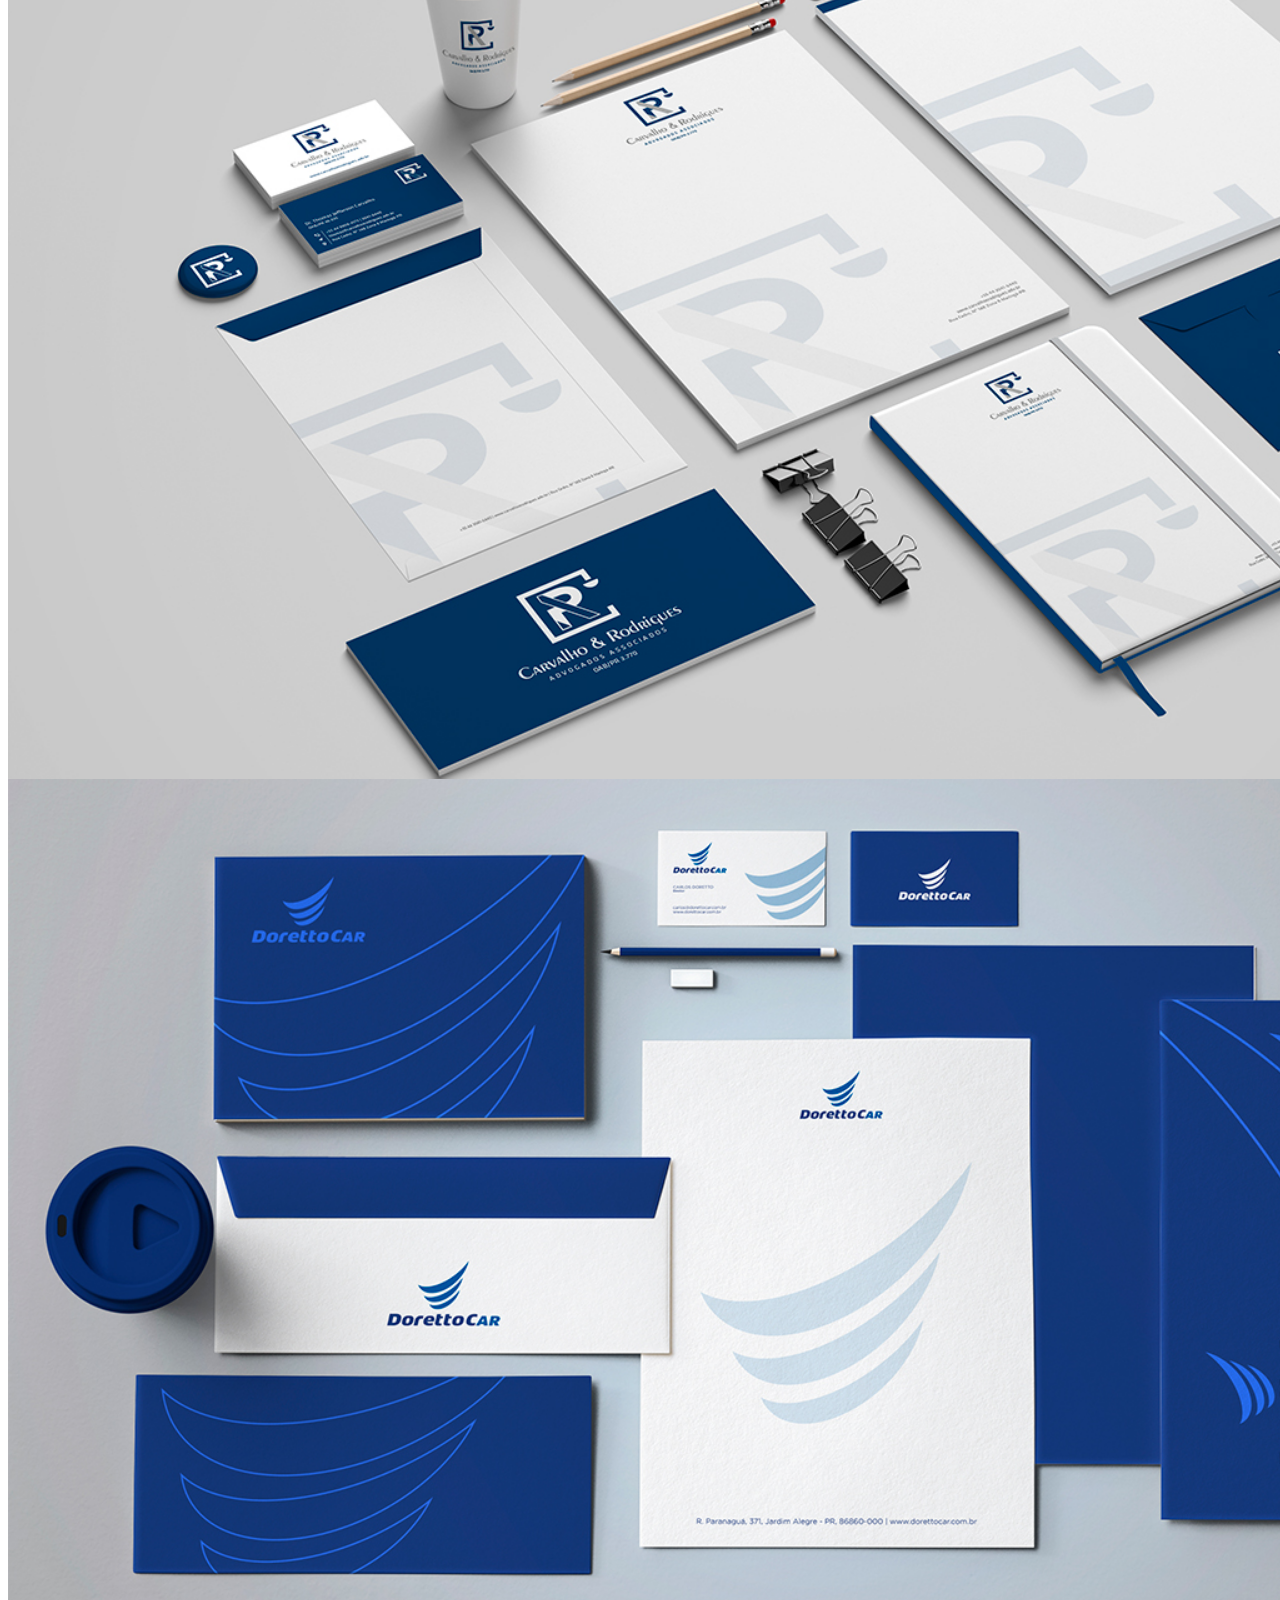
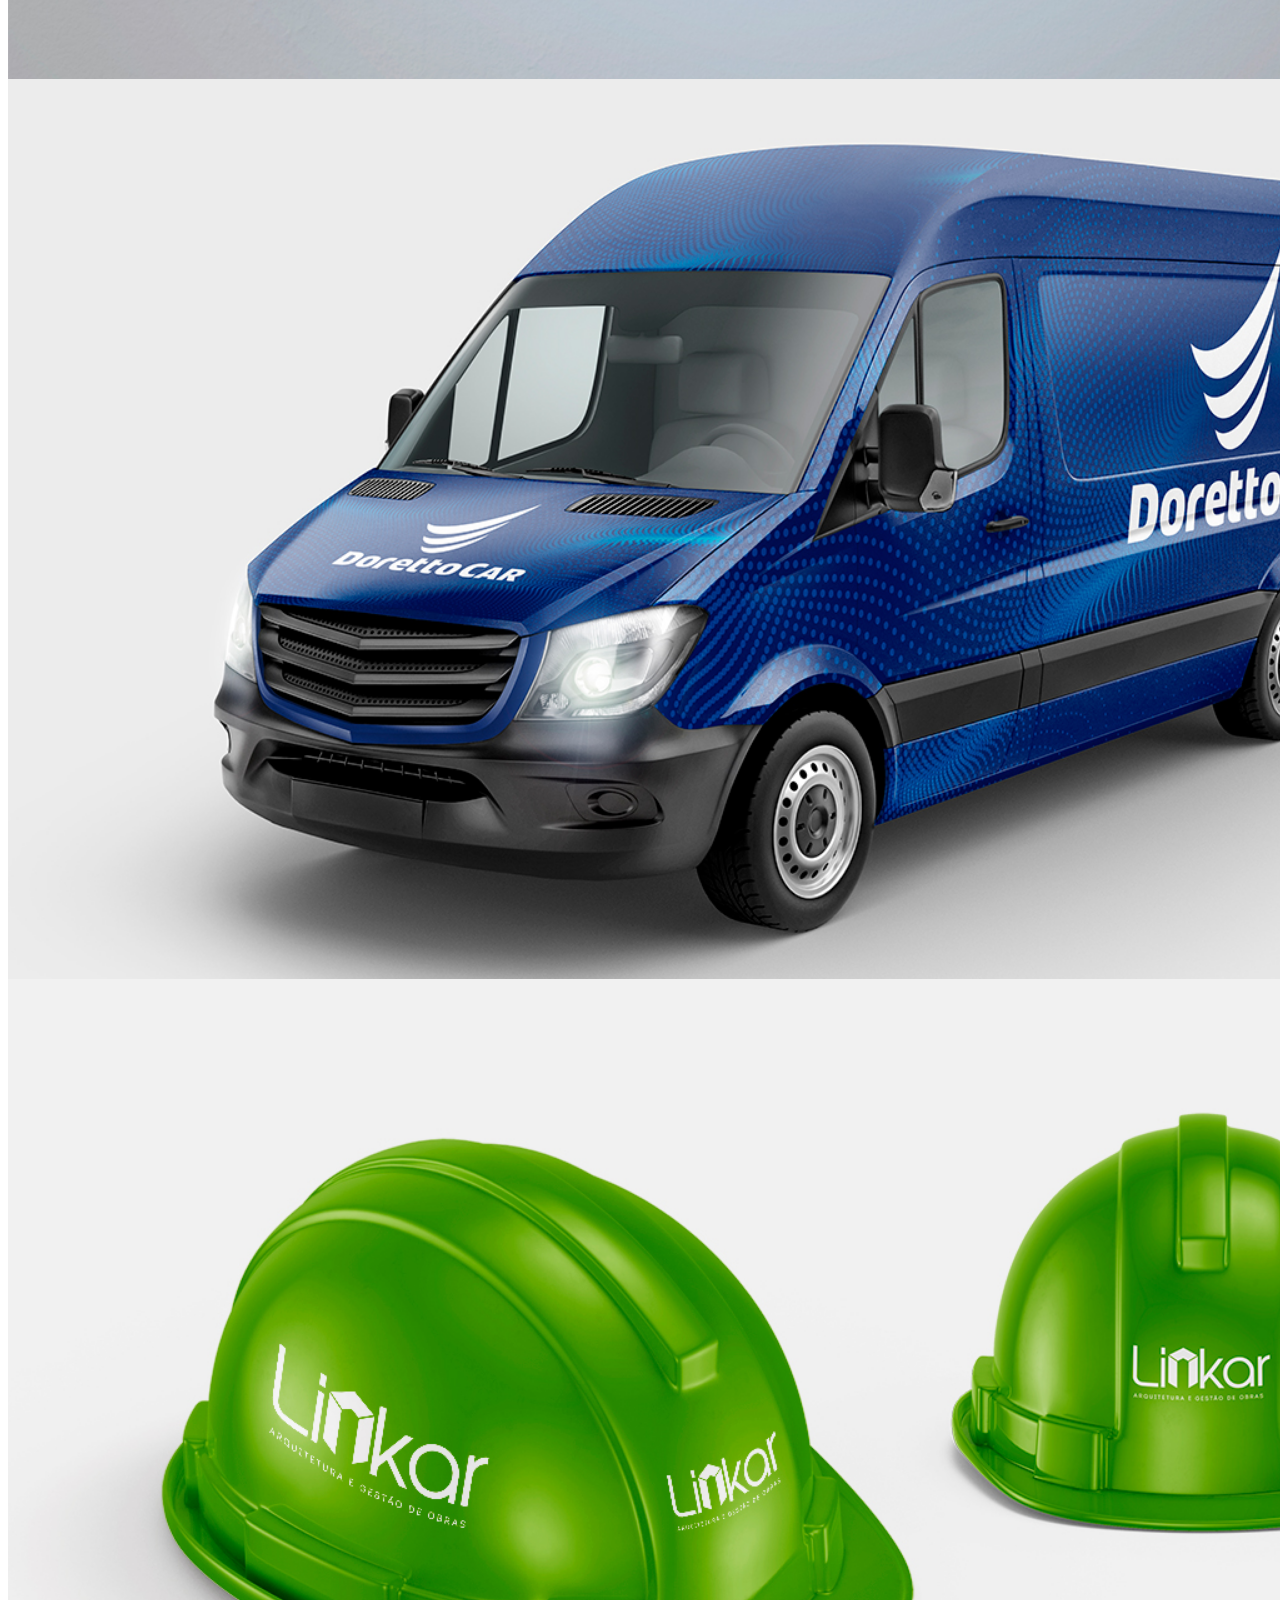
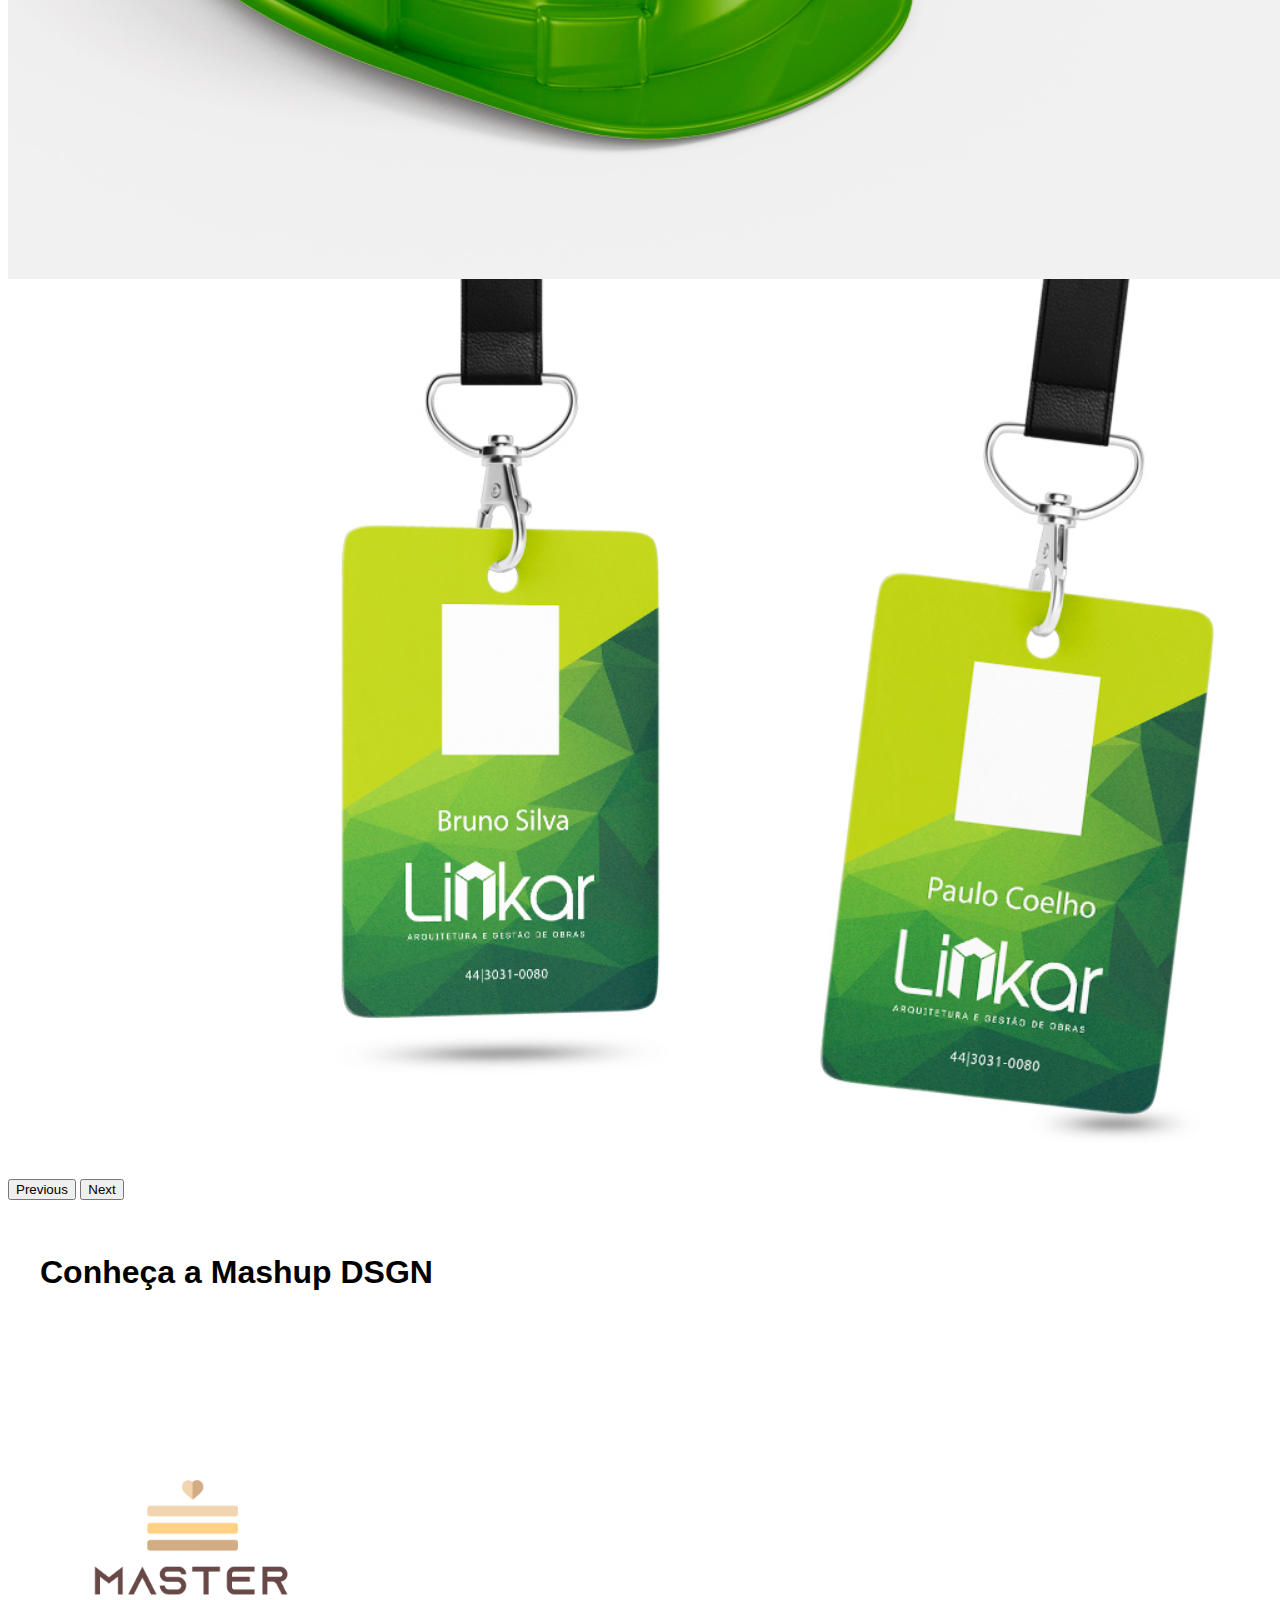
==== commit 6553c4f9: "Whitespace, footer, navbar toggler" ====
--- a/index.html
+++ b/index.html
@@ -150,7 +150,7 @@
 
 			<!-- Portfolio -->
 			<section id="portfolio" class="container mt-5">
-				<h1 class="text-center display-6 text-white mb-5">Conheça a Mashup DSGN </h1>
+				<h1 class="text-center display-6 text-white">Conheça a Mashup DSGN </h1>
 
 				<div class="row align-items-center justify-content-center mt-0">
 					<div class="col-lg-4 col-xxl-4 text-center">
@@ -188,7 +188,7 @@
 			<!-- About Me -->
 			<section id="about" class="container">
 				<h1 class="text-center mb-3 display-5 text-white">Conheça Sua Designer</h1>
-				<h2 class="text-center mb-5 display-6 text-white">Patrícia Marques </h2>
+				<h1 class="text-center display-6 text-white">Patrícia Marques </h1>
 				<div class="row align-items-center justify-content-evenly p-2 p-sm-5 p-md-3 m-auto">
 					<div class="col-lg-6 col-xl-6 col-xxl-5 order-lg-2 mb-5 mb-md-0 text-center">
 						<img src="/images/Patricia-Marques.jpg" class="img-fluid profile-picture rounded-circle" alt="Profile picture Patricia Marques">
@@ -209,7 +209,7 @@
 
 			<!-- Guide -->
 			<section id="guide" class="container">
-				<h1 class="text-center text-white display-6 mb-5">Guia de Contratação</h2>
+				<h1 class="text-center text-white display-6">Guia de Contratação</h2>
 			
 				<div class="row align-items-center justify-content-around">
 			
@@ -248,7 +248,7 @@
 
 			<!-- Plans -->
 			<section id="plans" class="container">
-				<h1 class="text-center text-white mb-5 display-6">Serviços e Planos</h1>
+				<h1 class="text-center text-white display-6">Serviços e Planos</h1>
 
 				<div class="row justify-content-evenly align-items-stretch px-4 px-md-0">
 
@@ -324,13 +324,13 @@
 
 		</main>
 
-		<footer class="footer mb-3">
+		<footer class="footer">
 			<div class="container">
-			  <div class="row">
-				<div class="col-lg-12">
+			  <div class="row justify-content-center">
+				<div class="col-lg-10">
 				  <div class="footer-info">
 					<hr>
-					<p class="rights text-center text-muted fw-lighter">&copy; 2023 Mashup DSGN. All rights reserved.</p>
+					<p class="rights text-center text-muted fw-lighter small m-4">&copy; 2023 Mashup DSGN. All rights reserved.</p>
 				  </div>
 				</div>
 			  </div>
--- a/style/styles.css
+++ b/style/styles.css
@@ -31,6 +31,10 @@
 	object-fit: contain;
 }
 
+.navbar-toggler:focus{
+    box-shadow: none;
+}
+
 
 
 /* Carousel */
@@ -44,6 +48,8 @@
 }
 
 
+
+
 /* Portfolio Section */
 .btn{
     background: #d025ff;
@@ -53,14 +59,15 @@
     background: #9418b6;
 }
 
-section{
-    margin-bottom: 5em;
-    padding: 2em;
-}
-
 section#portfolio .row{
     margin: 5em 1em 1em 1em;
 }
+
+
+section h1{
+    margin-bottom: 2em;
+}
+
 
 @media screen and (max-width: 768px) {
     section#portfolio .row {
@@ -70,9 +77,16 @@
     }
 }
 
+
+section{
+    margin-bottom: 6em;
+    padding: 2em;
+}
+
+
 @media screen and (min-width: 992px) {
     section{
-        margin-bottom: 8em;
+        margin-bottom: 10em;
         padding: 2em;
     }
 
@@ -90,29 +104,30 @@
 
 @media screen and (min-width: 320px) {
     .portfolio-img, .portfolio-img-container{
-        width: 200px;
-        height: 200px;
+        width: 180px;
+        height: 180px;
     }
 }
 
 @media screen and (min-width: 375px){
     .portfolio-img, .portfolio-img-container{
-    width: 250px;
-    height: 250px;
-    }
-}
+    width: 200px;
+    height: 200px;
+    }
+}
+
 
 @media screen and (min-width: 1200px) {
     .portfolio-img, .portfolio-img-container{
-        width: 300px;
-        height: 300px;
+        width: 270px;
+        height: 270px;
     } 
 }
 
 @media screen and (min-width: 2000px) {
     .portfolio-img, .portfolio-img-container{
-        width: 450px;
-        height: 450px;
+        width: 320px;
+        height: 320px;
     } 
 }
 
@@ -169,9 +184,6 @@
         height: 500px;
     } 
 }
-
-
-
 
 
 /* Guide Section */
@@ -250,6 +262,14 @@
 }
 
 
+/* Media queries */
+
+
+
+
+
+
+
 /* Gallery image section */
 .gallery {
     display: flex;
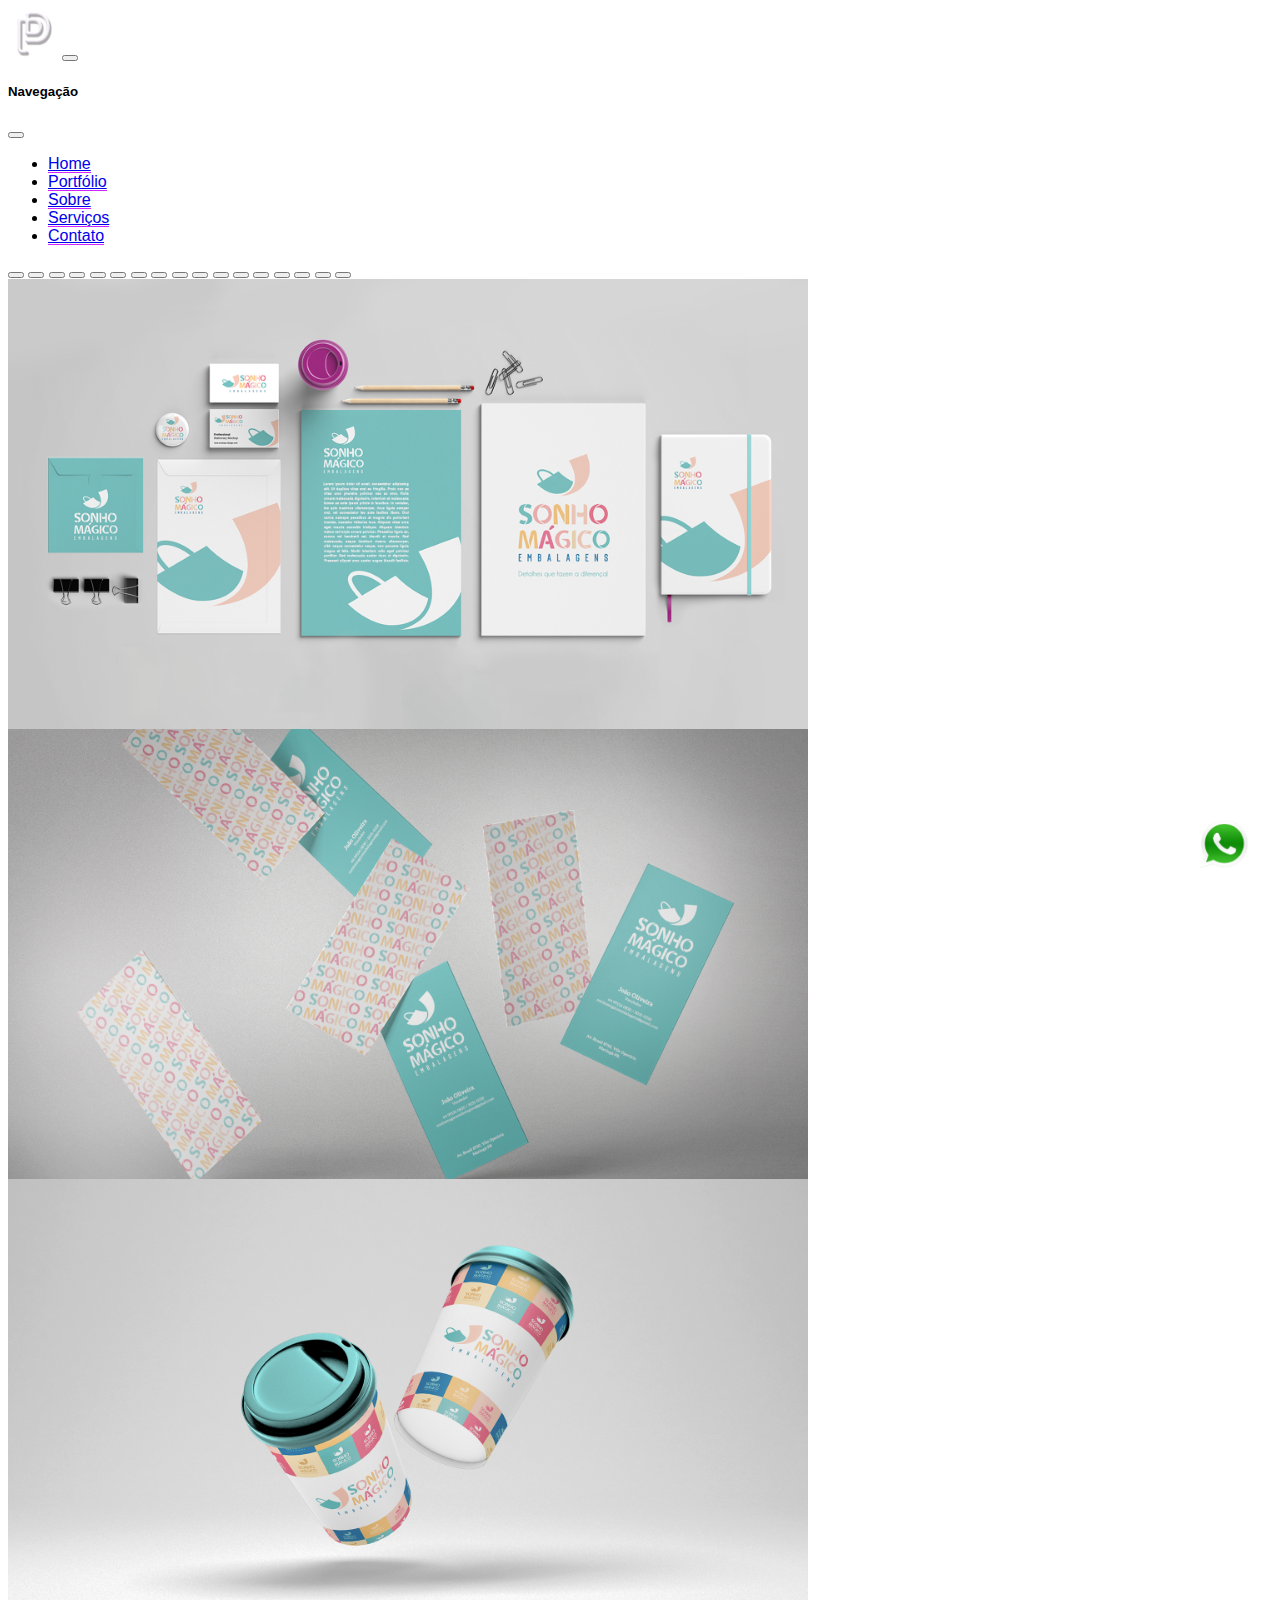
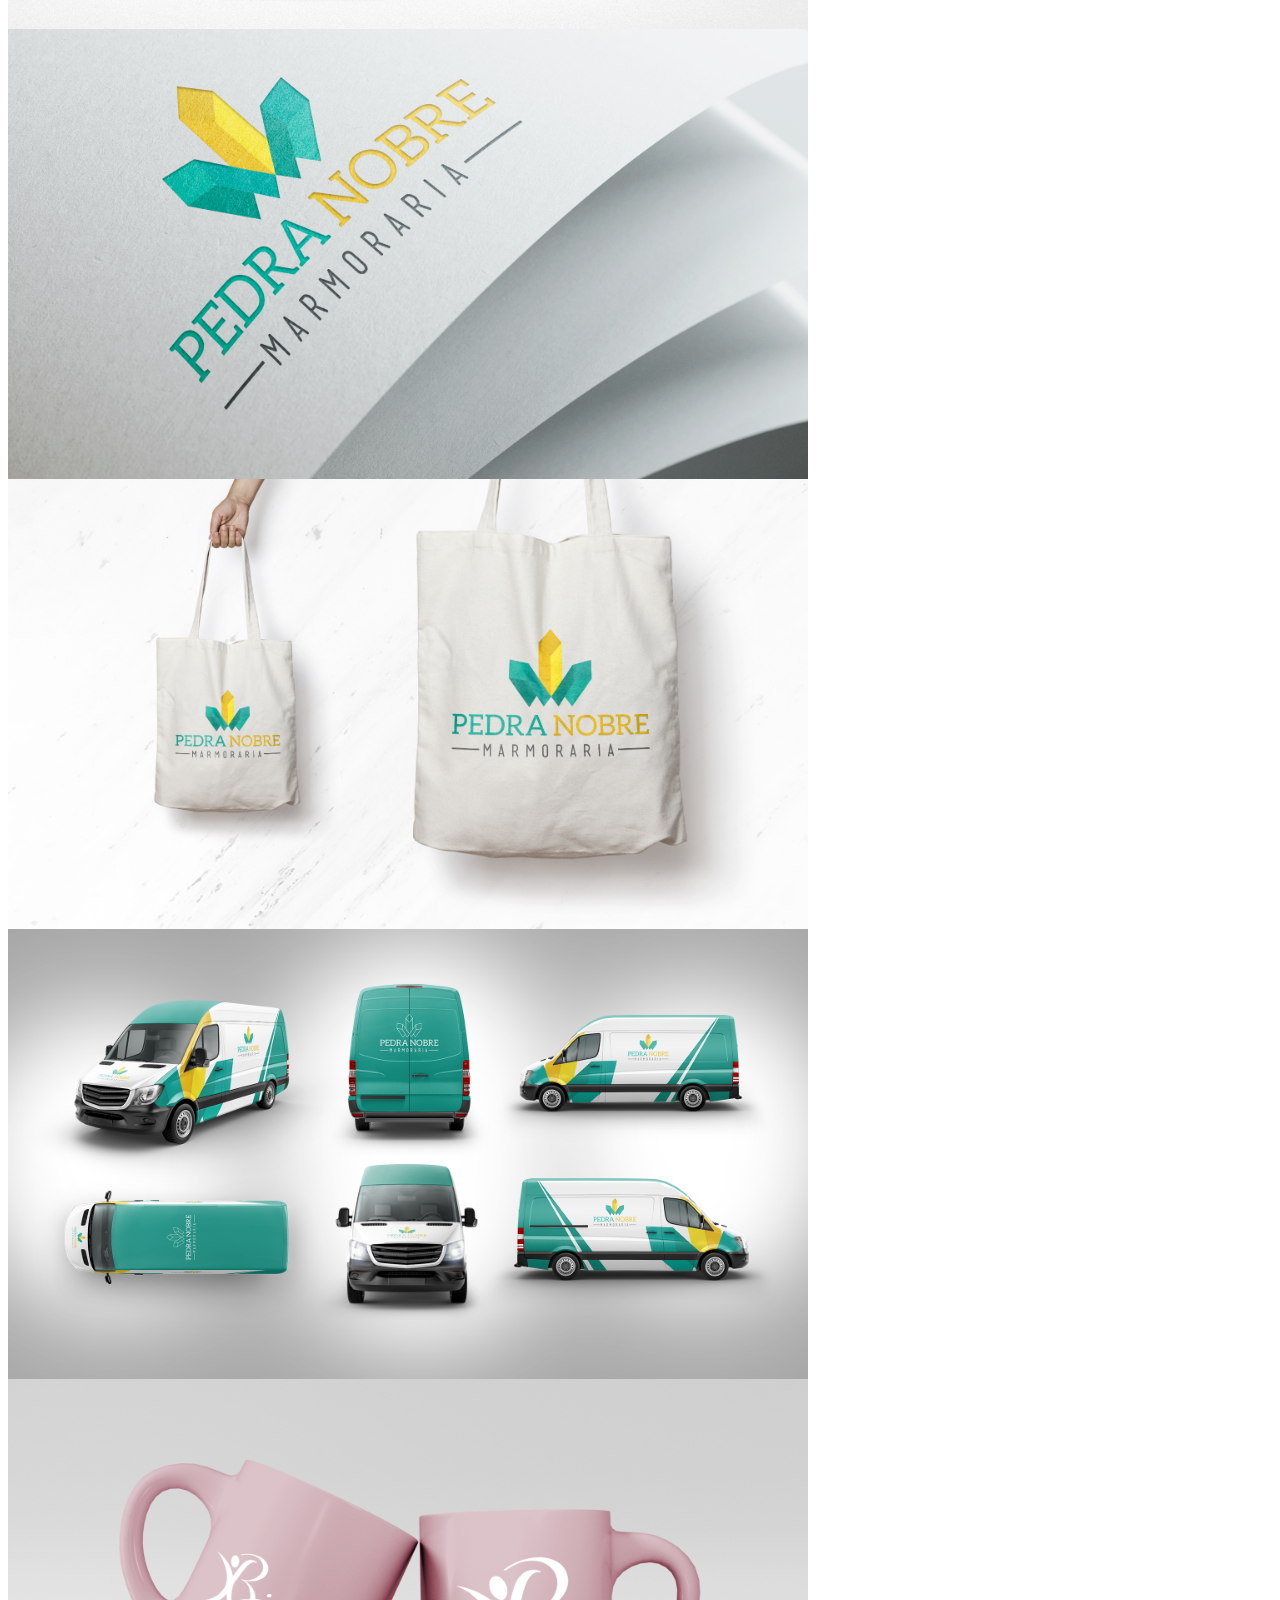
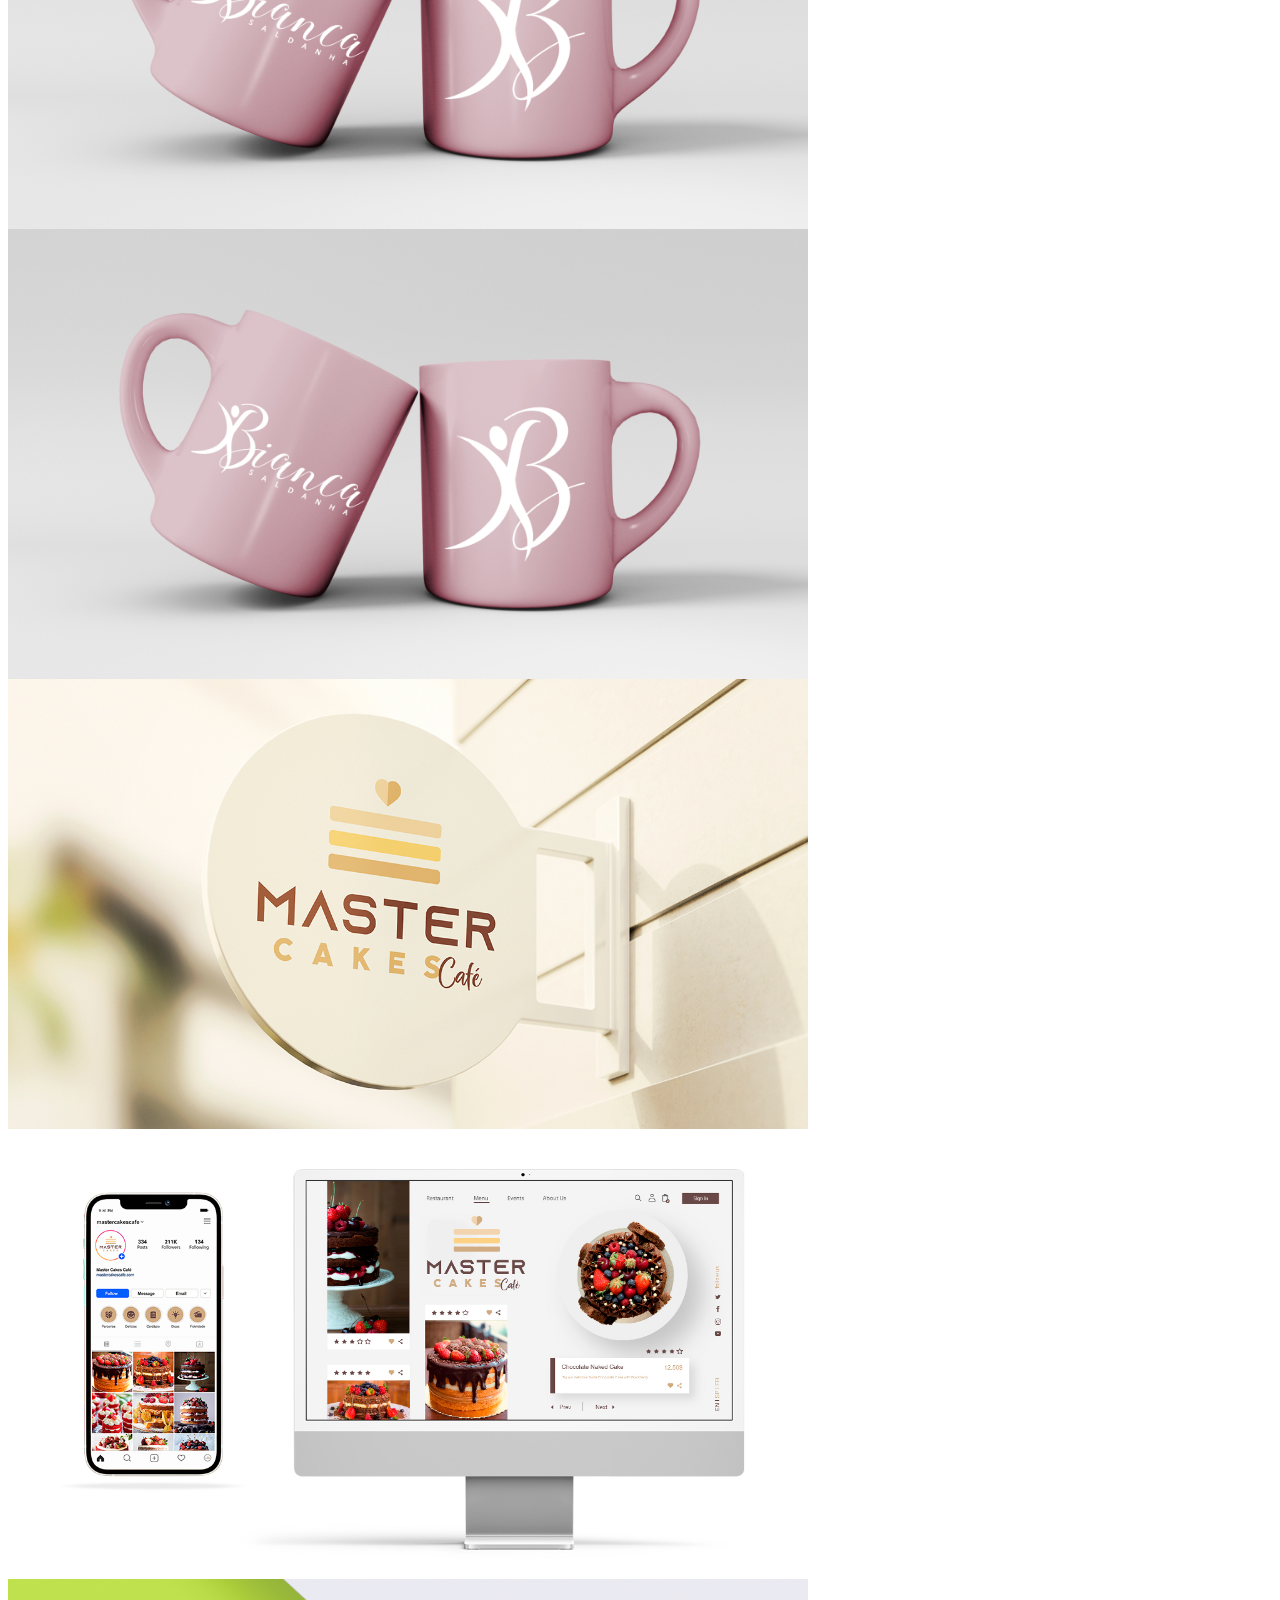
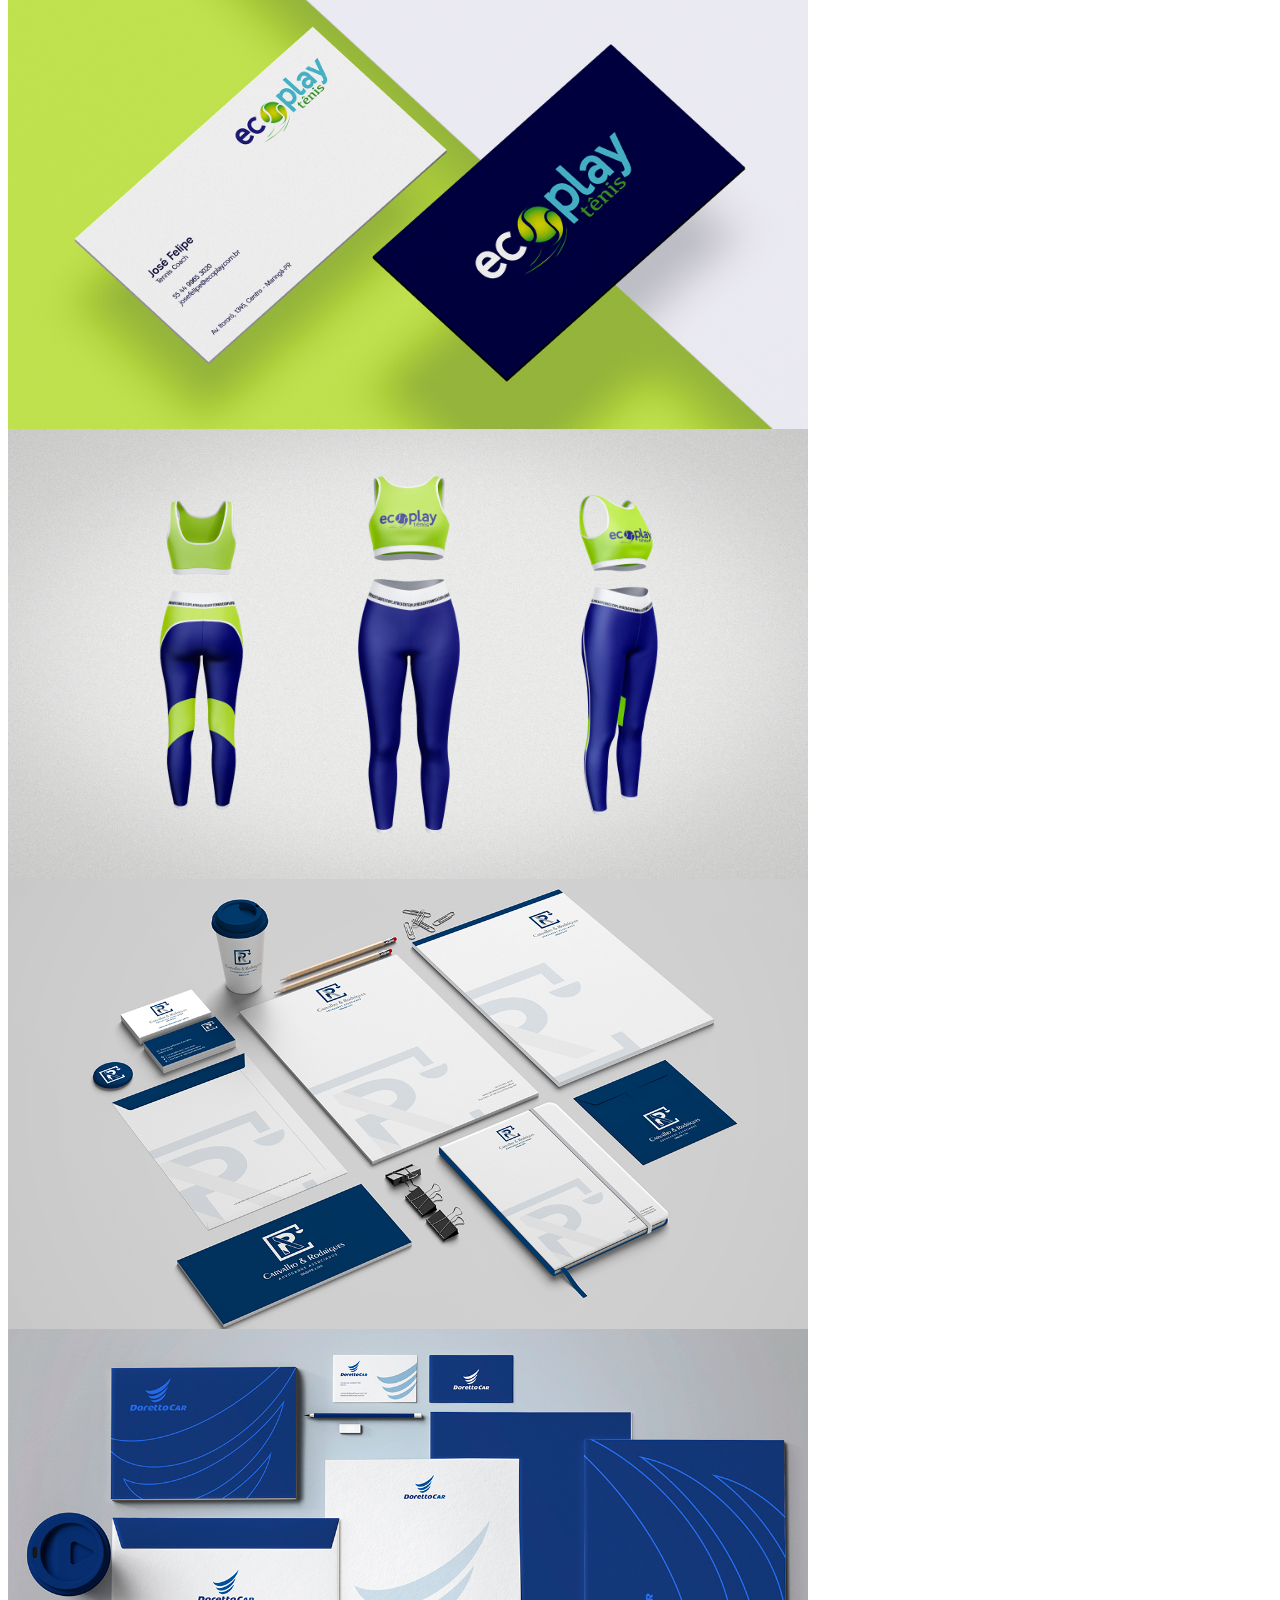
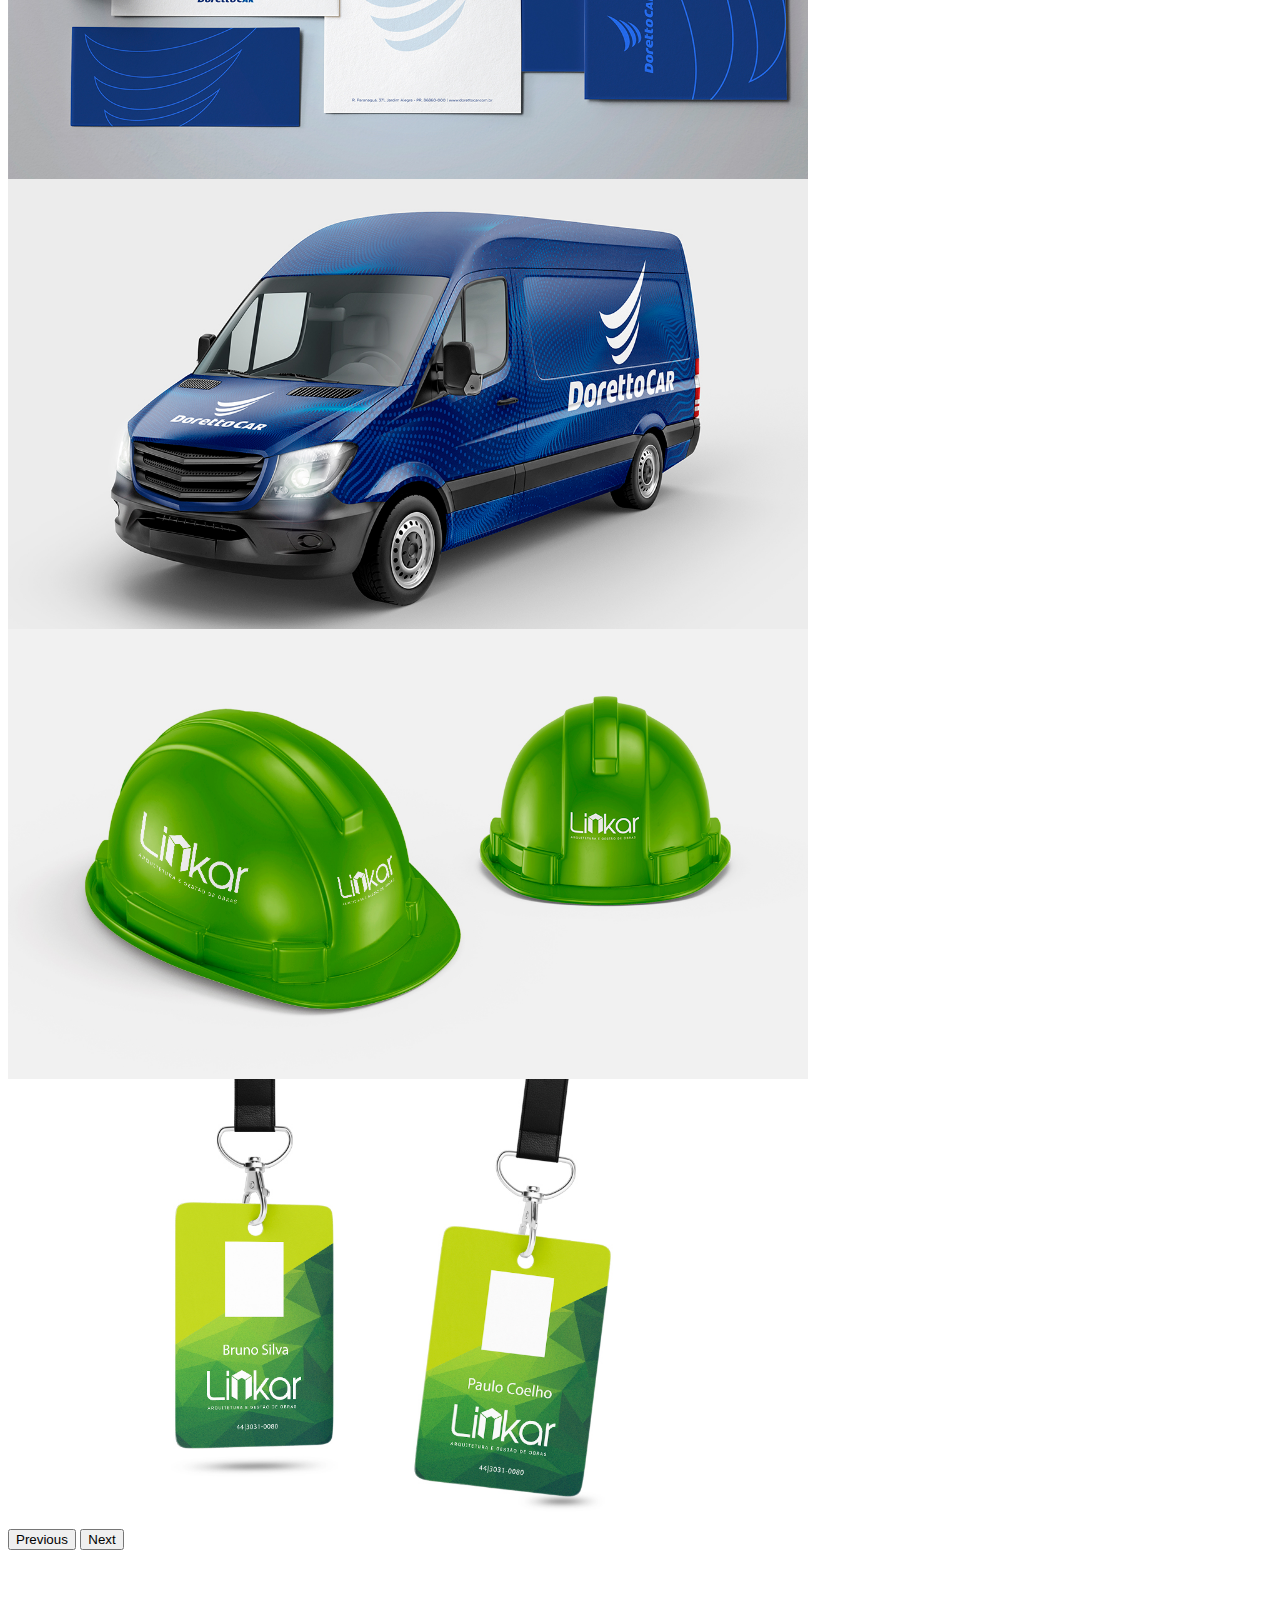
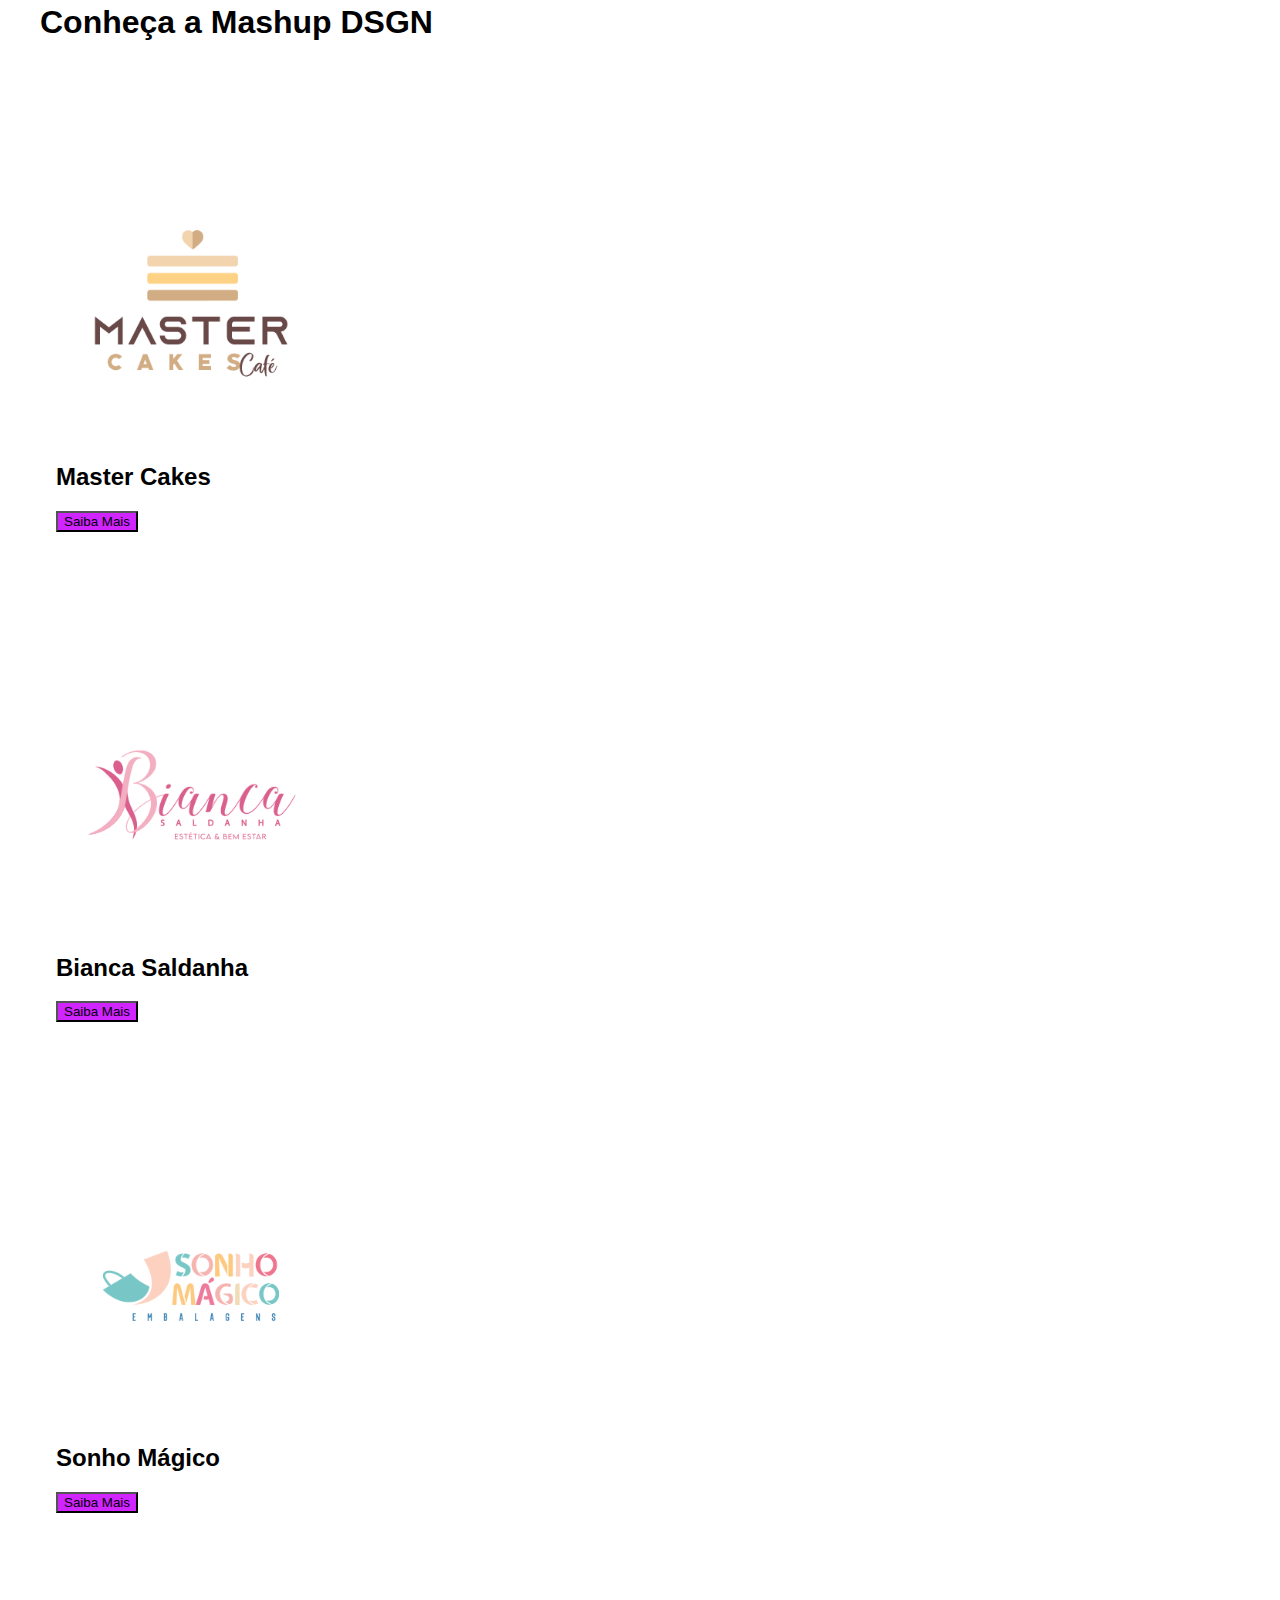
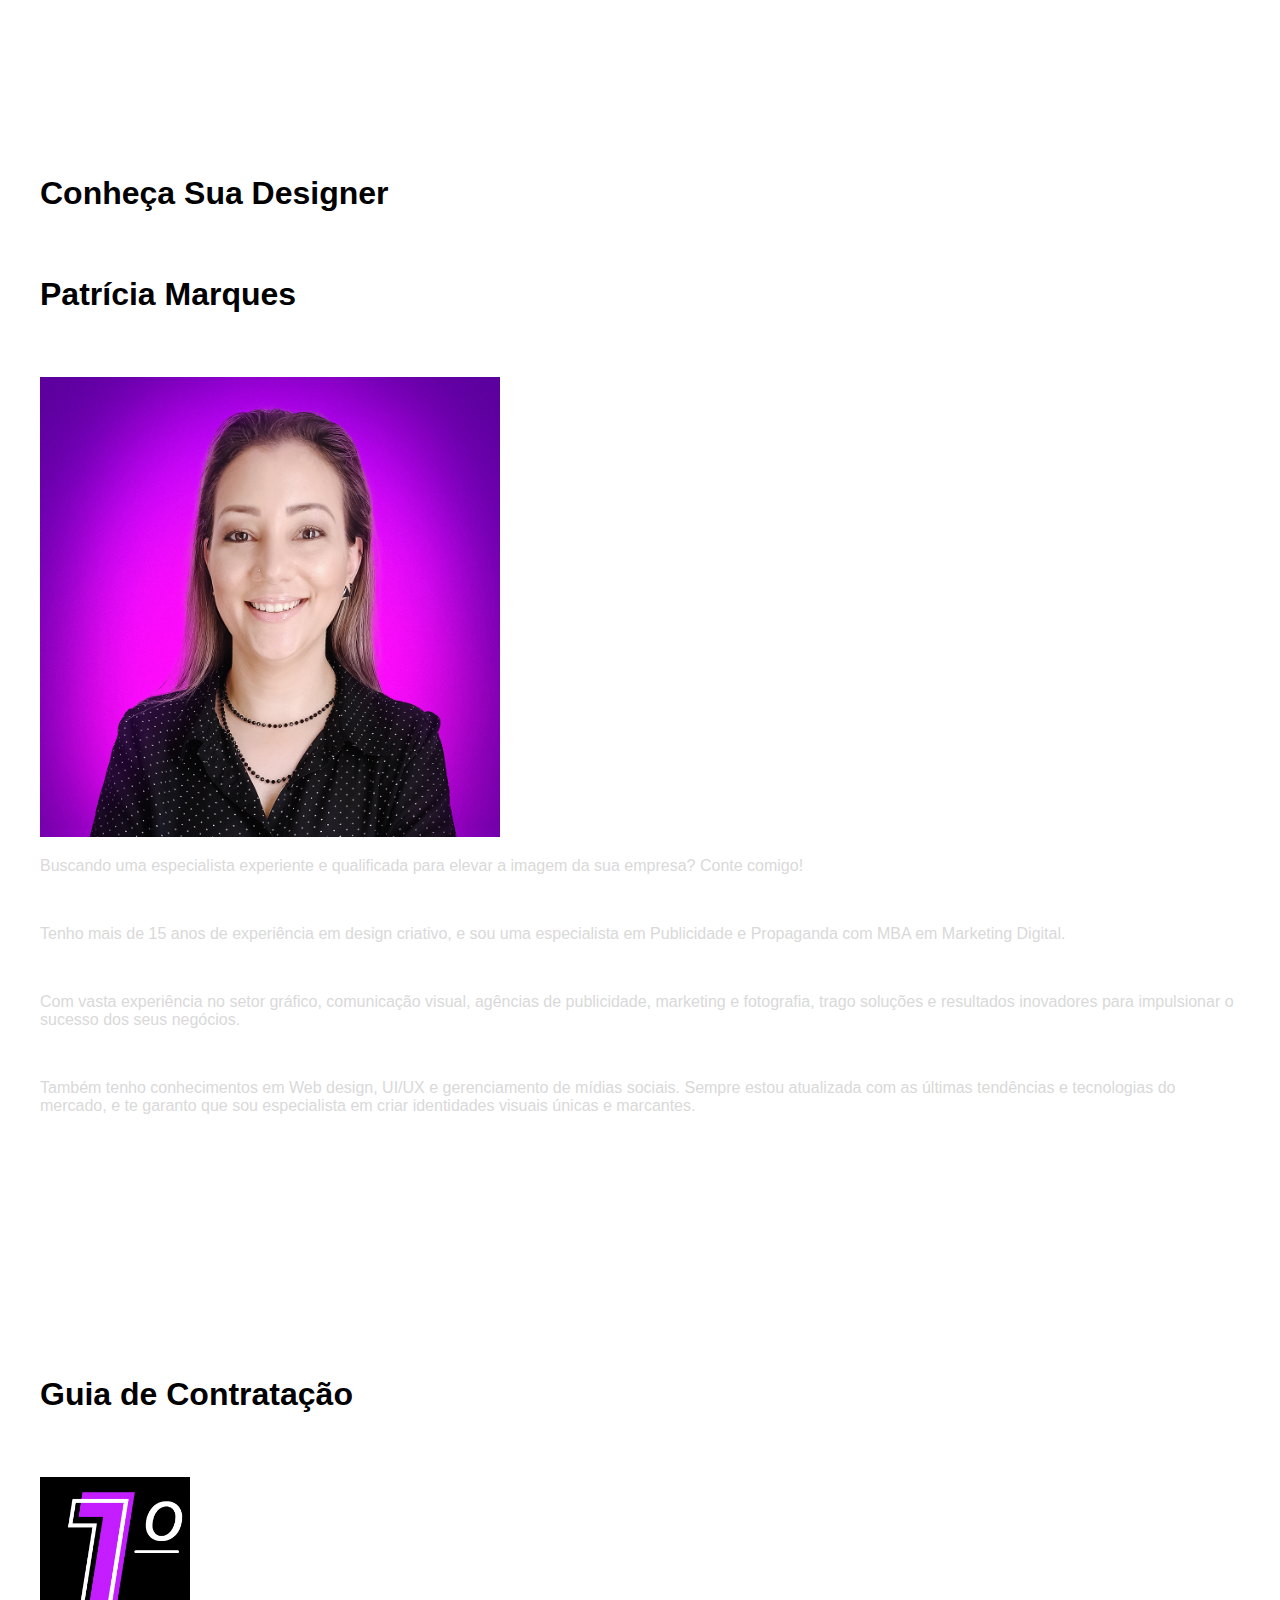
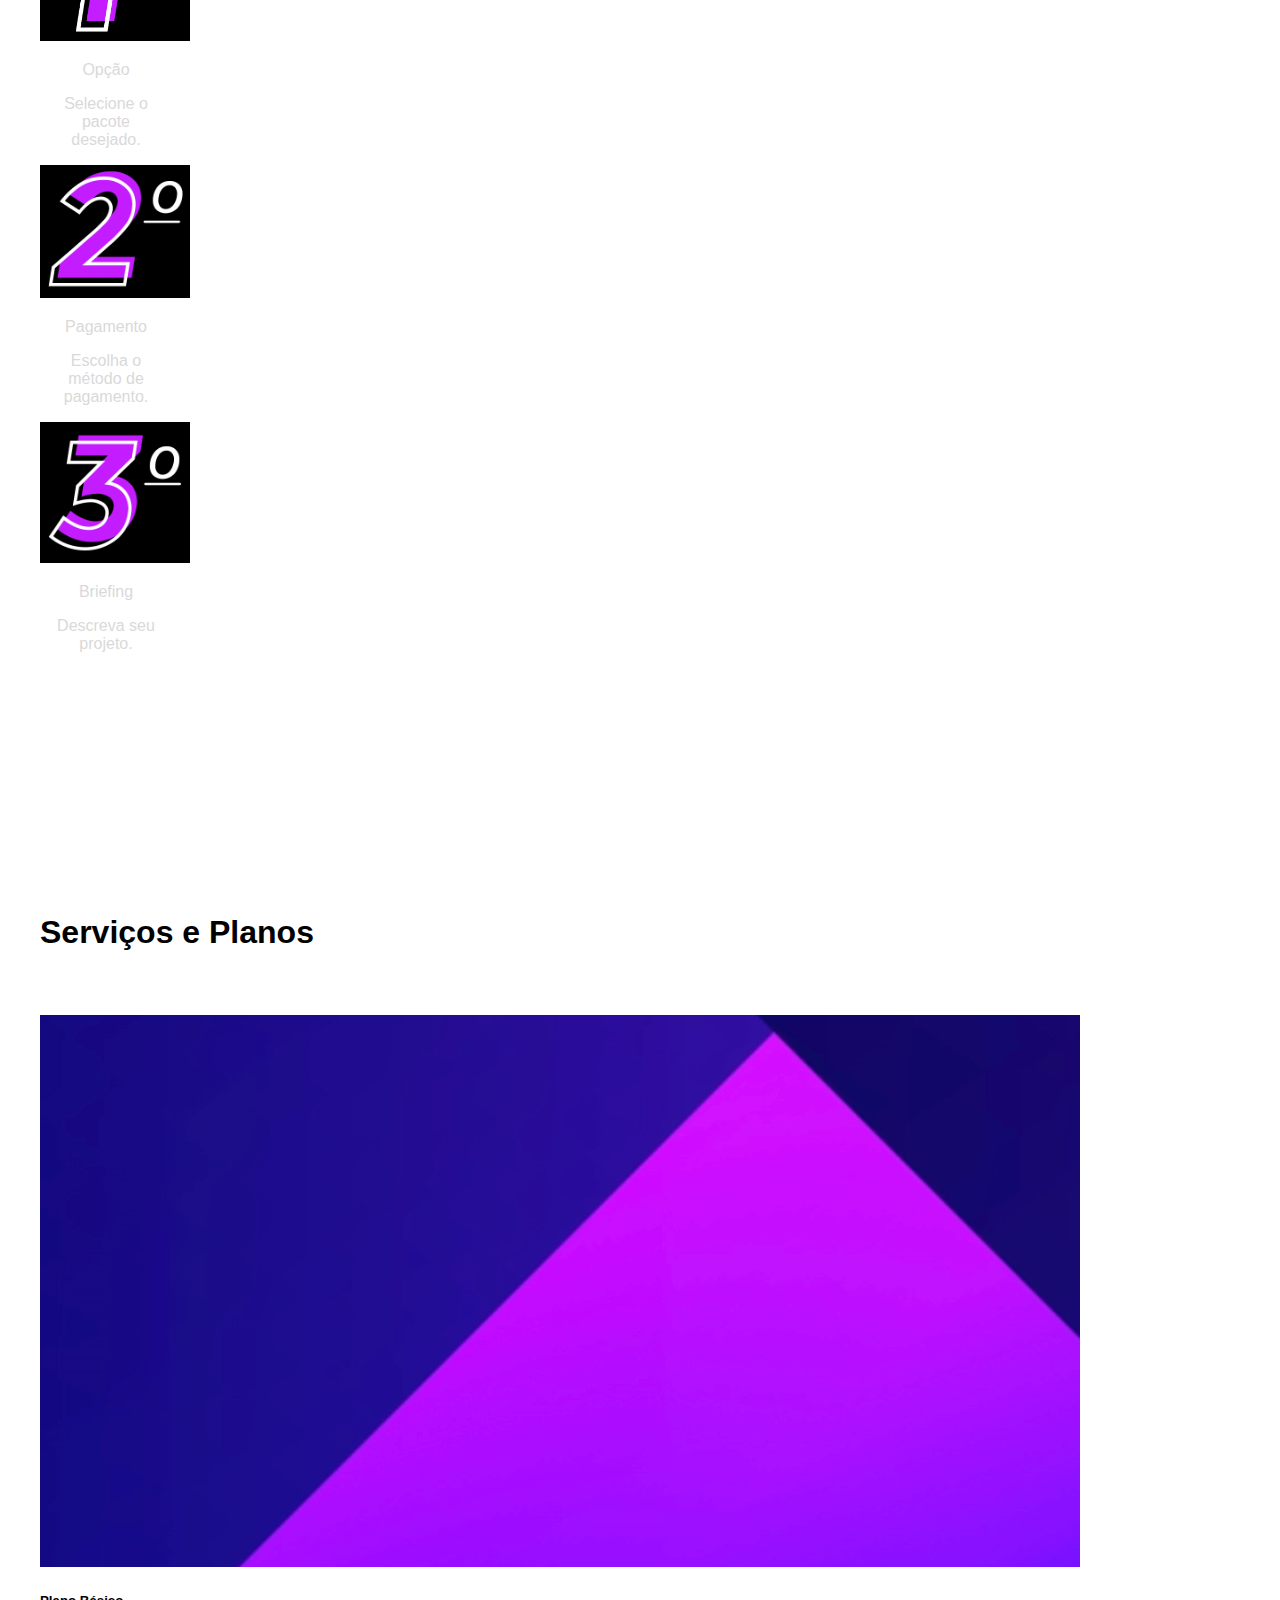
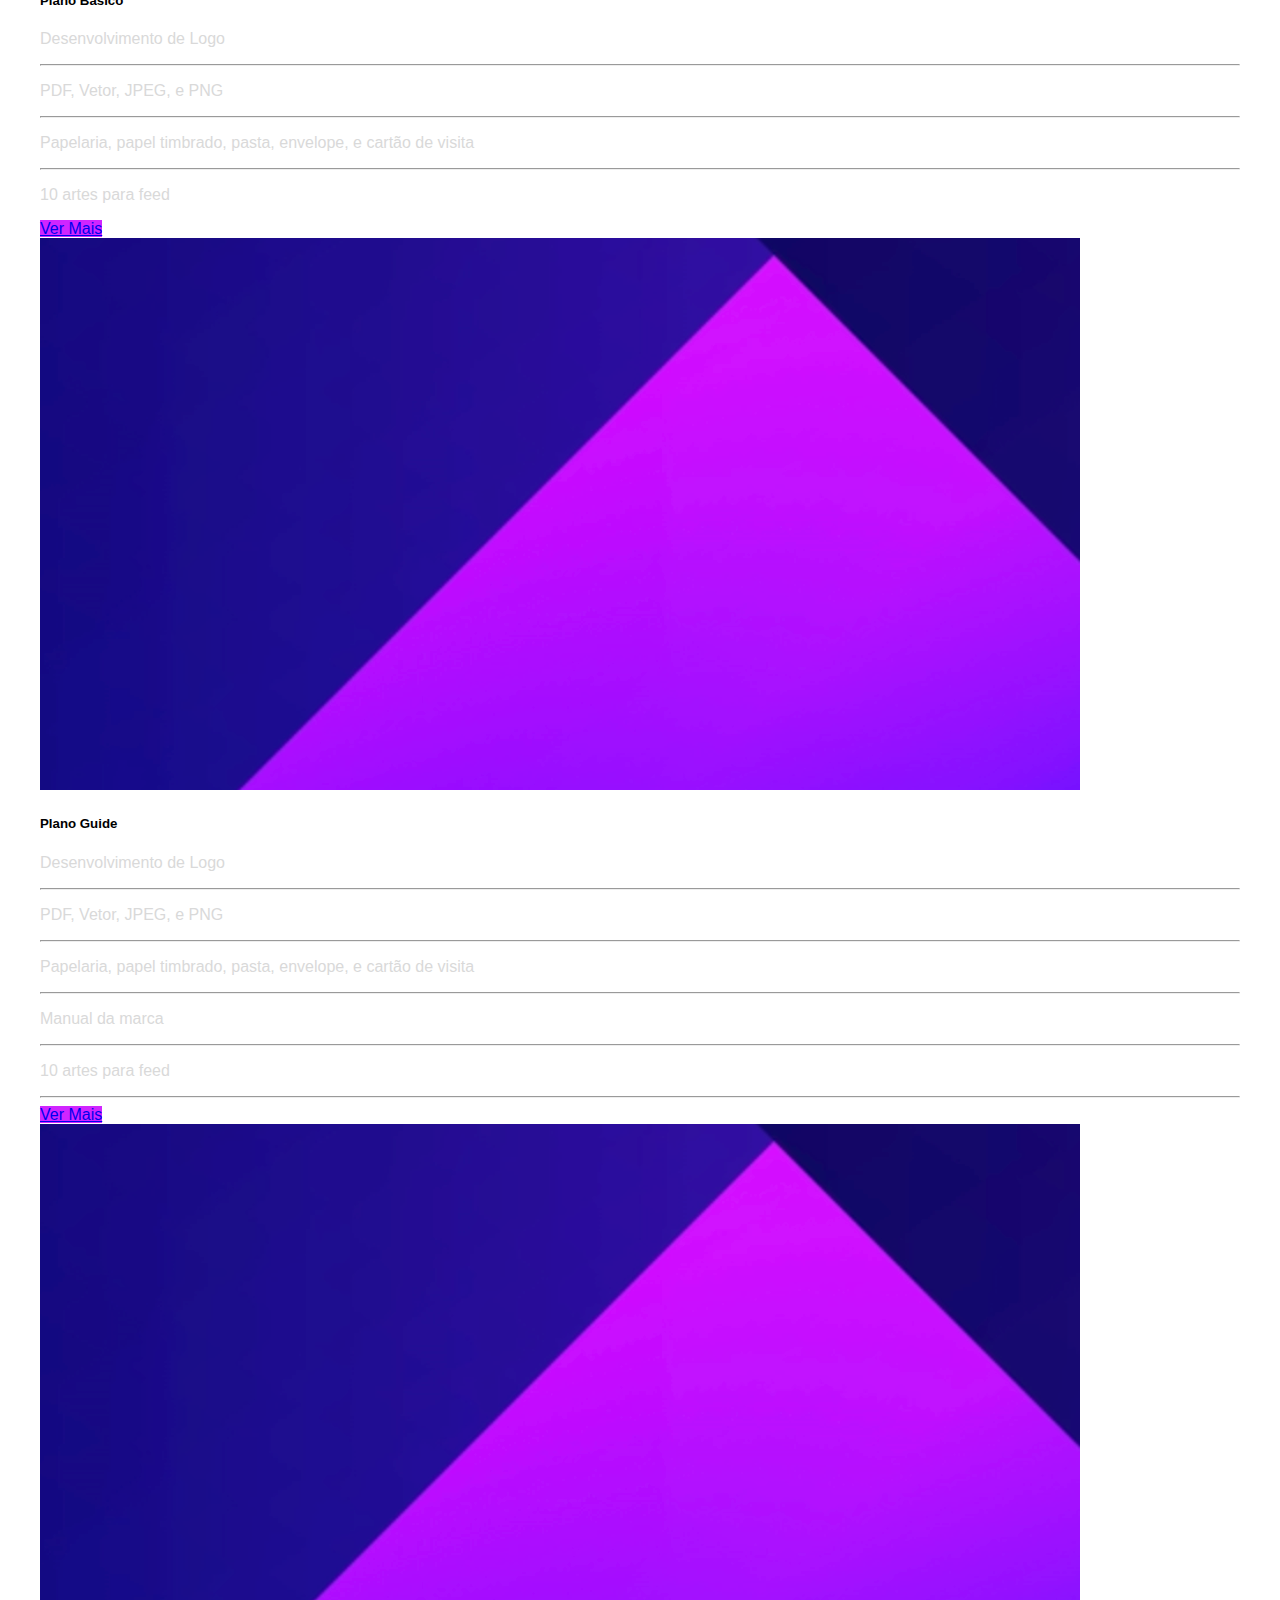
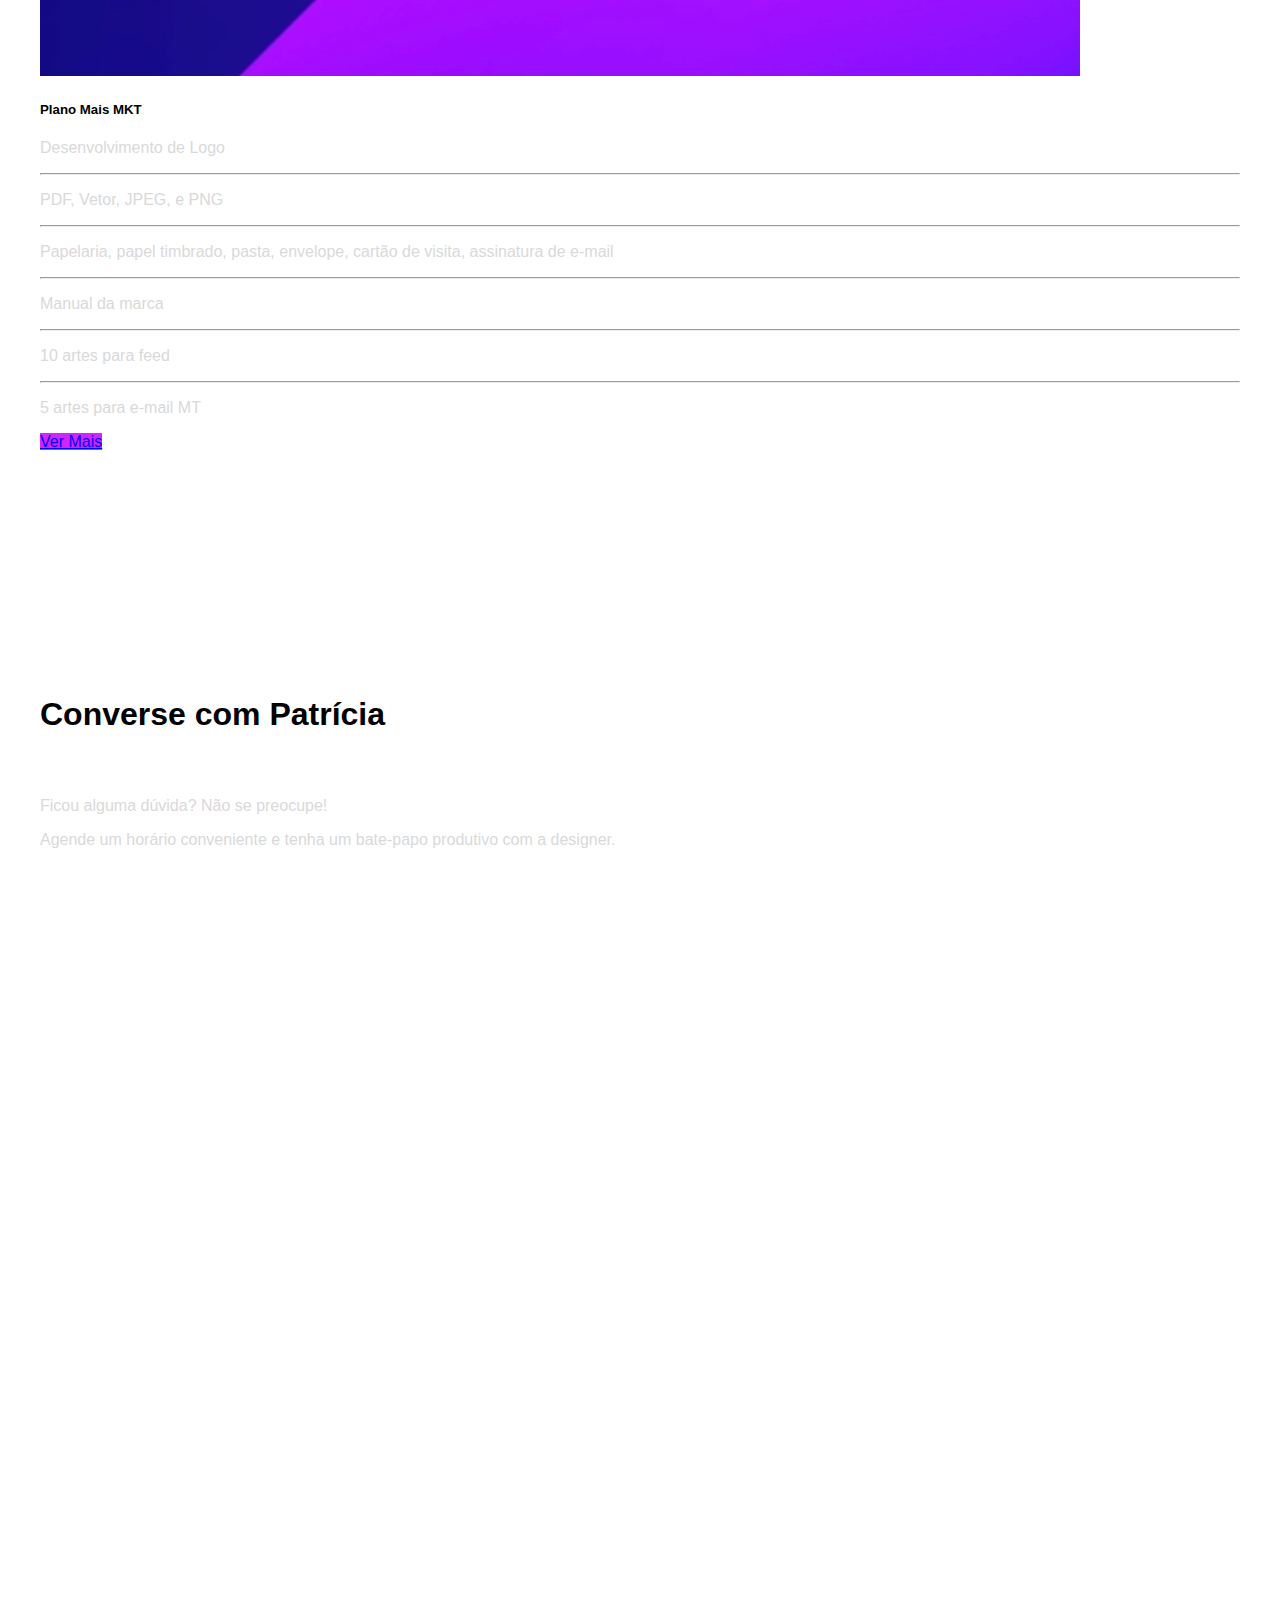
==== commit 70c61eef: "carousel test error update" ====
--- a/index.html
+++ b/index.html
@@ -81,56 +81,56 @@
 				</div>
 
 				<div class="carousel-inner">
-					<div class="carousel-item c-container active">
-						<img class="d-block w-100 c-img" src="images/sonhoMagicoArt.png" alt="Slide 1">
-					</div>
-					<div class="carousel-item c-container">
-						<img class="d-block w-100 c-img" src="images/sonho-magico-cards.jpg" alt="Slide 2">
-					</div>
-					<div class="carousel-item c-container">
-						<img class="d-block w-100 c-img" src="images/sonhoMagicoCups.jpg" alt="Slide 3">
-					</div>
-					<div class="carousel-item c-container">
-						<img class="d-block w-100 c-img" src="images/pedra-nobre.jpg" alt="Slide 4">
-					</div>
-					<div class="carousel-item c-container">
-						<img class="d-block w-100 c-img" src="images/pedra-nobre-tote.jpg" alt="Slide 5">
-					</div>
-					<div class="carousel-item c-container">
-						<img class="d-block w-100 c-img" src="images/pedra-nobre-vehicles.jpg" alt="Slide 6">
-					</div>
-					<div class="carousel-item c-container">
-						<img class="d-block w-100 c-img" src="images/biaSaldanhaCosmetics.jpg" alt="Slide 7">
-					</div>
-					<div class="carousel-item c-container">
-						<img class="d-block w-100 c-img" src="images/biaSaldanhaMugs.jpg" alt="Slide 8">
-					</div>
-					<div class="carousel-item c-container">
-						<img class="d-block w-100 c-img" src="images/masterCakesFacade.jpg" alt="Slide 10">
-					</div>
-					<div class="carousel-item c-container">
-						<img class="d-block w-100 c-img" src="images/masterCakesSocial.jpg" alt="Slide 9">
-					</div>
-					<div class="carousel-item c-container">
-						<img class="d-block w-100 c-img" src="images/ecoplay-card.jpg" alt="Slide 11">
-					</div>
-					<div class="carousel-item c-container">
-						<img class="d-block w-100 c-img" src="images/ecoplay-attire.jpg" alt="Slide 12">
-					</div>
-					<div class="carousel-item c-container">
-						<img class="d-block w-100 c-img" src="images/carvalhoArt.jpg" alt="Slide 13">
-					</div>
-					<div class="carousel-item c-container">
-						<img class="d-block w-100 c-img" src="images/dorettoArt.jpg" alt="Slide 14">
-					</div>
-					<div class="carousel-item c-container">
-						<img class="d-block w-100 c-img" src="images/dorettoCarFacade.jpg" alt="Slide 15">
-					</div>
-					<div class="carousel-item c-container">
-						<img class="d-block w-100 c-img" src="images/linkarWork.jpg" alt="Slide 16">
-					</div>
-					<div class="carousel-item c-container">
-						<img class="d-block w-100 c-img" src="images/linkarTags.jpg" alt="Slide 17">
+					<div class="carousel-item active">
+						<img class="d-block w-100" src="images/sonhoMagicoArt.jpg" alt="Slide 1">
+					</div>
+					<div class="carousel-item">
+						<img class="d-block w-100" src="images/sonhoMagicoCards.jpg" alt="Slide 2">
+					</div>
+					<div class="carousel-item">
+						<img class="d-block w-100" src="images/sonhoMagicoCups.jpg" alt="Slide 3">
+					</div>
+					<div class="carousel-item">
+						<img class="d-block w-100" src="images/pedra-nobre.jpg" alt="Slide 4">
+					</div>
+					<div class="carousel-item">
+						<img class="d-block w-100" src="images/pedra-nobre-tote.jpg" alt="Slide 5">
+					</div>
+					<div class="carousel-item">
+						<img class="d-block w-100" src="images/pedra-nobre-vehicles.jpg" alt="Slide 6">
+					</div>
+					<div class="carousel-item">
+						<img class="d-block w-100" src="images/biaSaldanhaMugs.jpg" alt="Slide 7">
+					</div>
+					<div class="carousel-item">
+						<img class="d-block w-100" src="images/biaSaldanhaMugs.jpg" alt="Slide 8">
+					</div>
+					<div class="carousel-item">
+						<img class="d-block w-100" src="images/masterCakesFacade.jpg" alt="Slide 10">
+					</div>
+					<div class="carousel-item">
+						<img class="d-block w-100" src="images/masterCakesSocial.jpg" alt="Slide 9">
+					</div>
+					<div class="carousel-item">
+						<img class="d-block w-100" src="images/ecoplay-card.jpg" alt="Slide 11">
+					</div>
+					<div class="carousel-item">
+						<img class="d-block w-100" src="images/ecoplay-attire.jpg" alt="Slide 12">
+					</div>
+					<div class="carousel-item">
+						<img class="d-block w-100" src="images/carvalhoArt.jpg" alt="Slide 13">
+					</div>
+					<div class="carousel-item">
+						<img class="d-block w-100" src="images/dorettoArt.jpg" alt="Slide 14">
+					</div>
+					<div class="carousel-item">
+						<img class="d-block w-100" src="images/dorettoCarFacade.jpg" alt="Slide 15">
+					</div>
+					<div class="carousel-item">
+						<img class="d-block w-100" src="images/linkarWork.jpg" alt="Slide 16">
+					</div>
+					<div class="carousel-item">
+						<img class="d-block w-100" src="images/linkarTags.jpg" alt="Slide 17">
 					</div>
 				</div>
 
--- a/style/styles.css
+++ b/style/styles.css
@@ -38,15 +38,11 @@
 
 
 /* Carousel */
-.c-container{
-    height: 100vh;
-}
-
-.c-img{
-    object-fit: cover;
-    height: 100%;
-}
-
+.carousel-item, .carousel-item img{
+    height: 50vh;
+    object-fit: contain;
+
+}
 
 
 
@@ -62,7 +58,6 @@
 section#portfolio .row{
     margin: 5em 1em 1em 1em;
 }
-
 
 section h1{
     margin-bottom: 2em;
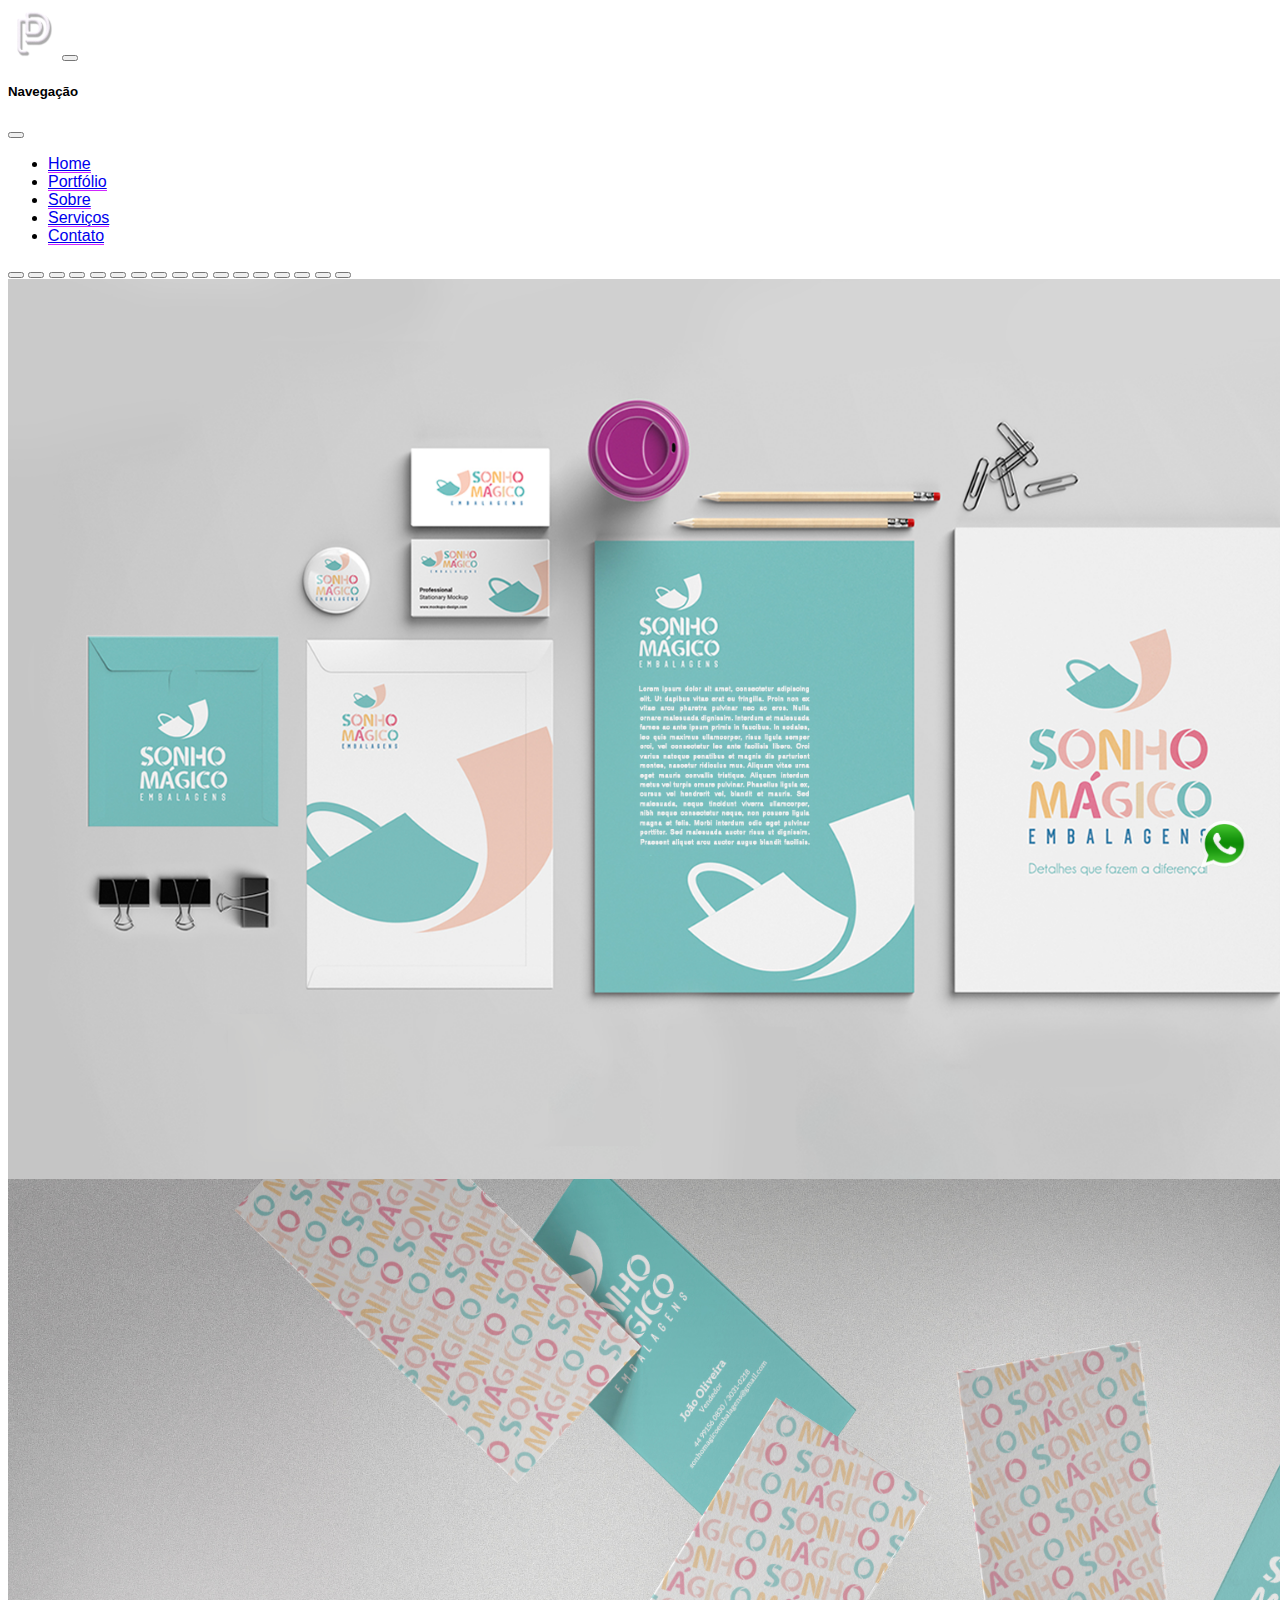
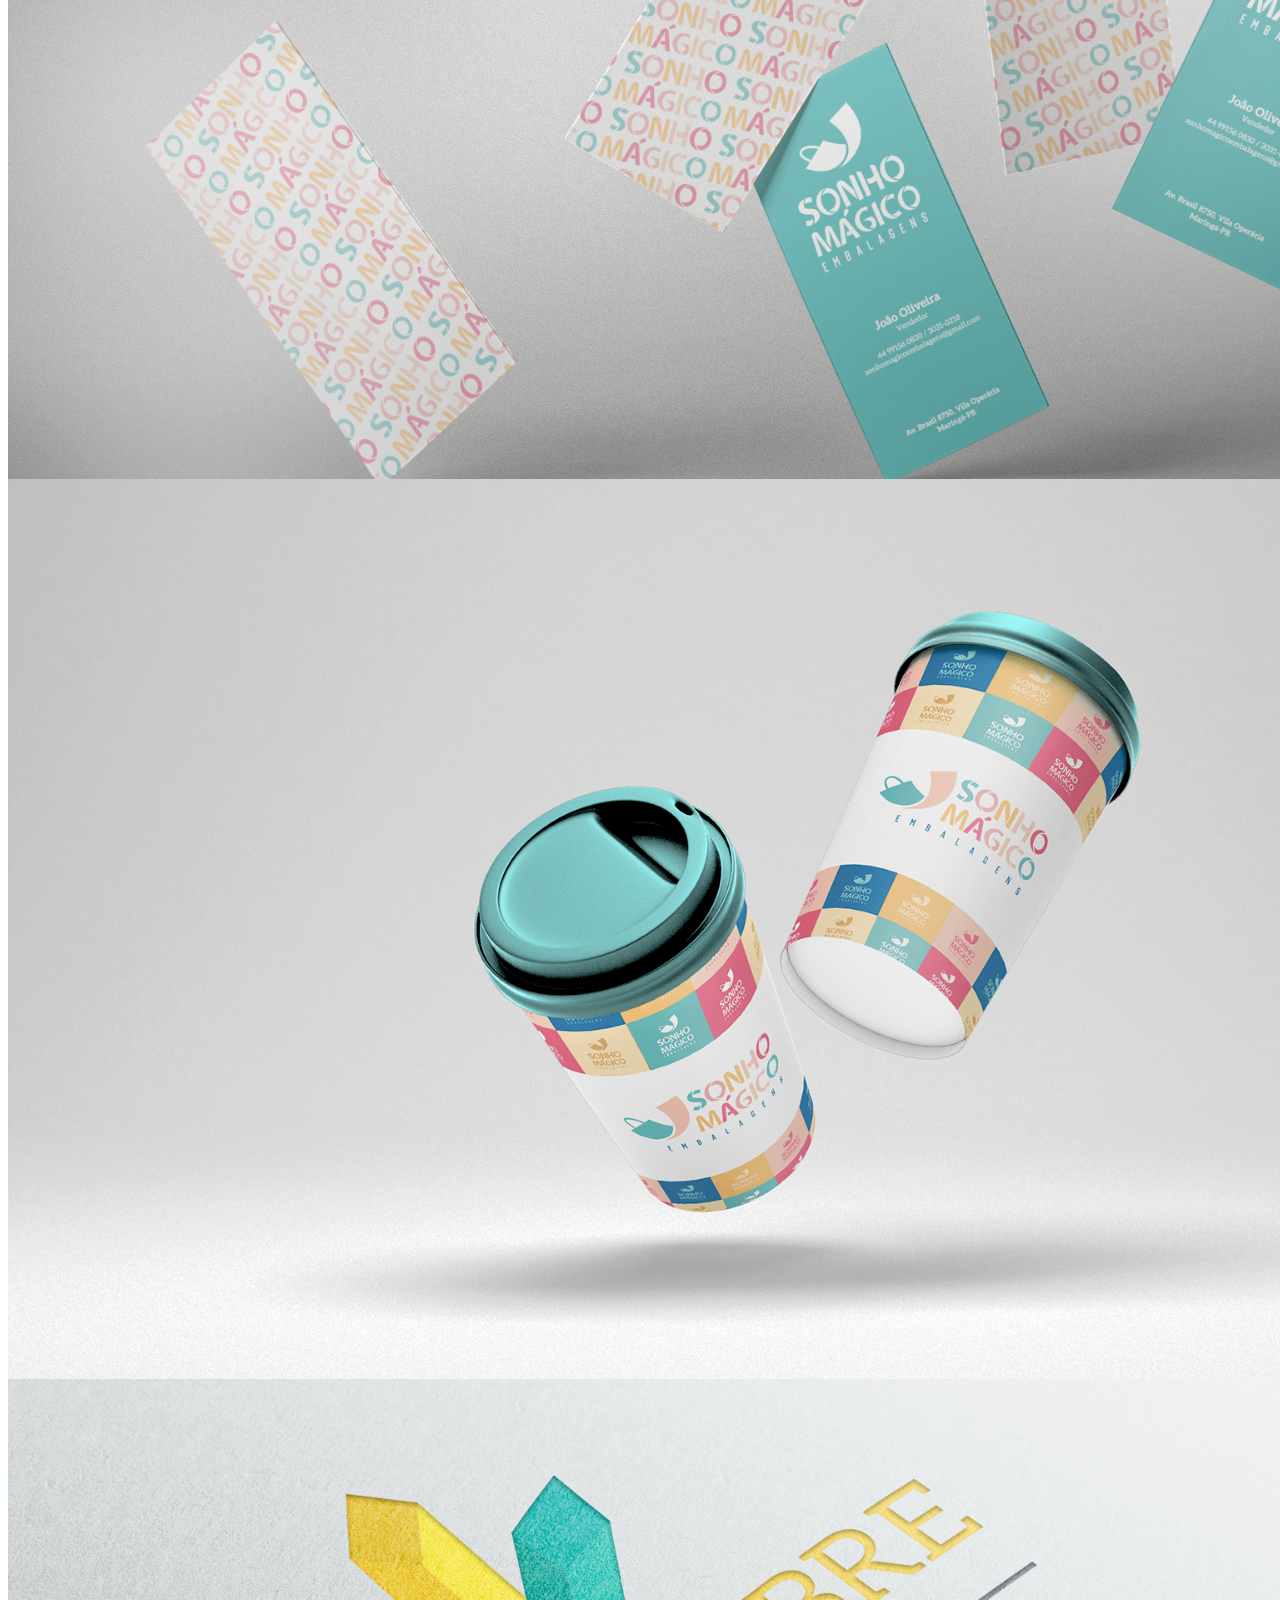
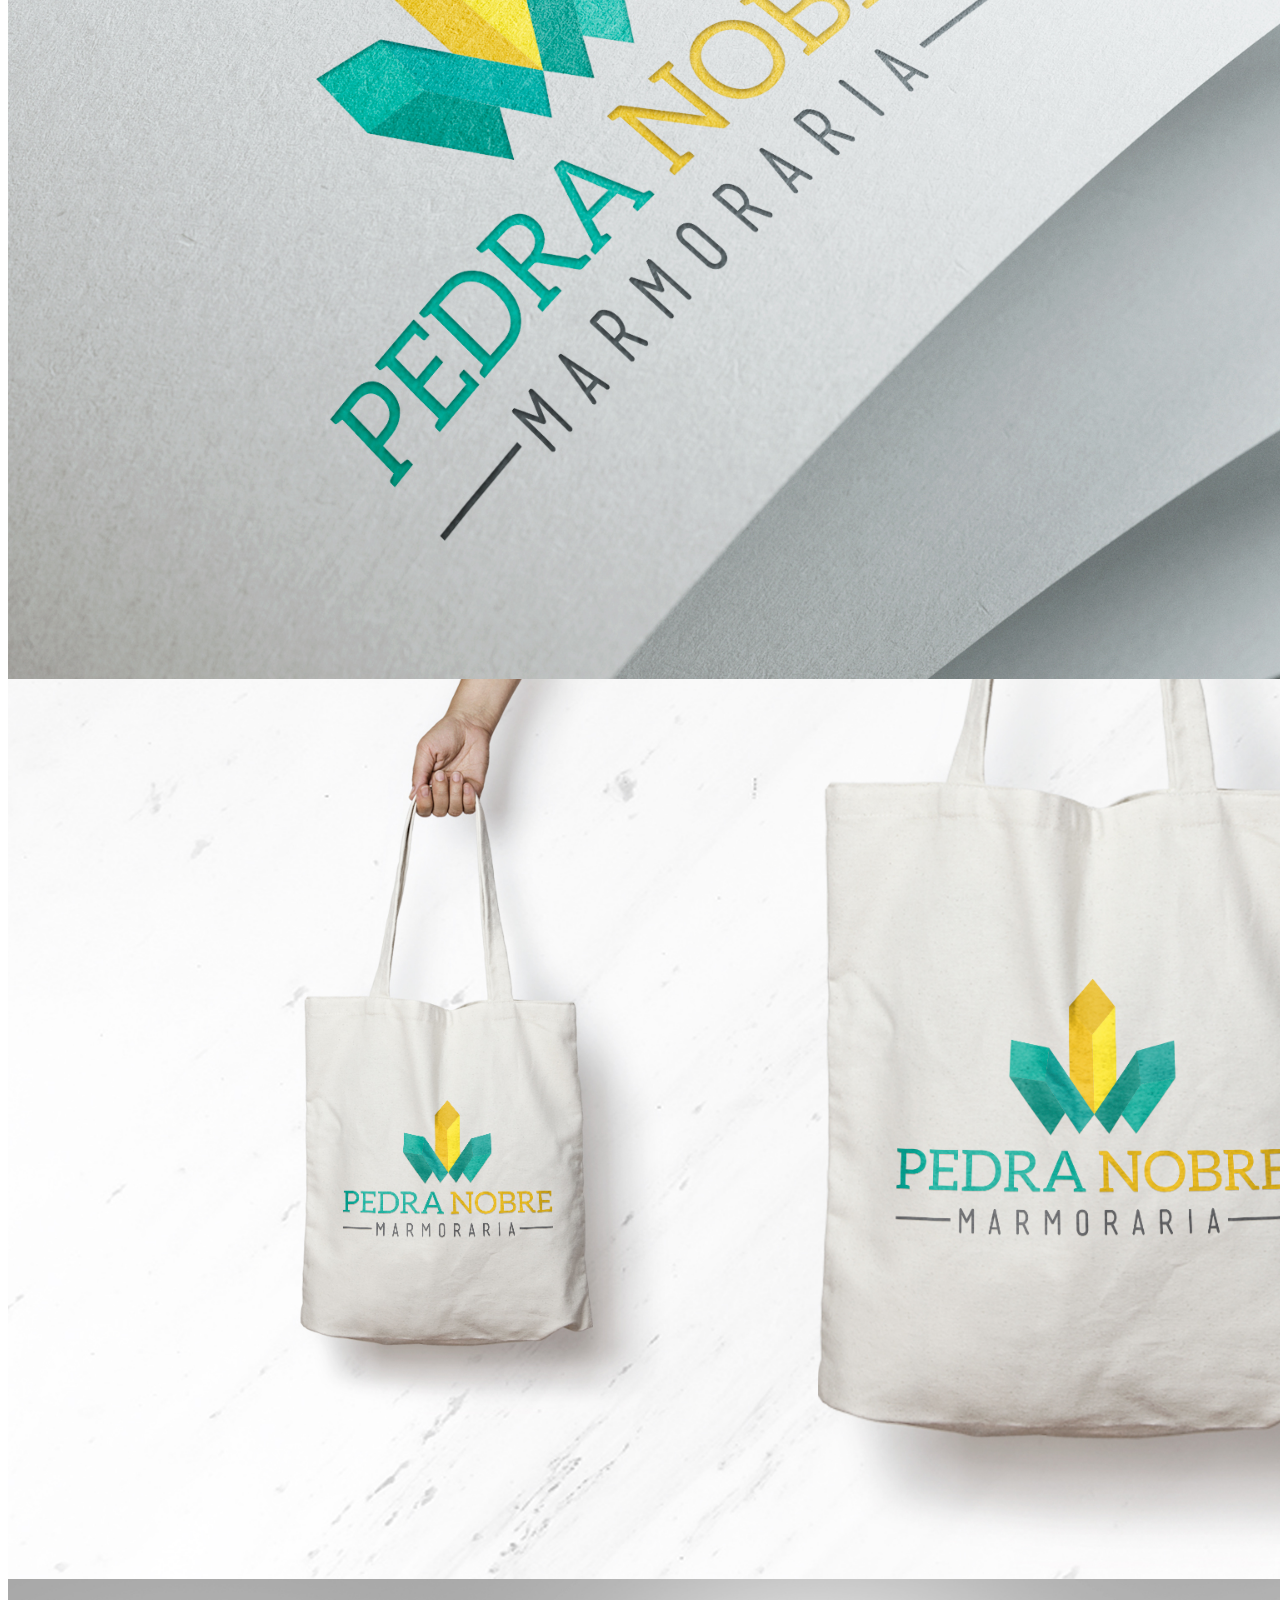
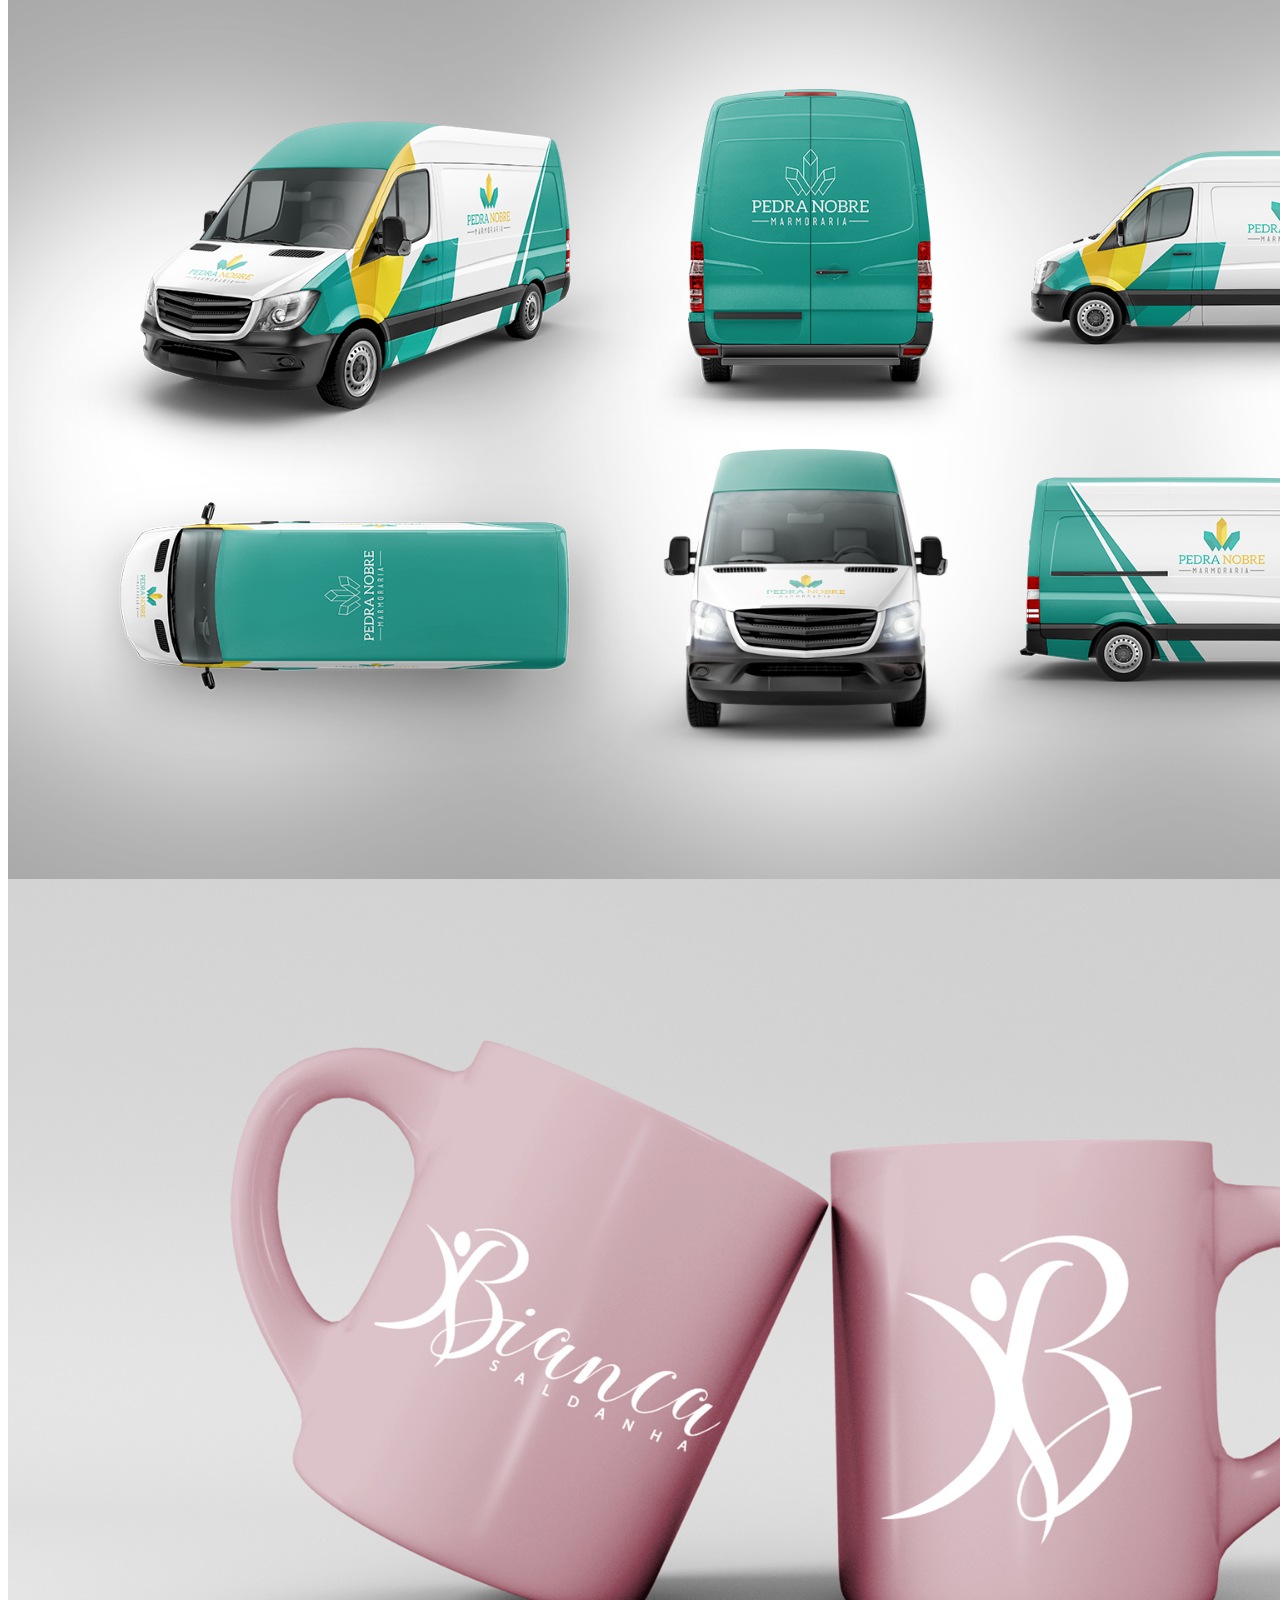
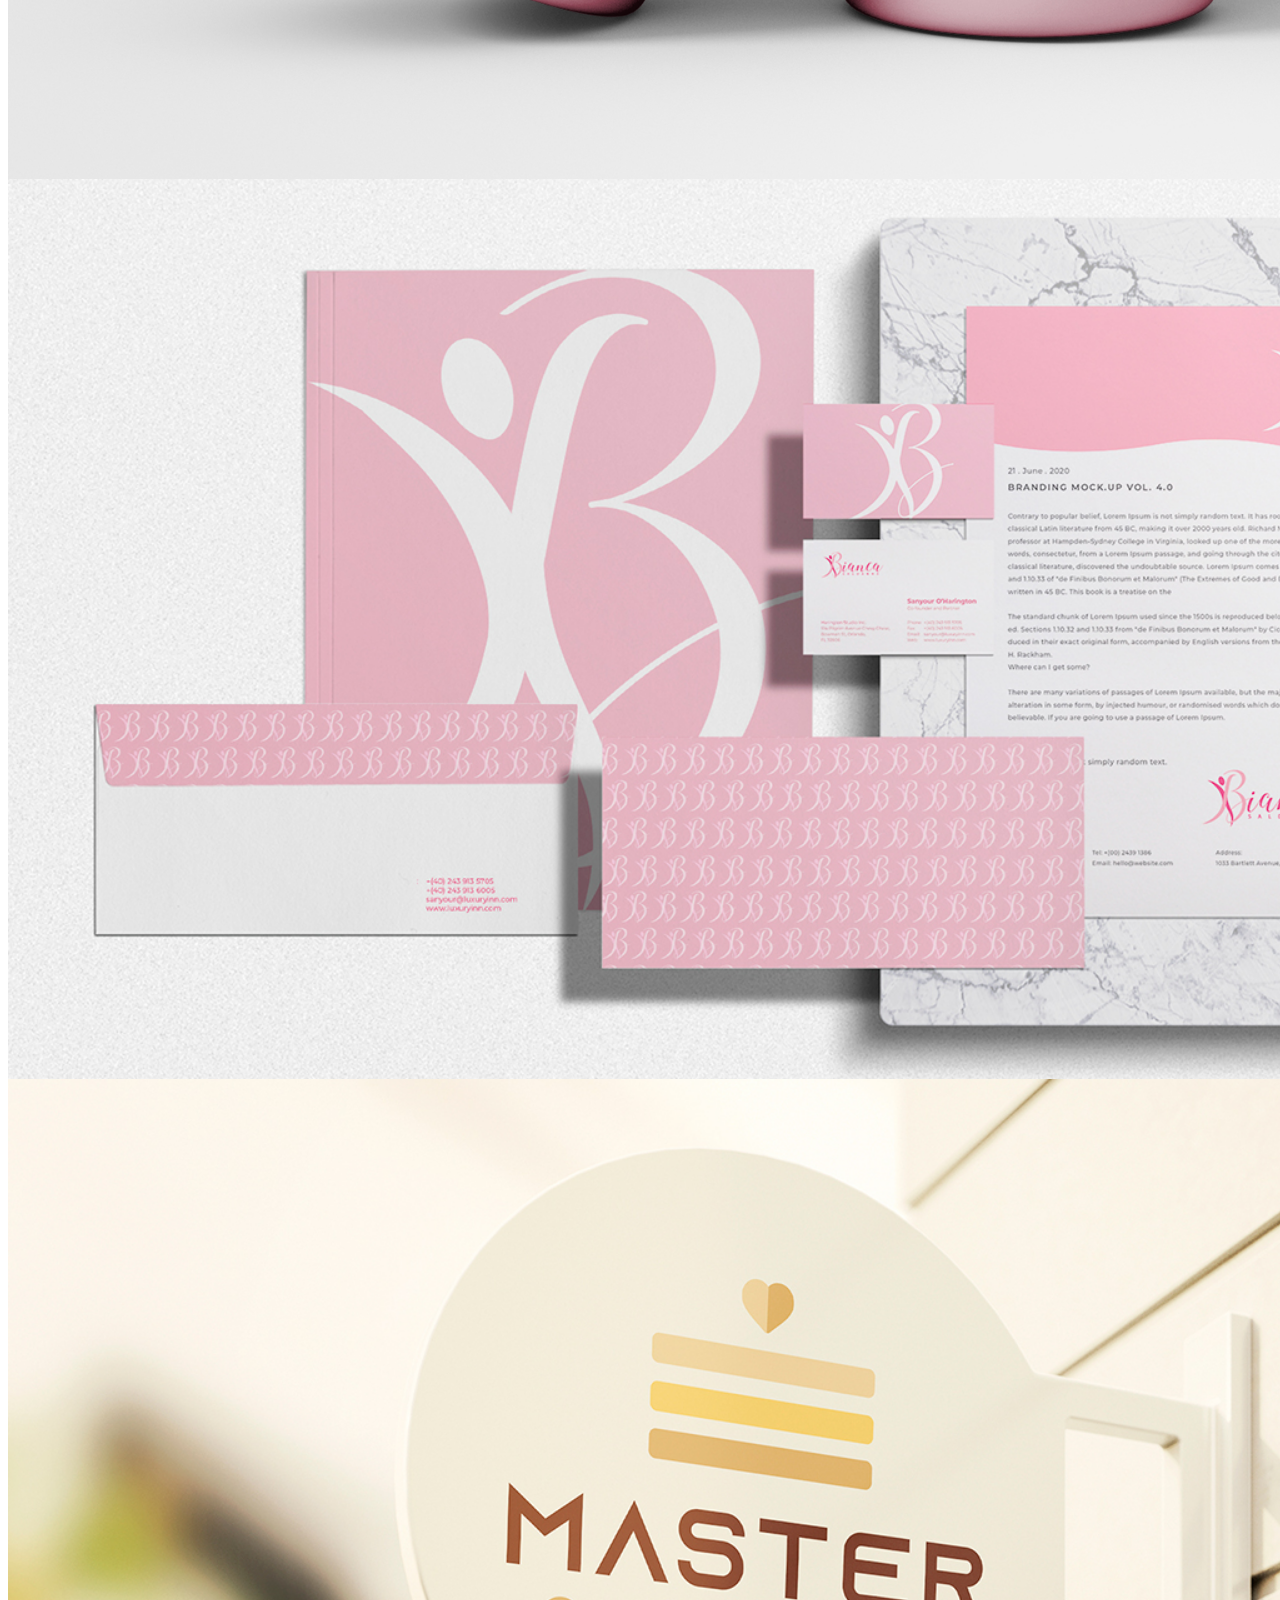
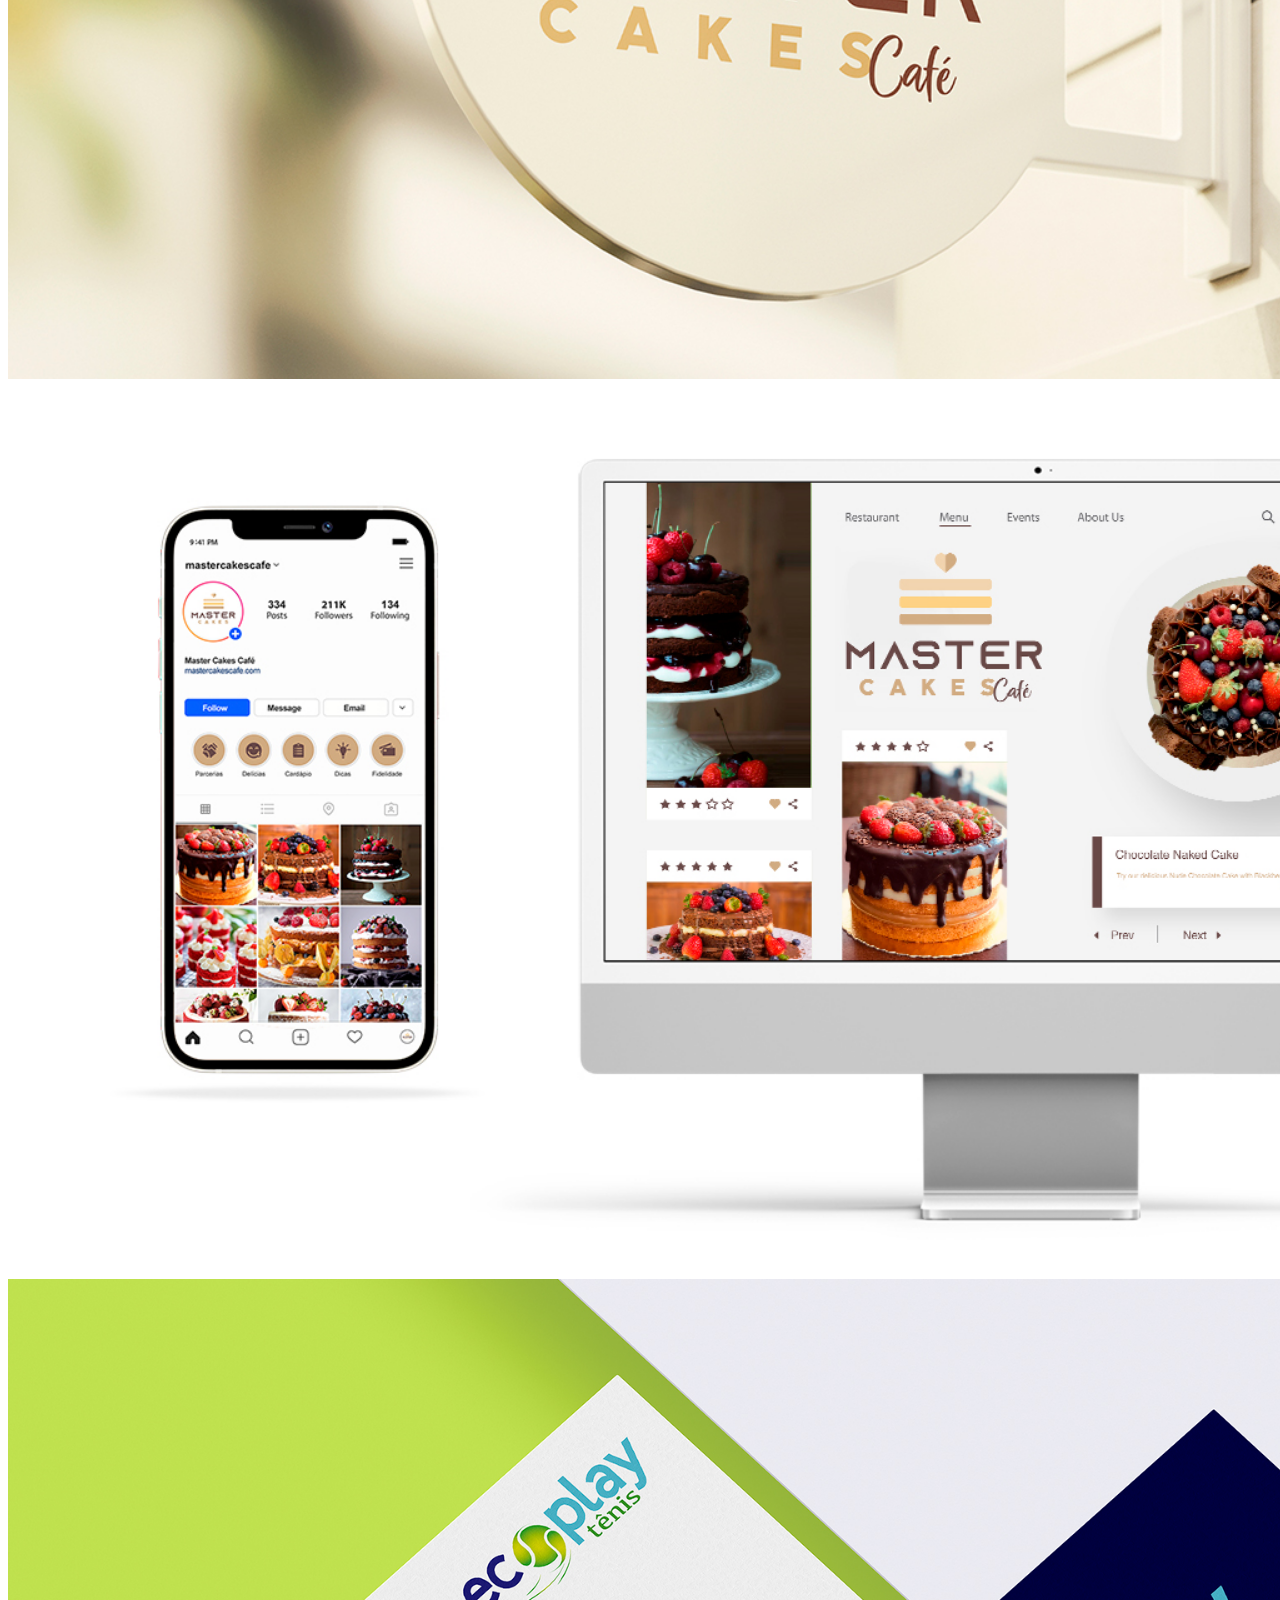
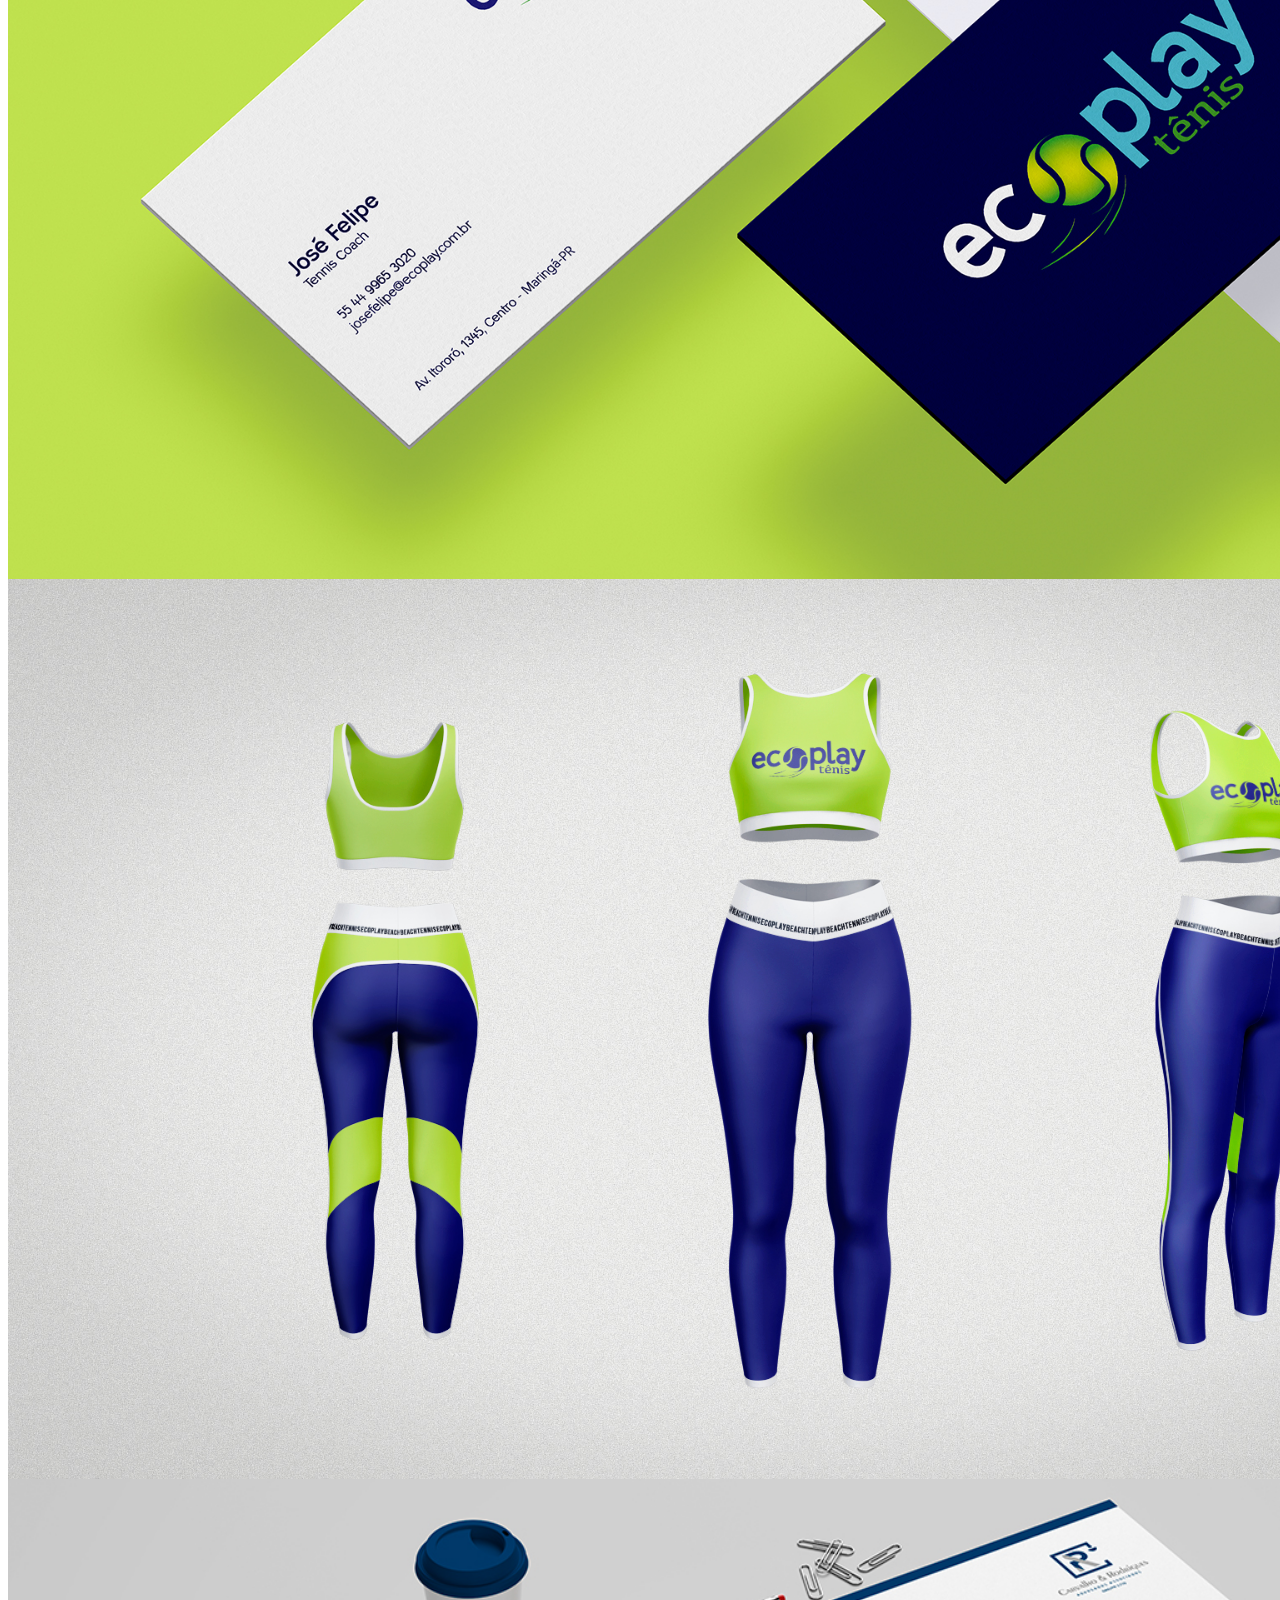
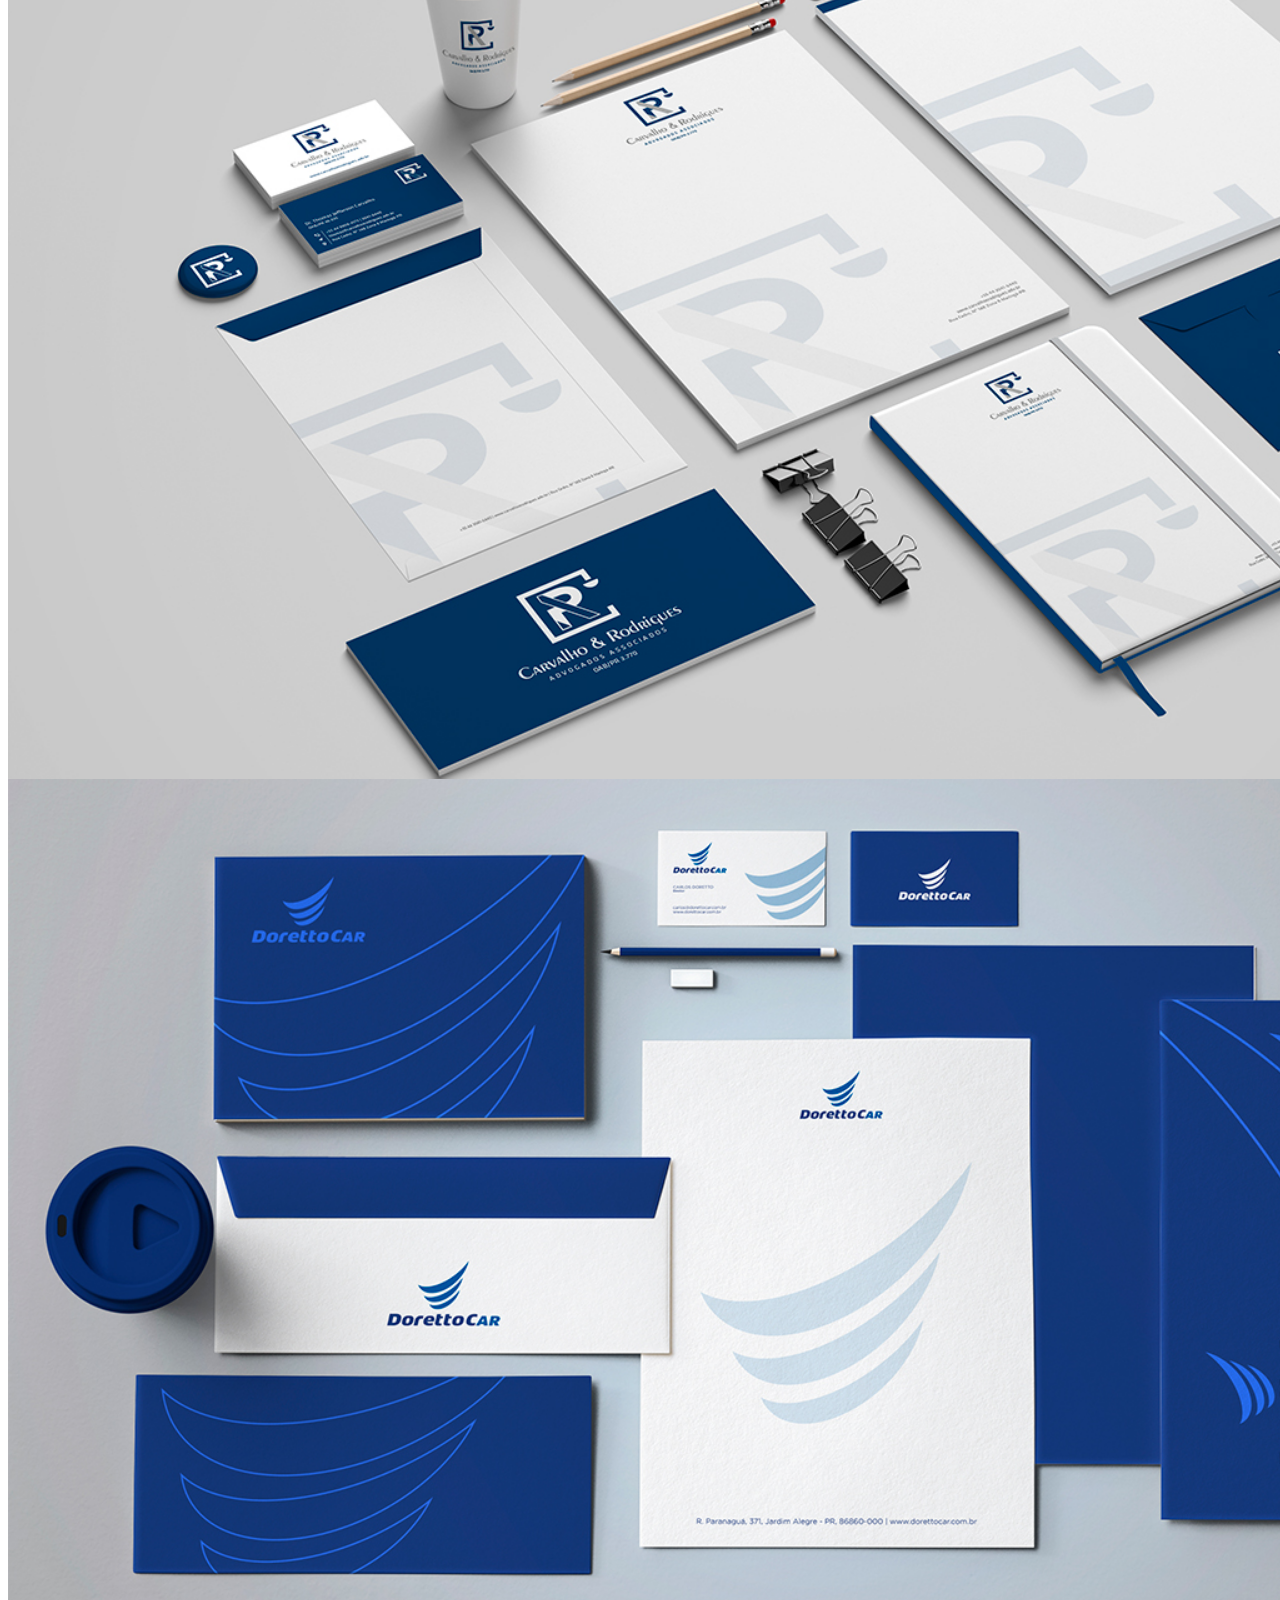
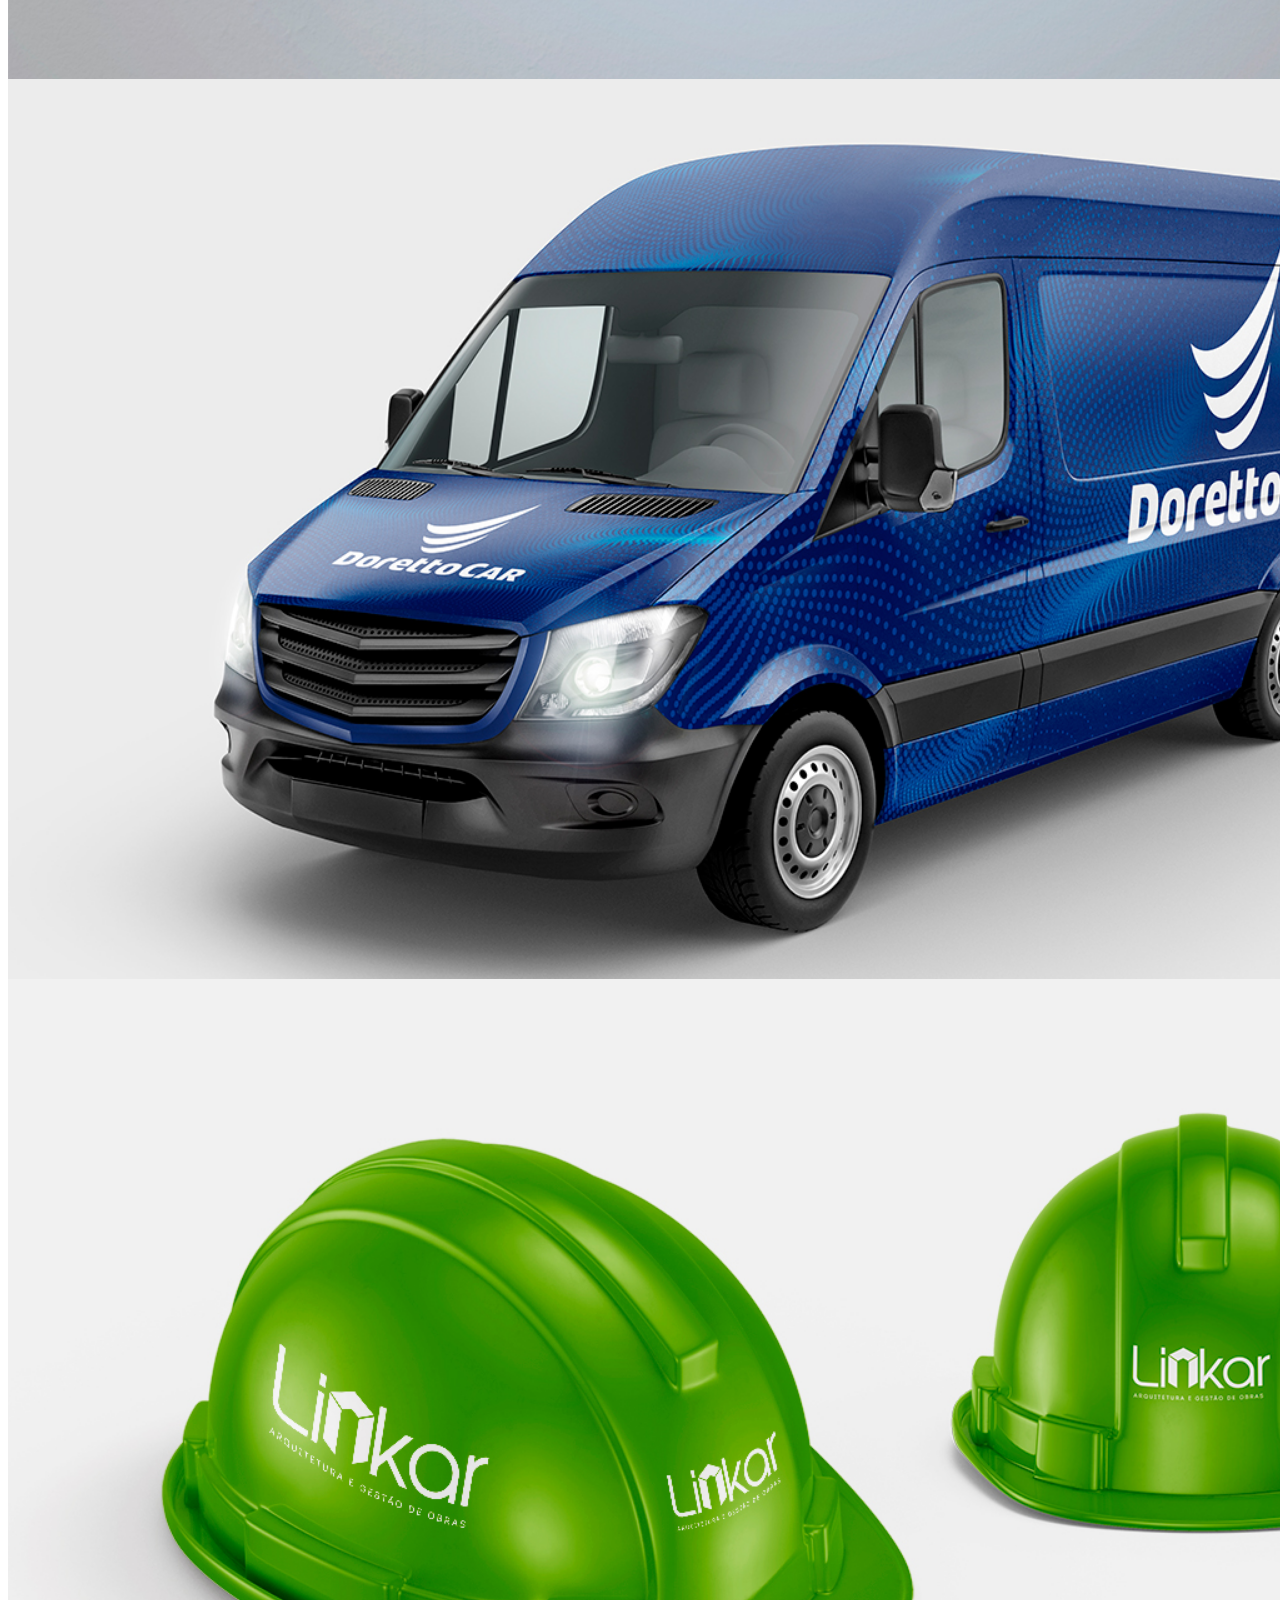
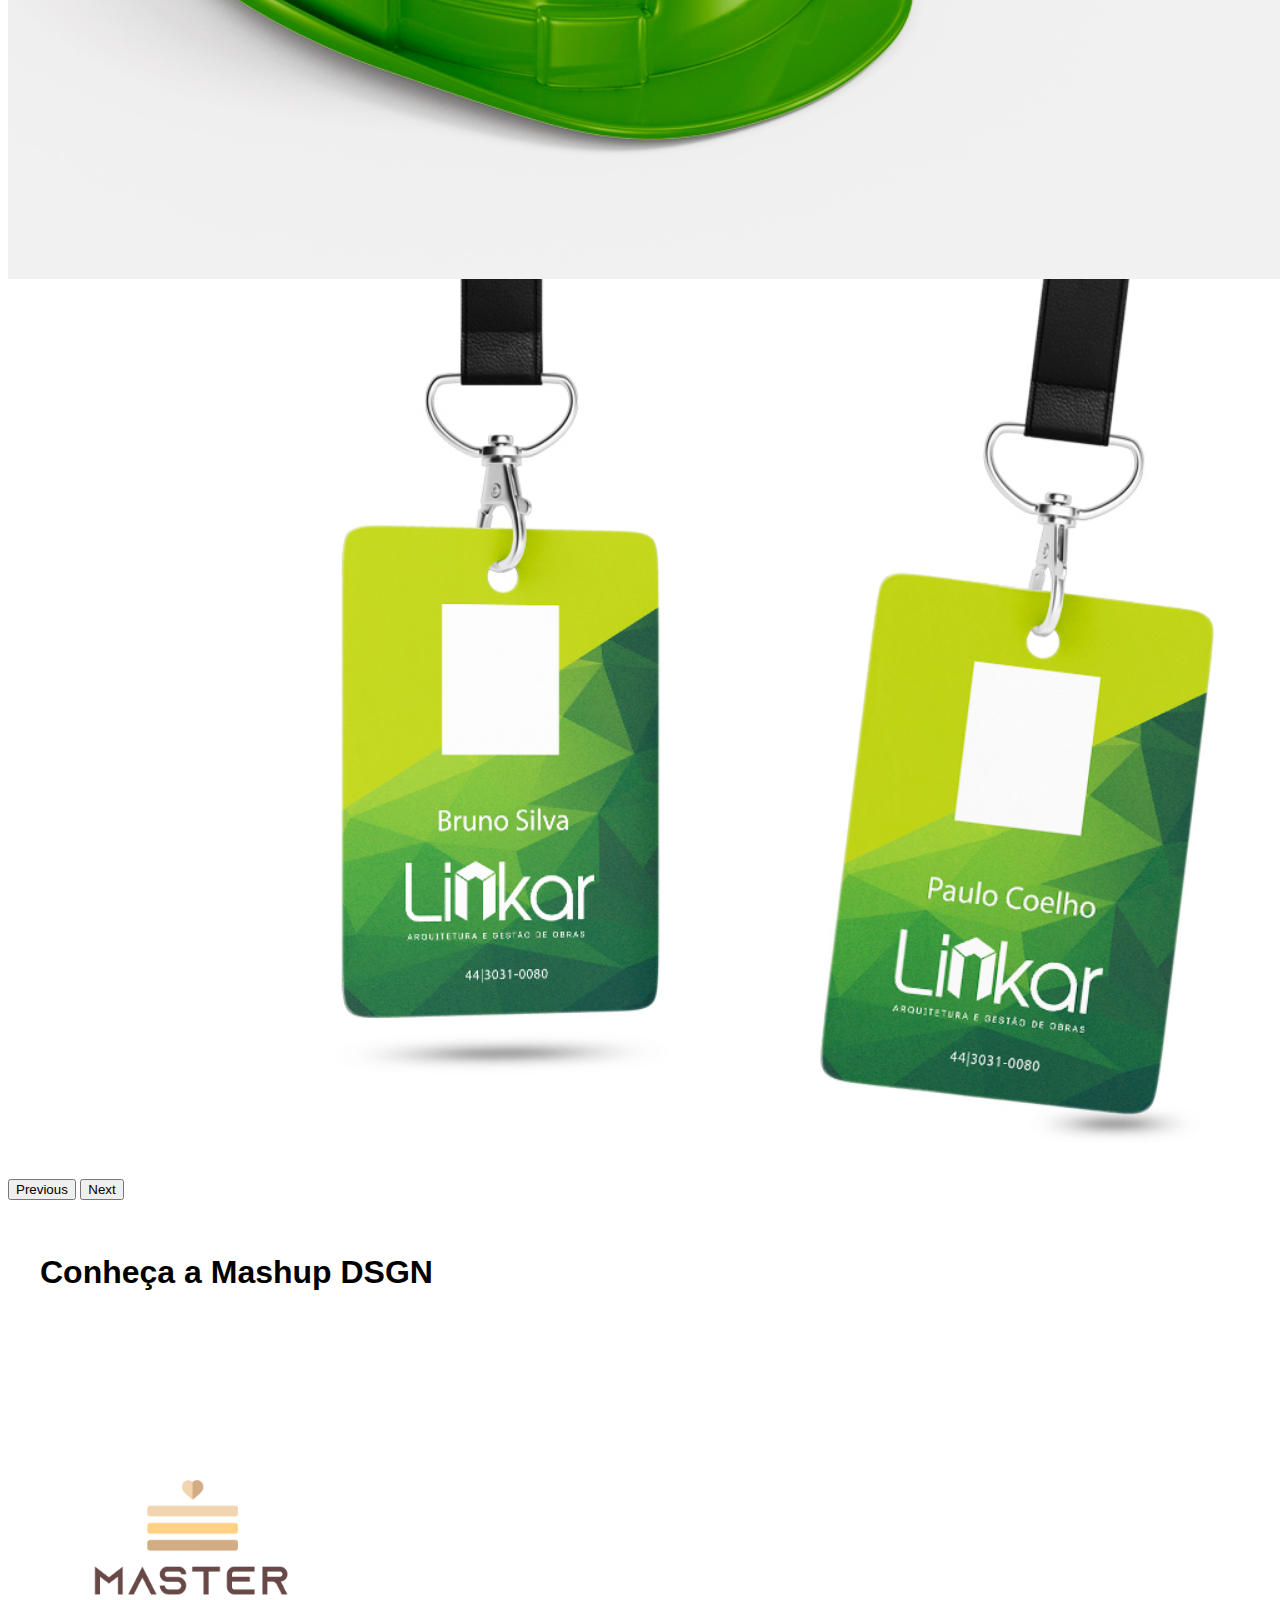
==== commit 1959d86e: "Larger devices carousel media query" ====
--- a/index.html
+++ b/index.html
@@ -103,7 +103,7 @@
 						<img class="d-block w-100" src="images/biaSaldanhaMugs.jpg" alt="Slide 7">
 					</div>
 					<div class="carousel-item">
-						<img class="d-block w-100" src="images/biaSaldanhaMugs.jpg" alt="Slide 8">
+						<img class="d-block w-100" src="images/biaSaldanhaArt.jpg" alt="Slide 8">
 					</div>
 					<div class="carousel-item">
 						<img class="d-block w-100" src="images/masterCakesFacade.jpg" alt="Slide 10">
--- a/style/styles.css
+++ b/style/styles.css
@@ -39,9 +39,15 @@
 
 /* Carousel */
 .carousel-item, .carousel-item img{
-    height: 50vh;
+    height: 60vh;
     object-fit: contain;
-
+}
+
+@media screen and (min-width: 768px) {
+    .carousel-item, .carousel-item img{
+        height: 100vh;
+        object-fit: cover;
+    }
 }
 
 
